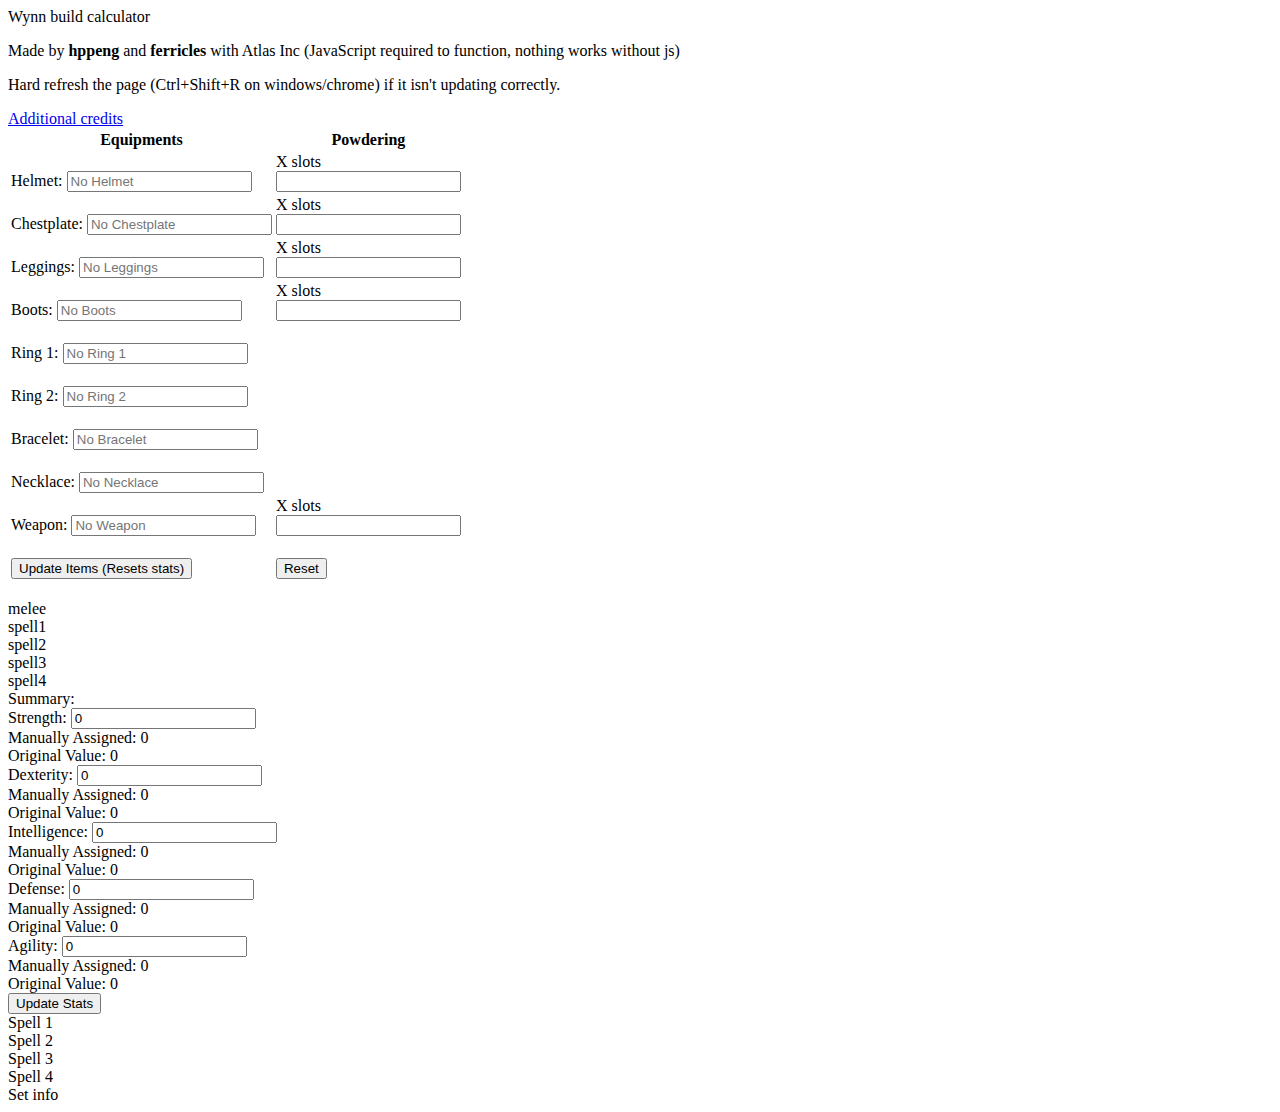
==== index.html @ 70a69ec4 "a" ====
<!DOCTYPE html>
<html scroll-behavior="smooth">
    <head>
        <!-- nunito font, copying wynndata -->
        <meta name="viewport" content="width=device-width, initial-scale=1.0"> 
        <link rel="preconnect" href="https://fonts.gstatic.com">
        <link href="https://fonts.googleapis.com/css2?family=Nunito&display=swap" rel="stylesheet">

        <link rel="stylesheet" href="styles.css">
        <link rel="icon" href="favicon.png">
        <link rel="manifest" href="manifest.json">
        <title>Wynn Clientside</title>
    </head>
    <body class="all">
        <div class="header" id="header">
            Wynn build calculator
        </div>
        <div class="center" id="header2">
            <p>Made by <b class = "hppeng">hppeng</b> and <b class = "ferricles">ferricles</b> with Atlas Inc (JavaScript required to function, nothing works without js)</p>
            <p>Hard refresh the page (Ctrl+Shift+R on windows/chrome) if it isn't updating correctly.</p>
        </div>
        <div class="center" id="credits">
            <a href="credits.txt" class="link">Additional credits</a>
        </div>
        <div class="equipment">
            <div class="left" style="grid-column:1/span 2;grid-row:1">
                <table>
                    <tr>
                        <th class="right">
                            <label>Equipments</label>
                        </th>
                        <th>
                            <label>Powdering</label>
                        </th>
                    </tr>
                    <tr>
                        <td class="right">
                            <br/>
                            <label for="helmet-choice">Helmet:</label>
                            <input list="helmet-items" id="helmet-choice" name="helmet-choice" placeholder="No Helmet"/>
                            <datalist id="helmet-items">
                            </datalist>
                        </td>
                        <td>
                            <div id="helmet-slots">
                                X slots
                            </div>
                            <div>
                                <input type="text" id="helmet-powder" name="helmet-powder"/>
                            </div>
                        </td>
                    </tr>
                    <tr>
                        <td class="right">
                            <br/>
                            <label for="chestplate-choice">Chestplate:</label>
                            <input list="chestplate-items" id="chestplate-choice" name="chestplate-choice" placeholder="No Chestplate" />
                            <datalist id="chestplate-items">
                            </datalist>
                        </td>
                        <td>
                            <div id="chestplate-slots">
                                X slots
                            </div>
                            <div>
                                <input type="text" id="chestplate-powder" name="chestplate-powder" />
                            </div>
                        </td>
                    </tr>
                    <tr>
                        <td class="right">
                            <br/>
                            <label for="leggings-choice">Leggings:</label>
                            <input list="leggings-items" id="leggings-choice" name="leggings-choice" placeholder="No Leggings" />
                            <datalist id="leggings-items">
                            </datalist>
                        </td>
                        <td>
                            <div id="leggings-slots">
                                X slots
                            </div>
                            <div>
                                <input type="text" id="leggings-powder" name="leggings-powder" />
                            </div>
                        </td>
                    </tr>
                    <tr>
                        <td class="right">
                            <br/>
                            <label for="boots-choice">Boots:</label>
                            <input list="boots-items" id="boots-choice" name="boots-choice" placeholder="No Boots" />
                            <datalist id="boots-items">
                            </datalist>
                        </td>
                        <td>
                            <div id="boots-slots">
                                X slots
                            </div>
                            <div style="grid-column:1;grid-row:4">
                                <input type="text" id="boots-powder" name="boots-powder"/>
                            </div>
                        </td>
                    </tr>
                    <tr>
                        <td class="right">
                            <br/>
                            <label for="ring1-choice">Ring 1:</label>
                            <input list="ring1-items" id="ring1-choice" name="ring1-choice" placeholder="No Ring 1"/>
                            <datalist id="ring1-items">
                            </datalist>
                        </td>
                    </tr>
                    <tr>
                        <td class="right">
                            <br/>
                            <label for="ring2-choice">Ring 2:</label>
                            <input list="ring2-items" id="ring2-choice" name="ring2-choice" placeholder="No Ring 2" />
                            <datalist id="ring2-items">
                            </datalist>
                        </td>
                    </tr>
                    <tr>
                        <td class="right">
                            <br/>
                            <label for="bracelet-choice">Bracelet:</label>
                            <input list="bracelet-items" id="bracelet-choice" name="bracelet-choice" placeholder="No Bracelet" />
                            <datalist id="bracelet-items">
                            </datalist>
                        </td>
                    </tr>
                    <tr>
                        <td class="right">
                            <br/>
                            <label for="necklace-choice">Necklace:</label>
                            <input list="necklace-items" id="necklace-choice" name="necklace-choice" placeholder="No Necklace"/>
                            <datalist id="necklace-items">
                            </datalist>
                        </td>
                    </tr>
                    <tr>
                        <td class="right">
                            <br/>
                            <label for="weapon-choice">Weapon:</label>
                            <input list="weapon-items" id="weapon-choice" name="weapon-choice" placeholder="No Weapon" value=""/>
                            <datalist id="weapon-items">
                            </datalist>
                        </td>
                        <td>
                            <div id="weapon-slots">
                                X slots
                            </div>
                            <div>
                                <input type="text" id="weapon-powder" name="weapon-powder" />
                            </div>
                        </td>
                    </tr>
                    <tr>
                        <td>
                            <br/>
                            <button class = "button" id = "calc-button" onclick = "calculateBuild()">
                            Update Items    (Resets stats)
                            </button>
                        </td>
                        <td>
                            <br/>
                            <button class = "reset" id = "reset-button" onclick = "resetFields()">
                            Reset
                            </button>
                        </td>
                    </tr>
                </table>
            </div>
            <div class="center" style="grid-column:3;grid-row:1">
                <div class = "center build-overall" id = "build-overall">
                    <br/>
                    <div class = "center" id = "build-overall-stats"></div>

                </div>
            </div>
            <div class="center" style="grid-column:4;">
                <div class="spell-info" style="grid-row:1;">
                    <div class="center" id="build-melee-statsAvg">melee</div>
                </div>
                <div class="spell-info" style="grid-row:1;">
                    <div class="center" id="spell0-infoAvg">spell1</div>
                </div>
                <div class="spell-info" style="grid-row:2">
                    <div class="center" id="spell1-infoAvg">spell2</div>
                </div>
                <div class="spell-info" style="grid-row:3">
                    <div class="center" id="spell2-infoAvg">spell3</div>
                </div>
                <div class="spell-info" style="grid-row:4">
                    <div class="center" id="spell3-infoAvg">spell4</div>
                </div>
            </div>
        </div>
        <div class="center" id="summary-box">
            Summary:
        </div>
        <div class="skillpoints">
            <div class="center" style="grid-column:1;grid-row:1">
                <div>
                    <label for="str-skp" class="skpLabel">Strength:</label>
                    <input type="number" id="str-skp" name="str-skp" value="0" class="skpInput"/>
                </div>
                <div id="str-skp-assign">
                    Manually Assigned: 0
                </div>
                <div id="str-skp-base">
                    Original Value: 0
                </div>
                <div id ="str-skp-pct">
                </div>
            </div>
            <div class="center" style="grid-column:2;grid-row:1">
                <div>
                    <label for="dex-skp" class="skpLabel">Dexterity:</label>
                    <input type="number" id="dex-skp" name="dex-skp" value="0" class="skpInput"/>
                </div>
                <div id="dex-skp-assign">
                    Manually Assigned: 0
                </div>
                <div id="dex-skp-base">
                    Original Value: 0
                </div>
                <div id ="dex-skp-pct">
                </div>
            </div>
            <div class="center" style="grid-column:3;grid-row:1">
                <div>
                    <label for="int-skp" class="skpLabel">Intelligence:</label>
                    <input type="number" id="int-skp" name="int-skp" value="0" class="skpInput"/>
                </div>
                <div id="int-skp-assign">
                    Manually Assigned: 0
                </div>
                <div id="int-skp-base">
                    Original Value: 0
                </div>
                <div id ="int-skp-pct">
                </div>
            </div>
            <div class="center" style="grid-column:4;grid-row:1">
                <div>
                    <label for="def-skp" class="skpLabel">Defense:</label>
                    <input type="number" id="def-skp" name="def-skp" value="0" class="skpInput"/>
                </div>
                <div id="def-skp-assign">
                    Manually Assigned: 0
                </div>
                <div id="def-skp-base">
                    Original Value: 0
                </div>
                <div id ="def-skp-pct">
                </div>
            </div>
            <div class="center" style="grid-column:5;grid-row:1">
                <div>
                    <label for="agi-skp" class="skpLabel">Agility:</label>
                    <input type="number" id="agi-skp" name="agi-skp" value="0" class="skpInput"/>
                </div>
                <div id="agi-skp-assign">
                    Manually Assigned: 0
                </div>
                <div id="agi-skp-base">
                    Original Value: 0
                </div>
                <div id ="agi-skp-pct">
                </div>
            </div>
        </div>
        <div class="center">
            <button class = "button" id = "update-button" onclick = "updateStats()">
                Update Stats
            </button>
        </div>
        <div class = "build">
            <div class = "center build-helmet" id = "build-helmet" style = "grid-column:1;grid-row:1">
                <div class = "center" id = "build-helmet-stats"></div>
            </div>
            <div class = "center build-chestplate" id = "build-chestplate" style = "grid-column:2;grid-row:1">
                <div class = "center" id = "build-chestplate-stats"></div>
            </div>
            <div class = "center build-leggings" id = "build-leggings" style = "grid-column:3;grid-row:1">
                <div class = "center" id = "build-leggings-stats"></div>
            </div>
            <div class = "center build-boots" id = "build-boots" style = "grid-column:4;grid-row:1">
                <div class = "center" id = "build-boots-stats"></div>
            </div>
            <div class = "center build-ring1" id = "build-ring1" style = "grid-column:1;grid-row:2">
                <div class = "center" id = "build-ring1-stats"></div>
            </div>
            <div class = "center build-ring2" id = "build-ring2" style = "grid-column:2;grid-row:2">
                <div class = "center" id = "build-ring2-stats"></div>
            </div>
            <div class = "center build-leggings" id = "build-bracelet" style = "grid-column:3;grid-row:2">
                <div class = "center" id = "build-bracelet-stats"></div>
            </div>
            <div class = "center build-boots" id = "build-necklace" style = "grid-column:4;grid-row:2">
                <div class = "center" id = "build-necklace-stats"></div>
            </div>
            <div class = "center build-weapon" id = "build-weapon" style = "grid-column:1;grid-row:3">
                <div class = "center" id = "build-weapon-stats"></div>
            </div>
            <div class = "center build-order" id = "build-order" style = "grid-column:2;grid-row:3">
            </div>
            <div class = "center build-melee-stats" id = "build-melee-stats" style = "grid-column:3;grid-row:3">
            </div>
            <div class = "center build-defense-stats" id = "build-defense-stats" style = "grid-column:4;grid-row:3">
            </div>
        </div>
        <div class = "spells">
            <div class = "center spell-info" id = "spell0" style = "grid-column:1;grid-row:1">
                <!--div class = "center" id = "spell0-name">Spell 1</div-->
                <div class = "center" id = "spell0-info">Spell 1</div>
            </div>
            <div class = "center spell-info" id = "spell1" style = "grid-column:2;grid-row:1">
                <!--div class = "center" id = "spell1-name">Spell 2</div-->
                <div class = "center" id = "spell1-info">Spell 2</div>
            </div>
            <div class = "center spell-info" id = "spell2" style = "grid-column:3;grid-row:1">
                <!--div class = "center" id = "spell2-name">Spell 3</div-->
                <div class = "center" id = "spell2-info">Spell 3</div>
            </div>
            <div class = "center spell-info" id = "spell3" style = "grid-column:4;grid-row:1">
                <!--div class = "center" id = "spell3-name">Spell 4</div-->
                <div class = "center" id = "spell3-info">Spell 4</div>
            </div>
        </div>
        <div class="misc">
            <div class = "center set-info" id = "set-info-div" style = "grid-column:1;grid-row:1">
                <div class = "center" id = "set-info">Set info</div>
            </div>
        </div>

        <script type="text/javascript" src="utils.js"></script>
        <script type="text/javascript" src="skillpoints.js"></script>
        <script type="text/javascript" src="damage_calc.js"></script>
        <script type="text/javascript" src="display.js"></script>
        <script type="text/javascript" src="build.js"></script>
        <script type="text/javascript" src="load.js"></script>
        <script type="text/javascript" src="test.js"></script>
    </body>
</html>
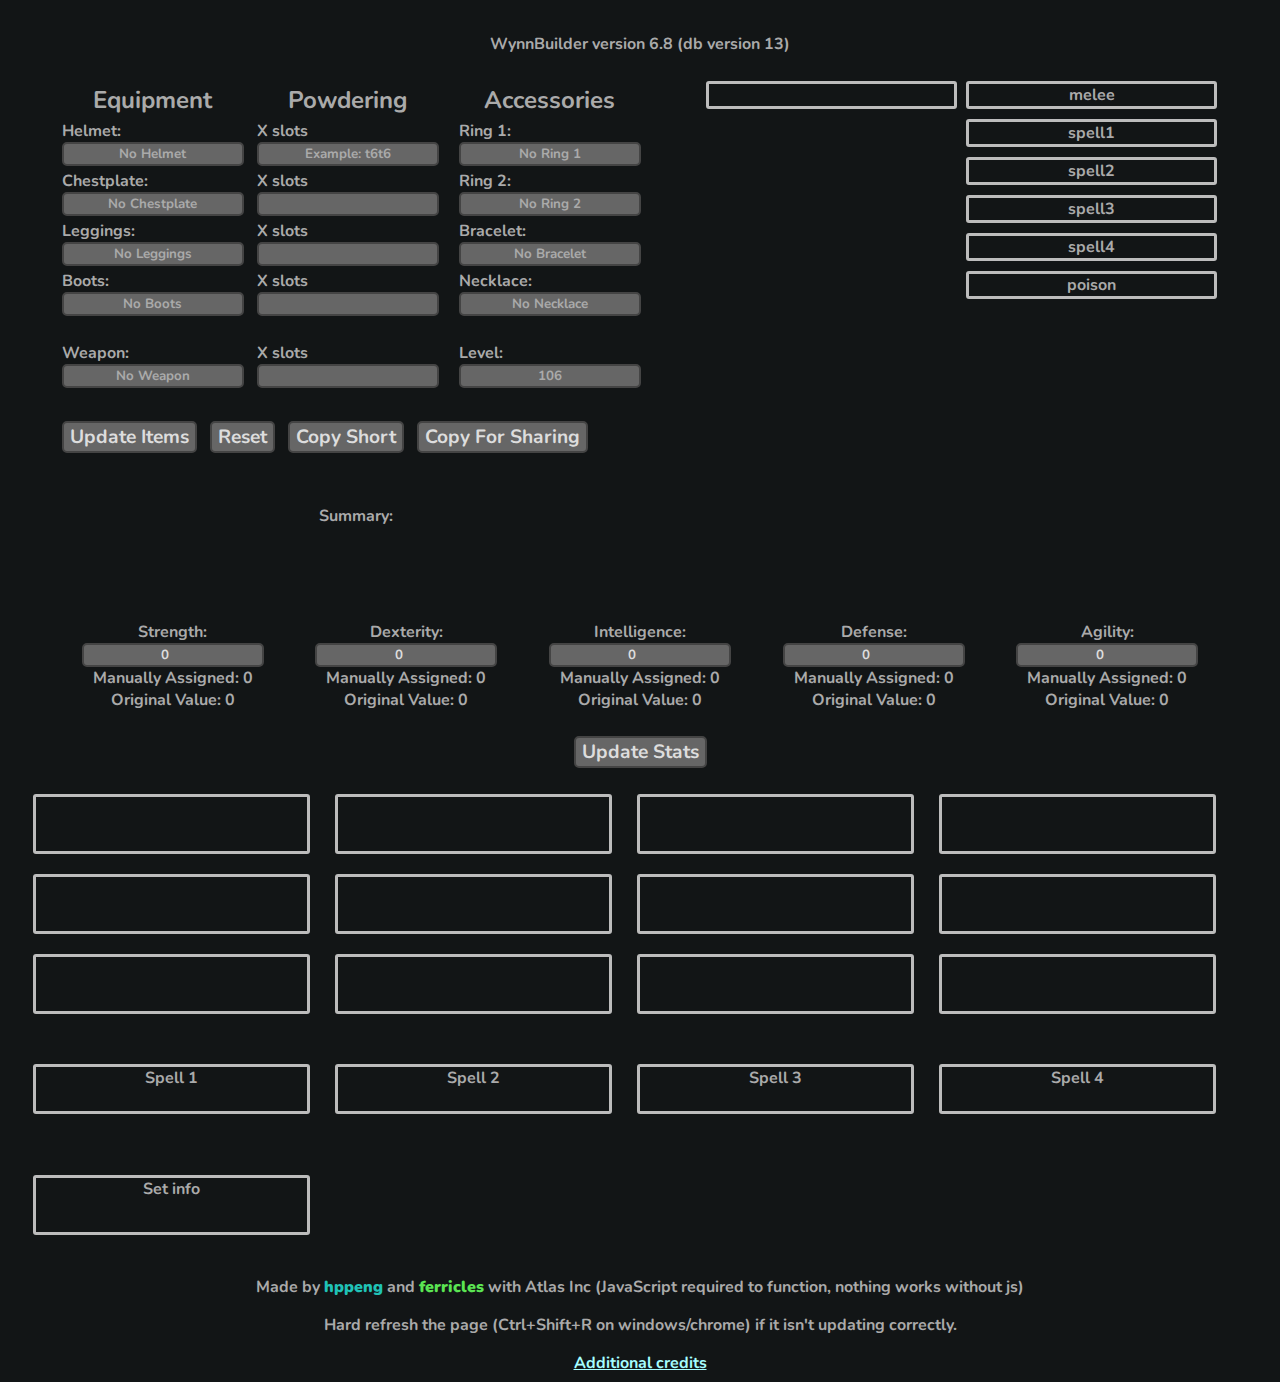
==== commit 0537aa73: "Add files via upload" ====
--- a/index.html
+++ b/index.html
@@ -1,345 +1,359 @@
-<!DOCTYPE html>
-<html scroll-behavior="smooth">
-    <head>
-        <!-- nunito font, copying wynndata -->
-        <meta name="viewport" content="width=device-width, initial-scale=1.0"> 
-        <link rel="preconnect" href="https://fonts.gstatic.com">
-        <link href="https://fonts.googleapis.com/css2?family=Nunito&display=swap" rel="stylesheet">
-
-        <link rel="stylesheet" href="styles.css">
-        <link rel="icon" href="favicon.png">
-        <link rel="manifest" href="manifest.json">
-        <title>Wynn Clientside</title>
-    </head>
-    <body class="all">
-        <div class="header" id="header">
-            Wynn build calculator
-        </div>
-        <div class="center" id="header2">
-            <p>Made by <b class = "hppeng">hppeng</b> and <b class = "ferricles">ferricles</b> with Atlas Inc (JavaScript required to function, nothing works without js)</p>
-            <p>Hard refresh the page (Ctrl+Shift+R on windows/chrome) if it isn't updating correctly.</p>
-        </div>
-        <div class="center" id="credits">
-            <a href="credits.txt" class="link">Additional credits</a>
-        </div>
-        <div class="equipment">
-            <div class="left" style="grid-column:1/span 2;grid-row:1">
-                <table>
-                    <tr>
-                        <th class="right">
-                            <label>Equipments</label>
-                        </th>
-                        <th>
-                            <label>Powdering</label>
-                        </th>
-                    </tr>
-                    <tr>
-                        <td class="right">
-                            <br/>
-                            <label for="helmet-choice">Helmet:</label>
-                            <input list="helmet-items" id="helmet-choice" name="helmet-choice" placeholder="No Helmet"/>
-                            <datalist id="helmet-items">
-                            </datalist>
-                        </td>
-                        <td>
-                            <div id="helmet-slots">
-                                X slots
-                            </div>
-                            <div>
-                                <input type="text" id="helmet-powder" name="helmet-powder"/>
-                            </div>
-                        </td>
-                    </tr>
-                    <tr>
-                        <td class="right">
-                            <br/>
-                            <label for="chestplate-choice">Chestplate:</label>
-                            <input list="chestplate-items" id="chestplate-choice" name="chestplate-choice" placeholder="No Chestplate" />
-                            <datalist id="chestplate-items">
-                            </datalist>
-                        </td>
-                        <td>
-                            <div id="chestplate-slots">
-                                X slots
-                            </div>
-                            <div>
-                                <input type="text" id="chestplate-powder" name="chestplate-powder" />
-                            </div>
-                        </td>
-                    </tr>
-                    <tr>
-                        <td class="right">
-                            <br/>
-                            <label for="leggings-choice">Leggings:</label>
-                            <input list="leggings-items" id="leggings-choice" name="leggings-choice" placeholder="No Leggings" />
-                            <datalist id="leggings-items">
-                            </datalist>
-                        </td>
-                        <td>
-                            <div id="leggings-slots">
-                                X slots
-                            </div>
-                            <div>
-                                <input type="text" id="leggings-powder" name="leggings-powder" />
-                            </div>
-                        </td>
-                    </tr>
-                    <tr>
-                        <td class="right">
-                            <br/>
-                            <label for="boots-choice">Boots:</label>
-                            <input list="boots-items" id="boots-choice" name="boots-choice" placeholder="No Boots" />
-                            <datalist id="boots-items">
-                            </datalist>
-                        </td>
-                        <td>
-                            <div id="boots-slots">
-                                X slots
-                            </div>
-                            <div style="grid-column:1;grid-row:4">
-                                <input type="text" id="boots-powder" name="boots-powder"/>
-                            </div>
-                        </td>
-                    </tr>
-                    <tr>
-                        <td class="right">
-                            <br/>
-                            <label for="ring1-choice">Ring 1:</label>
-                            <input list="ring1-items" id="ring1-choice" name="ring1-choice" placeholder="No Ring 1"/>
-                            <datalist id="ring1-items">
-                            </datalist>
-                        </td>
-                    </tr>
-                    <tr>
-                        <td class="right">
-                            <br/>
-                            <label for="ring2-choice">Ring 2:</label>
-                            <input list="ring2-items" id="ring2-choice" name="ring2-choice" placeholder="No Ring 2" />
-                            <datalist id="ring2-items">
-                            </datalist>
-                        </td>
-                    </tr>
-                    <tr>
-                        <td class="right">
-                            <br/>
-                            <label for="bracelet-choice">Bracelet:</label>
-                            <input list="bracelet-items" id="bracelet-choice" name="bracelet-choice" placeholder="No Bracelet" />
-                            <datalist id="bracelet-items">
-                            </datalist>
-                        </td>
-                    </tr>
-                    <tr>
-                        <td class="right">
-                            <br/>
-                            <label for="necklace-choice">Necklace:</label>
-                            <input list="necklace-items" id="necklace-choice" name="necklace-choice" placeholder="No Necklace"/>
-                            <datalist id="necklace-items">
-                            </datalist>
-                        </td>
-                    </tr>
-                    <tr>
-                        <td class="right">
-                            <br/>
-                            <label for="weapon-choice">Weapon:</label>
-                            <input list="weapon-items" id="weapon-choice" name="weapon-choice" placeholder="No Weapon" value=""/>
-                            <datalist id="weapon-items">
-                            </datalist>
-                        </td>
-                        <td>
-                            <div id="weapon-slots">
-                                X slots
-                            </div>
-                            <div>
-                                <input type="text" id="weapon-powder" name="weapon-powder" />
-                            </div>
-                        </td>
-                    </tr>
-                    <tr>
-                        <td>
-                            <br/>
-                            <button class = "button" id = "calc-button" onclick = "calculateBuild()">
-                            Update Items    (Resets stats)
-                            </button>
-                        </td>
-                        <td>
-                            <br/>
-                            <button class = "reset" id = "reset-button" onclick = "resetFields()">
-                            Reset
-                            </button>
-                        </td>
-                    </tr>
-                </table>
-            </div>
-            <div class="center" style="grid-column:3;grid-row:1">
-                <div class = "center build-overall" id = "build-overall">
-                    <br/>
-                    <div class = "center" id = "build-overall-stats"></div>
-
-                </div>
-            </div>
-            <div class="center" style="grid-column:4;">
-                <div class="spell-info" style="grid-row:1;">
-                    <div class="center" id="build-melee-statsAvg">melee</div>
-                </div>
-                <div class="spell-info" style="grid-row:1;">
-                    <div class="center" id="spell0-infoAvg">spell1</div>
-                </div>
-                <div class="spell-info" style="grid-row:2">
-                    <div class="center" id="spell1-infoAvg">spell2</div>
-                </div>
-                <div class="spell-info" style="grid-row:3">
-                    <div class="center" id="spell2-infoAvg">spell3</div>
-                </div>
-                <div class="spell-info" style="grid-row:4">
-                    <div class="center" id="spell3-infoAvg">spell4</div>
-                </div>
-            </div>
-        </div>
-        <div class="center" id="summary-box">
-            Summary:
-        </div>
-        <div class="skillpoints">
-            <div class="center" style="grid-column:1;grid-row:1">
-                <div>
-                    <label for="str-skp" class="skpLabel">Strength:</label>
-                    <input type="number" id="str-skp" name="str-skp" value="0" class="skpInput"/>
-                </div>
-                <div id="str-skp-assign">
-                    Manually Assigned: 0
-                </div>
-                <div id="str-skp-base">
-                    Original Value: 0
-                </div>
-                <div id ="str-skp-pct">
-                </div>
-            </div>
-            <div class="center" style="grid-column:2;grid-row:1">
-                <div>
-                    <label for="dex-skp" class="skpLabel">Dexterity:</label>
-                    <input type="number" id="dex-skp" name="dex-skp" value="0" class="skpInput"/>
-                </div>
-                <div id="dex-skp-assign">
-                    Manually Assigned: 0
-                </div>
-                <div id="dex-skp-base">
-                    Original Value: 0
-                </div>
-                <div id ="dex-skp-pct">
-                </div>
-            </div>
-            <div class="center" style="grid-column:3;grid-row:1">
-                <div>
-                    <label for="int-skp" class="skpLabel">Intelligence:</label>
-                    <input type="number" id="int-skp" name="int-skp" value="0" class="skpInput"/>
-                </div>
-                <div id="int-skp-assign">
-                    Manually Assigned: 0
-                </div>
-                <div id="int-skp-base">
-                    Original Value: 0
-                </div>
-                <div id ="int-skp-pct">
-                </div>
-            </div>
-            <div class="center" style="grid-column:4;grid-row:1">
-                <div>
-                    <label for="def-skp" class="skpLabel">Defense:</label>
-                    <input type="number" id="def-skp" name="def-skp" value="0" class="skpInput"/>
-                </div>
-                <div id="def-skp-assign">
-                    Manually Assigned: 0
-                </div>
-                <div id="def-skp-base">
-                    Original Value: 0
-                </div>
-                <div id ="def-skp-pct">
-                </div>
-            </div>
-            <div class="center" style="grid-column:5;grid-row:1">
-                <div>
-                    <label for="agi-skp" class="skpLabel">Agility:</label>
-                    <input type="number" id="agi-skp" name="agi-skp" value="0" class="skpInput"/>
-                </div>
-                <div id="agi-skp-assign">
-                    Manually Assigned: 0
-                </div>
-                <div id="agi-skp-base">
-                    Original Value: 0
-                </div>
-                <div id ="agi-skp-pct">
-                </div>
-            </div>
-        </div>
-        <div class="center">
-            <button class = "button" id = "update-button" onclick = "updateStats()">
-                Update Stats
-            </button>
-        </div>
-        <div class = "build">
-            <div class = "center build-helmet" id = "build-helmet" style = "grid-column:1;grid-row:1">
-                <div class = "center" id = "build-helmet-stats"></div>
-            </div>
-            <div class = "center build-chestplate" id = "build-chestplate" style = "grid-column:2;grid-row:1">
-                <div class = "center" id = "build-chestplate-stats"></div>
-            </div>
-            <div class = "center build-leggings" id = "build-leggings" style = "grid-column:3;grid-row:1">
-                <div class = "center" id = "build-leggings-stats"></div>
-            </div>
-            <div class = "center build-boots" id = "build-boots" style = "grid-column:4;grid-row:1">
-                <div class = "center" id = "build-boots-stats"></div>
-            </div>
-            <div class = "center build-ring1" id = "build-ring1" style = "grid-column:1;grid-row:2">
-                <div class = "center" id = "build-ring1-stats"></div>
-            </div>
-            <div class = "center build-ring2" id = "build-ring2" style = "grid-column:2;grid-row:2">
-                <div class = "center" id = "build-ring2-stats"></div>
-            </div>
-            <div class = "center build-leggings" id = "build-bracelet" style = "grid-column:3;grid-row:2">
-                <div class = "center" id = "build-bracelet-stats"></div>
-            </div>
-            <div class = "center build-boots" id = "build-necklace" style = "grid-column:4;grid-row:2">
-                <div class = "center" id = "build-necklace-stats"></div>
-            </div>
-            <div class = "center build-weapon" id = "build-weapon" style = "grid-column:1;grid-row:3">
-                <div class = "center" id = "build-weapon-stats"></div>
-            </div>
-            <div class = "center build-order" id = "build-order" style = "grid-column:2;grid-row:3">
-            </div>
-            <div class = "center build-melee-stats" id = "build-melee-stats" style = "grid-column:3;grid-row:3">
-            </div>
-            <div class = "center build-defense-stats" id = "build-defense-stats" style = "grid-column:4;grid-row:3">
-            </div>
-        </div>
-        <div class = "spells">
-            <div class = "center spell-info" id = "spell0" style = "grid-column:1;grid-row:1">
-                <!--div class = "center" id = "spell0-name">Spell 1</div-->
-                <div class = "center" id = "spell0-info">Spell 1</div>
-            </div>
-            <div class = "center spell-info" id = "spell1" style = "grid-column:2;grid-row:1">
-                <!--div class = "center" id = "spell1-name">Spell 2</div-->
-                <div class = "center" id = "spell1-info">Spell 2</div>
-            </div>
-            <div class = "center spell-info" id = "spell2" style = "grid-column:3;grid-row:1">
-                <!--div class = "center" id = "spell2-name">Spell 3</div-->
-                <div class = "center" id = "spell2-info">Spell 3</div>
-            </div>
-            <div class = "center spell-info" id = "spell3" style = "grid-column:4;grid-row:1">
-                <!--div class = "center" id = "spell3-name">Spell 4</div-->
-                <div class = "center" id = "spell3-info">Spell 4</div>
-            </div>
-        </div>
-        <div class="misc">
-            <div class = "center set-info" id = "set-info-div" style = "grid-column:1;grid-row:1">
-                <div class = "center" id = "set-info">Set info</div>
-            </div>
-        </div>
-
-        <script type="text/javascript" src="utils.js"></script>
-        <script type="text/javascript" src="skillpoints.js"></script>
-        <script type="text/javascript" src="damage_calc.js"></script>
-        <script type="text/javascript" src="display.js"></script>
-        <script type="text/javascript" src="build.js"></script>
-        <script type="text/javascript" src="load.js"></script>
-        <script type="text/javascript" src="test.js"></script>
-    </body>
-</html>
+<!DOCTYPE html>
+<html scroll-behavior="smooth">
+    <head>
+        <!-- nunito font, copying wynndata -->
+        <link rel="preconnect" href="https://fonts.gstatic.com">
+        <link href="https://fonts.googleapis.com/css2?family=Nunito&display=swap" rel="stylesheet">
+
+        <link rel="stylesheet" href="styles.css">
+        <link rel="stylesheet" media="screen and (min-width: 1100px)" href="wide.css"/>
+        <link rel="stylesheet" media="screen and (max-width: 1099px)" href="narrow.css"/>
+        <link rel="icon" href="favicon.png">
+        <link rel="manifest" href="manifest.json">
+        <title>Wynn Clientside</title>
+    </head>
+    <body class="all">
+        <div class="header" id="header">
+            Wynn build calculator
+        </div>
+        <div class="summary">
+            <div class="equipment" style="grid-column:1/span 2;grid-row:1">
+                <div style="grid-column:1/span 2;grid-row:1">
+                    <table>
+                        <tr>
+                            <th class="center title">
+                                <label>Equipment</label>
+                            </th>
+                            <th class="center title">
+                                <label>Powdering</label>
+                            </th>
+                        </tr>
+                        <tr>
+                            <td class="left">
+                                <label for="helmet-choice">Helmet:</label>
+                                <input class="iteminput" list="helmet-items" id="helmet-choice" name="helmet-choice" placeholder="No Helmet"/>
+                                <datalist id="helmet-items">
+                                </datalist>
+                            </td>
+                            <td class="left">
+                                <label id="helmet-slots" for="helmet-powder">X slots</label>
+                                <input class="iteminput" type="text" id="helmet-powder" name="helmet-powder" placeholder="Example: t6t6"/>
+                            </td>
+                        </tr>
+                        <tr>
+                            <td class="left">
+                                <label for="chestplate-choice">Chestplate:</label>
+                                <input class="iteminput" list="chestplate-items" id="chestplate-choice" name="chestplate-choice" placeholder="No Chestplate" />
+                                <datalist id="chestplate-items">
+                                </datalist>
+                            </td>
+                            <td class="left">
+                                <label id="chestplate-slots" for="chestplate-powder">X slots</label>
+                                <input class="iteminput" type="text" id="chestplate-powder" name="chestplate-powder" />
+                            </td>
+                        </tr>
+                        <tr>
+                            <td class="left">
+                                <label for="leggings-choice">Leggings:</label>
+                                <input class="iteminput" list="leggings-items" id="leggings-choice" name="leggings-choice" placeholder="No Leggings" />
+                                <datalist id="leggings-items">
+                                </datalist>
+                            </td>
+                            <td class="left">
+                                <label id="leggings-slots" for="leggings-powder">X slots</label>
+                                <input class="iteminput" type="text" id="leggings-powder" name="leggings-powder" />
+                            </td>
+                        </tr>
+                        <tr>
+                            <td class="left">
+                                <label for="boots-choice">Boots:</label>
+                                <input class="iteminput" list="boots-items" id="boots-choice" name="boots-choice" placeholder="No Boots" />
+                                <datalist id="boots-items">
+                                </datalist>
+                            </td>
+                            <td class="left">
+                                <label id="boots-slots" for="boots-powder">X slots</label>
+                                <input class="iteminput" type="text" id="boots-powder" name="boots-powder" />
+                            </td>
+                        </tr>
+                        <tr>
+                            <td class="left">
+                                <br>
+                                <label for="weapon-choice">Weapon:</label>
+                                <input class="iteminput" list="weapon-items" id="weapon-choice" name="weapon-choice" placeholder="No Weapon" value=""/>
+                                <datalist id="weapon-items">
+                                </datalist>
+                            </td>
+                            <td class="left">
+                                <br>
+                                <label id="weapon-slots" for="weapon-powder">X slots</label>
+                                <input class="iteminput" type="text" id="weapon-powder" name="weapon-powder" />
+                            </td>
+                        </tr>
+                    </table>
+                </div>
+                <div style="grid-column:3/span 1;grid-row:1">
+                    <table>
+                        <tr>
+                            <th class="center title">
+                                <label>Accessories</label>
+                            </th>
+                        </tr>
+                        <tr>
+                            <td class="left">
+                                <label for="ring1-choice">Ring 1:</label>
+                                <input class="iteminput" list="ring1-items" id="ring1-choice" name="ring1-choice" placeholder="No Ring 1"/>
+                                <datalist id="ring1-items">
+                                </datalist>
+                            </td>
+                        </tr>
+                        <tr>
+                            <td class="left">
+                                <label for="ring2-choice">Ring 2:</label>
+                                <input class="iteminput" list="ring2-items" id="ring2-choice" name="ring2-choice" placeholder="No Ring 2" />
+                                <datalist id="ring2-items">
+                                </datalist>
+                            </td>
+                        </tr>
+                        <tr>
+                            <td class="left">
+                                <label for="bracelet-choice">Bracelet:</label>
+                                <input class="iteminput" list="bracelet-items" id="bracelet-choice" name="bracelet-choice" placeholder="No Bracelet" />
+                                <datalist id="bracelet-items">
+                                </datalist>
+                            </td>
+                        </tr>
+                        <tr>
+                            <td class="left">
+                                <label for="necklace-choice">Necklace:</label>
+                                <input class="iteminput" list="necklace-items" id="necklace-choice" name="necklace-choice" placeholder="No Necklace"/>
+                                <datalist id="necklace-items">
+                                </datalist>
+                            </td>
+                        </tr>
+                        <tr>
+                            <td class="left">
+                                <br/>
+                                <label for="level-choice">Level:</label>
+                                <input class="iteminput" id="level-choice" name="level-choice" placeholder="106" value=""/>
+                            </td>
+                        </tr>
+                    </table>
+                </div>
+                <div class="center" style="grid-column:1/span 3;grid-row:2">
+                    <table>
+                        <tr>
+                            <td>
+                                <br/>
+                                <button class = "button" id = "calc-button" onclick = "calculateBuild()">
+                                Update Items
+                                </button>
+                            </td>
+                            <td>
+                                <br/>
+                                <button class = "button" id = "reset-button" onclick = "resetFields()">
+                                Reset
+                                </button>
+                            </td>
+                            <td>
+                                <br/>
+                                <button class = "button" id = "copy-button" onclick = "copyBuild()">
+                                Copy Short
+                                </button>
+                            </td>
+                            <td>
+                                <br/>
+                                <button class = "button" id = "share-button" onclick = "shareBuild()">
+                                Copy For Sharing
+                                </button>
+                            </td>
+                        </tr>
+                    </table>
+                </div>
+                <div class="center" style="grid-column:1/span 3;grid-row:3">
+                    <br><br>
+                    <div class="center" id="summary-box">
+                        Summary:
+                    </div>
+                    <br><br>
+                </div>
+            </div>
+            <div class="build-overall-container">
+                <div class = "center build-overall" id = "build-overall">
+                    <br/>
+                    <div class = "center" id = "build-overall-stats"></div>
+                </div>
+            </div>
+            <div class="spell-info-container">
+                <div class="spell-info">
+                    <div class="center" id="build-melee-statsAvg">melee</div>
+                </div>
+                <div class="spell-info">
+                    <div class="center" id="spell0-infoAvg">spell1</div>
+                </div>
+                <div class="spell-info">
+                    <div class="center" id="spell1-infoAvg">spell2</div>
+                </div>
+                <div class="spell-info">
+                    <div class="center" id="spell2-infoAvg">spell3</div>
+                </div>
+                <div class="spell-info">
+                    <div class="center" id="spell3-infoAvg">spell4</div>
+                </div>
+                <div class="spell-info">
+                    <div class="center" id="build-poison-stats">poison</div>
+                </div>
+            </div>
+        </div>
+        <div class="skillpoints">
+            <div class="center" style="grid-column:1;grid-row:1">
+                <div>
+                    <label for="str-skp" class="skpLabel" id="str-skp-label">Strength:</label><br>
+                    <input class="skp-input" type="number" id="str-skp" name="str-skp" value="0" class="skpInput"/>
+                </div>
+                <div id="str-skp-assign">
+                    Manually Assigned: 0
+                </div>
+                <div id="str-skp-base">
+                    Original Value: 0
+                </div>
+                <div id ="str-skp-pct">
+                </div>
+            </div>
+            <div class="center" style="grid-column:2;grid-row:1">
+                <div>
+                    <label for="dex-skp" class="skpLabel" id="dex-skp-label">Dexterity:</label><br>
+                    <input class="skp-input" type="number" id="dex-skp" name="dex-skp" value="0" class="skpInput"/>
+                </div>
+                <div id="dex-skp-assign">
+                    Manually Assigned: 0
+                </div>
+                <div id="dex-skp-base">
+                    Original Value: 0
+                </div>
+                <div id ="dex-skp-pct">
+                </div>
+            </div>
+            <div class="center" style="grid-column:3;grid-row:1">
+                <div>
+                    <label for="int-skp" class="skpLabel" id="int-skp-label">Intelligence:</label><br>
+                    <input class="skp-input" type="number" id="int-skp" name="int-skp" value="0" class="skpInput"/>
+                </div>
+                <div id="int-skp-assign">
+                    Manually Assigned: 0
+                </div>
+                <div id="int-skp-base">
+                    Original Value: 0
+                </div>
+                <div id ="int-skp-pct">
+                </div>
+            </div>
+            <div class="center" style="grid-column:4;grid-row:1">
+                <div>
+                    <label for="def-skp" class="skpLabel" id="def-skp-label">Defense:</label><br>
+                    <input class="skp-input" type="number" id="def-skp" name="def-skp" value="0" class="skpInput"/>
+                </div>
+                <div id="def-skp-assign">
+                    Manually Assigned: 0
+                </div>
+                <div id="def-skp-base">
+                    Original Value: 0
+                </div>
+                <div id ="def-skp-pct">
+                </div>
+            </div>
+            <div class="center" style="grid-column:5;grid-row:1">
+                <div>
+                    <label for="agi-skp" class="skpLabel" id="agi-skp-label">Agility:</label><br>
+                    <input class="skp-input" type="number" id="agi-skp" name="agi-skp" value="0" class="skpInput"/>
+                </div>
+                <div id="agi-skp-assign">
+                    Manually Assigned: 0
+                </div>
+                <div id="agi-skp-base">
+                    Original Value: 0
+                </div>
+                <div id ="agi-skp-pct">
+                </div>
+            </div>
+        </div>
+        <div class="center">
+            <button class = "button" id = "update-button" onclick = "updateStats()">
+                Update Stats
+            </button>
+        </div>
+        <div class = "build">
+            <div class = "center build-helmet" id = "build-helmet" style = "grid-item-1">
+                <div class = "center" id = "build-helmet-stats"></div>
+            </div>
+            <div class = "center build-chestplate" id = "build-chestplate" style = "grid-item-2">
+                <div class = "center" id = "build-chestplate-stats"></div>
+            </div>
+            <div class = "center build-leggings" id = "build-leggings" style = "grid-item-3">
+                <div class = "center" id = "build-leggings-stats"></div>
+            </div>
+            <div class = "center build-boots" id = "build-boots" style = "grid-item-4">
+                <div class = "center" id = "build-boots-stats"></div>
+            </div>
+            <div class = "center build-ring1" id = "build-ring1" style = "grid-item-5">
+                <div class = "center" id = "build-ring1-stats"></div>
+            </div>
+            <div class = "center build-ring2" id = "build-ring2" style = "grid-item-6">
+                <div class = "center" id = "build-ring2-stats"></div>
+            </div>
+            <div class = "center build-leggings" id = "build-bracelet" style = "grid-item-7">
+                <div class = "center" id = "build-bracelet-stats"></div>
+            </div>
+            <div class = "center build-boots" id = "build-necklace" style = "grid-item-8">
+                <div class = "center" id = "build-necklace-stats"></div>
+            </div>
+            <div class = "center build-weapon" id = "build-weapon" style = "grid-item-9">
+                <div class = "center" id = "build-weapon-stats"></div>
+            </div>
+            <div class = "center build-order" id = "build-order" style = "grid-item-10">
+            </div>
+            <div class = "center build-melee-stats" id = "build-melee-stats" style = "grid-item-11">
+            </div>
+            <div class = "center build-defense-stats" id = "build-defense-stats" style = "grid-item-12">
+            </div>
+        </div>
+        <div class = "spells">
+            <div class = "center spell-info" id = "spell0" style = "grid-item-1">
+                <!--div class = "center" id = "spell0-name">Spell 1</div-->
+                <div class = "center" id = "spell0-info">Spell 1</div>
+            </div>
+            <div class = "center spell-info" id = "spell1" style = "grid-item-2">
+                <!--div class = "center" id = "spell1-name">Spell 2</div-->
+                <div class = "center" id = "spell1-info">Spell 2</div>
+            </div>
+            <div class = "center spell-info" id = "spell2" style = "grid-item-3">
+                <!--div class = "center" id = "spell2-name">Spell 3</div-->
+                <div class = "center" id = "spell2-info">Spell 3</div>
+            </div>
+            <div class = "center spell-info" id = "spell3" style = "grid-item-4">
+                <!--div class = "center" id = "spell3-name">Spell 4</div-->
+                <div class = "center" id = "spell3-info">Spell 4</div>
+            </div>
+        </div>
+        <div class="misc">
+            <div class = "center set-info" id = "set-info-div" style = "grid-column:1;grid-row:1">
+                <div class = "center" id = "set-info">Set info</div>
+            </div>
+        </div>
+        <div class="center" id="header2">
+            <p>Made by <b class = "hppeng">hppeng</b> and <b class = "ferricles">ferricles</b> with Atlas Inc (JavaScript required to function, nothing works without js)</p>
+            <p>Hard refresh the page (Ctrl+Shift+R on windows/chrome) if it isn't updating correctly.</p>
+        </div>
+        <div class="center" id="credits">
+            <a href="credits.txt" class="link">Additional credits</a>
+        </div>
+
+        <script type="text/javascript" src="utils.js"></script>
+        <script type="text/javascript" src="skillpoints.js"></script>
+        <script type="text/javascript" src="damage_calc.js"></script>
+        <script type="text/javascript" src="display.js"></script>
+        <script type="text/javascript" src="build.js"></script>
+        <script type="text/javascript" src="load.js"></script>
+        <script type="text/javascript" src="test.js"></script>
+    </body>
+</html>
--- a/styles.css
+++ b/styles.css
@@ -0,0 +1,238 @@
+.header {
+    padding: 2% 0% 0%;
+    text-align: center;  
+}
+
+.all {
+    font-family: 'Nunito',sans-serif;
+    font-weight: 700;
+}
+
+th, td {
+    padding-right: 10px;
+}
+
+.nomargin {
+    padding: 0px;
+}
+
+div {
+    padding: 0%;
+}
+
+.equipment {
+    padding: 0%;
+    display: grid;
+    grid-template-columns: min-content min-content min-content;
+    gap: 5px;
+    grid-template-rows: min-content min-content auto;
+}
+
+.skillpoints {
+    padding: 0% 4% 2%;
+    display: grid;
+    grid-template-columns: repeat(5, 1fr);
+    gap: 5px;
+    grid-auto-rows: minmax(60px, auto);
+}
+
+.equipment, .skillpoints, .center, .header, .all, .nocolor{
+    background: #121516;
+    color: #aaa;
+}
+.hppeng{
+    color: #20c2b6;
+}
+.ferricles{
+    color: #5be553;
+}
+a.link{
+    color: #A5FDFF;
+}
+.title{
+    text-align: center;
+    font-size: 150%;
+}
+.smalltitle{
+    text-align: center;
+    font-size: 125%;
+}
+.center {
+    text-align: center;
+}
+
+.right {
+    text-align: right;
+}
+
+.left {
+    margin: 2px 2%;
+    text-align: left;
+}
+
+.build-helmet, .build-chestplate, .build-leggings, .build-boots, .build-ring1, .build-ring2, .build-bracelet, .build-necklace, .build-weapon, .build-order, .build-overall, .build-melee-stats, .build-defense-stats, .spell-info, .set-info {
+    color: #aaa;
+    background: #121516;
+    border: 3px solid #BCBCBC;
+    border-radius: 3px;
+    width: 96%;
+}
+
+.spell-info {
+    margin-bottom: 10px;
+}
+
+.itemcenter {
+    text-align: center;
+    margin-bottom: 16px;
+}
+
+.itemleft {
+    text-align: left;
+    margin-bottom: 16px;
+}
+
+.itemtable {
+    margin: 2px 2%;
+    width: 94%;
+    margin-bottom: 16px;
+}
+
+.itemp, .damagep {
+    margin: 2px 2%;
+    padding: 0;
+}
+
+.damageSubtitle {
+    text-align: center;
+    margin: 12px 2% 4px;
+    /*margin-bottom: 16px;*/
+    /*margin-top: 16px;*/
+}
+
+
+.positive {
+    color: #5f5;
+    /*text-shadow: 2px 2px 0 #153f15;*/
+}
+
+.negative {
+    color: #f55;
+    /*text-shadow: 2px 2px 0 #1f1515;*/
+}
+
+.Earth { color: #0a0; }
+.Earth:before { content: "\2724" ' '; }
+.Earth_powder { color: #0a0; }
+.Earth_powder:before { content: "\2724"; }
+
+.Thunder { color: #ff5; }
+.Thunder:before { content: "\2726" ' '; }
+.Thunder_powder { color: #ff5; }
+.Thunder_powder:before { content: "\2726"; }
+
+.Water { color: #5ff; }
+.Water:before { content: "\2749" ' '; }
+.Water_powder { color: #5ff; }
+.Water_powder:before { content: "\2749"; }
+
+.Fire { color: #f55; }
+.Fire:before { content: "\2739" ' '; }
+.Fire_powder { color: #f55; }
+.Fire_powder:before { content: "\2739"; }
+
+.Air { color: #fff; }
+.Air:before { content: "\274b" ' '; }
+.Air_powder { color: #fff; }
+.Air_powder:before { content: "\274b"; }
+
+.Neutral { color: #fa0; }
+.Neutral:before { content: "\2724" ' '; }
+
+.Health {
+    color: #a00;
+    /*text-shadow: 2px 2px 0 #2a0000;*/
+}
+.Health:before {
+    content: "\2764" ' ';
+}
+
+.skpInput, .skplabel {
+    display: block;
+    margin: auto;
+}
+
+/*Scrollbar*/
+/* width */
+::-webkit-scrollbar {
+    width: 10px;
+  }
+  
+/* Track */
+::-webkit-scrollbar-track {
+    box-shadow: inset 0 0 5px #BCBCBC;
+    border: #BCBCBC;
+    border-radius: 5px;
+}
+
+/* Handle */
+::-webkit-scrollbar-thumb {
+    background: #aaa;
+    border-radius: 10px;
+}
+
+/* Ugly Corner */
+::-webkit-scrollbar-corner{
+    background: #110110;
+}
+button {
+    background-color: #666; 
+    border: 2px solid #444;
+    border-radius: 5px;
+    color: #ddd;
+    text-align: center;
+    text-decoration: none;
+    font-family: 'Nunito',sans-serif;
+    font-weight: 700;
+    font-size: 120%;
+    display: inline-block;
+}
+input {
+    background-color: #666; 
+    border: 2px solid #444;
+    border-radius: 5px;
+    color: #ddd;
+    text-align: center;
+    text-decoration: none;
+    font-family: 'Nunito',sans-serif;
+    font-weight: 700;
+    display: inline-block;
+}
+::placeholder{
+    color: #aaa;
+}
+/* Tier colors tier colors */
+.Normal{
+    color: #fff;
+}
+.Unique{
+    color:#ff5;
+}
+.Rare{
+    color:#f5f;
+}
+.Legendary{
+    color:#5ff;
+}
+.Fabled{
+    color:#f55;
+}
+.Mythic{
+    color:#a0a;
+}
+.Set{
+    color:#5f5;
+}
+.restrict, .warning {
+    color: #ff8180;
+}
--- a/wide.css
+++ b/wide.css
@@ -0,0 +1,32 @@
+.build-overall-container {
+    grid-column:3;
+}
+.spell-info-container {
+    grid-column:4;
+}
+.summary {
+    padding: 2% 4% 4%;
+    display: grid;
+    grid-template-columns: 1.25fr 1.25fr 1fr 1fr;
+    grid-auto-columns: minmax(200px, auto);
+    gap: 5px;
+    grid-auto-rows: minmax(60px, auto);
+}
+
+.build, .spells, .misc {
+    padding: 2%;
+    display: grid;
+    grid-template-columns: repeat(4, 1fr);
+    gap: 20px;
+    grid-auto-rows: minmax(60px, auto);
+    width: 94%;
+    background: #121516;
+}
+
+.iteminput {
+
+}
+
+.skp-input {
+
+}
--- a/narrow.css
+++ b/narrow.css
@@ -0,0 +1,35 @@
+.build-overall-container {
+    grid-column: 1;
+    grid-row: 2;
+}
+.spell-info-container {
+    grid-column: 2;
+    grid-row: 2;
+}
+.summary {
+    padding: 2% 4% 4%;
+    display: grid;
+    grid-template-columns: 1fr 1fr;
+    gap: 5px;
+    grid-auto-rows: minmax(60px, auto);
+}
+
+.build, .spells .misc {
+    padding: 2%;
+    display: grid;
+    grid-template-columns: repeat(2, 1fr);
+    gap: 20px;
+    grid-auto-rows: minmax(60px, auto);
+    width: 94%;
+    background: #121516;
+}
+
+.iteminput {
+    width: 25vw;
+    height: 10vw;
+    max-height: 50px;
+}
+
+.skp-input {
+
+}
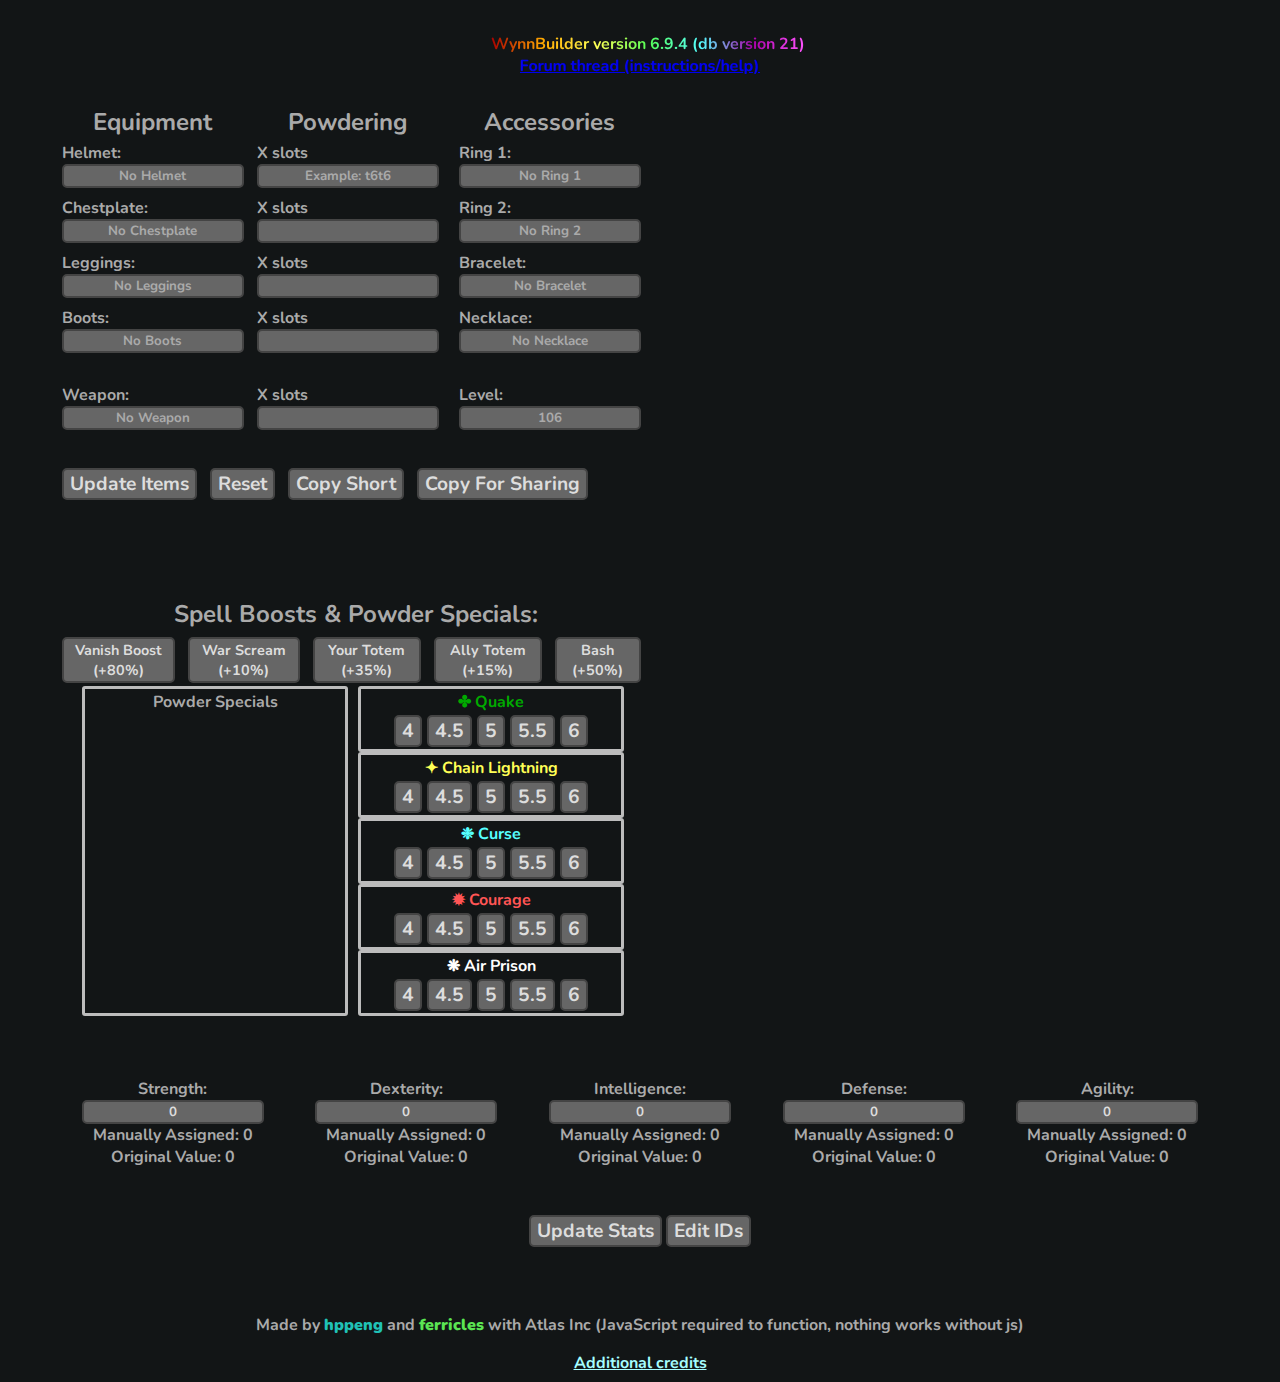
==== commit caaad9bc: "Add files via upload" ====
--- a/index.html
+++ b/index.html
@@ -1,359 +1,992 @@
-<!DOCTYPE html>
-<html scroll-behavior="smooth">
-    <head>
-        <!-- nunito font, copying wynndata -->
-        <link rel="preconnect" href="https://fonts.gstatic.com">
-        <link href="https://fonts.googleapis.com/css2?family=Nunito&display=swap" rel="stylesheet">
-
-        <link rel="stylesheet" href="styles.css">
-        <link rel="stylesheet" media="screen and (min-width: 1100px)" href="wide.css"/>
-        <link rel="stylesheet" media="screen and (max-width: 1099px)" href="narrow.css"/>
-        <link rel="icon" href="favicon.png">
-        <link rel="manifest" href="manifest.json">
-        <title>Wynn Clientside</title>
-    </head>
-    <body class="all">
-        <div class="header" id="header">
-            Wynn build calculator
-        </div>
-        <div class="summary">
-            <div class="equipment" style="grid-column:1/span 2;grid-row:1">
-                <div style="grid-column:1/span 2;grid-row:1">
-                    <table>
-                        <tr>
-                            <th class="center title">
-                                <label>Equipment</label>
-                            </th>
-                            <th class="center title">
-                                <label>Powdering</label>
-                            </th>
-                        </tr>
-                        <tr>
-                            <td class="left">
-                                <label for="helmet-choice">Helmet:</label>
-                                <input class="iteminput" list="helmet-items" id="helmet-choice" name="helmet-choice" placeholder="No Helmet"/>
-                                <datalist id="helmet-items">
-                                </datalist>
-                            </td>
-                            <td class="left">
-                                <label id="helmet-slots" for="helmet-powder">X slots</label>
-                                <input class="iteminput" type="text" id="helmet-powder" name="helmet-powder" placeholder="Example: t6t6"/>
-                            </td>
-                        </tr>
-                        <tr>
-                            <td class="left">
-                                <label for="chestplate-choice">Chestplate:</label>
-                                <input class="iteminput" list="chestplate-items" id="chestplate-choice" name="chestplate-choice" placeholder="No Chestplate" />
-                                <datalist id="chestplate-items">
-                                </datalist>
-                            </td>
-                            <td class="left">
-                                <label id="chestplate-slots" for="chestplate-powder">X slots</label>
-                                <input class="iteminput" type="text" id="chestplate-powder" name="chestplate-powder" />
-                            </td>
-                        </tr>
-                        <tr>
-                            <td class="left">
-                                <label for="leggings-choice">Leggings:</label>
-                                <input class="iteminput" list="leggings-items" id="leggings-choice" name="leggings-choice" placeholder="No Leggings" />
-                                <datalist id="leggings-items">
-                                </datalist>
-                            </td>
-                            <td class="left">
-                                <label id="leggings-slots" for="leggings-powder">X slots</label>
-                                <input class="iteminput" type="text" id="leggings-powder" name="leggings-powder" />
-                            </td>
-                        </tr>
-                        <tr>
-                            <td class="left">
-                                <label for="boots-choice">Boots:</label>
-                                <input class="iteminput" list="boots-items" id="boots-choice" name="boots-choice" placeholder="No Boots" />
-                                <datalist id="boots-items">
-                                </datalist>
-                            </td>
-                            <td class="left">
-                                <label id="boots-slots" for="boots-powder">X slots</label>
-                                <input class="iteminput" type="text" id="boots-powder" name="boots-powder" />
-                            </td>
-                        </tr>
-                        <tr>
-                            <td class="left">
-                                <br>
-                                <label for="weapon-choice">Weapon:</label>
-                                <input class="iteminput" list="weapon-items" id="weapon-choice" name="weapon-choice" placeholder="No Weapon" value=""/>
-                                <datalist id="weapon-items">
-                                </datalist>
-                            </td>
-                            <td class="left">
-                                <br>
-                                <label id="weapon-slots" for="weapon-powder">X slots</label>
-                                <input class="iteminput" type="text" id="weapon-powder" name="weapon-powder" />
-                            </td>
-                        </tr>
-                    </table>
-                </div>
-                <div style="grid-column:3/span 1;grid-row:1">
-                    <table>
-                        <tr>
-                            <th class="center title">
-                                <label>Accessories</label>
-                            </th>
-                        </tr>
-                        <tr>
-                            <td class="left">
-                                <label for="ring1-choice">Ring 1:</label>
-                                <input class="iteminput" list="ring1-items" id="ring1-choice" name="ring1-choice" placeholder="No Ring 1"/>
-                                <datalist id="ring1-items">
-                                </datalist>
-                            </td>
-                        </tr>
-                        <tr>
-                            <td class="left">
-                                <label for="ring2-choice">Ring 2:</label>
-                                <input class="iteminput" list="ring2-items" id="ring2-choice" name="ring2-choice" placeholder="No Ring 2" />
-                                <datalist id="ring2-items">
-                                </datalist>
-                            </td>
-                        </tr>
-                        <tr>
-                            <td class="left">
-                                <label for="bracelet-choice">Bracelet:</label>
-                                <input class="iteminput" list="bracelet-items" id="bracelet-choice" name="bracelet-choice" placeholder="No Bracelet" />
-                                <datalist id="bracelet-items">
-                                </datalist>
-                            </td>
-                        </tr>
-                        <tr>
-                            <td class="left">
-                                <label for="necklace-choice">Necklace:</label>
-                                <input class="iteminput" list="necklace-items" id="necklace-choice" name="necklace-choice" placeholder="No Necklace"/>
-                                <datalist id="necklace-items">
-                                </datalist>
-                            </td>
-                        </tr>
-                        <tr>
-                            <td class="left">
-                                <br/>
-                                <label for="level-choice">Level:</label>
-                                <input class="iteminput" id="level-choice" name="level-choice" placeholder="106" value=""/>
-                            </td>
-                        </tr>
-                    </table>
-                </div>
-                <div class="center" style="grid-column:1/span 3;grid-row:2">
-                    <table>
-                        <tr>
-                            <td>
-                                <br/>
-                                <button class = "button" id = "calc-button" onclick = "calculateBuild()">
-                                Update Items
-                                </button>
-                            </td>
-                            <td>
-                                <br/>
-                                <button class = "button" id = "reset-button" onclick = "resetFields()">
-                                Reset
-                                </button>
-                            </td>
-                            <td>
-                                <br/>
-                                <button class = "button" id = "copy-button" onclick = "copyBuild()">
-                                Copy Short
-                                </button>
-                            </td>
-                            <td>
-                                <br/>
-                                <button class = "button" id = "share-button" onclick = "shareBuild()">
-                                Copy For Sharing
-                                </button>
-                            </td>
-                        </tr>
-                    </table>
-                </div>
-                <div class="center" style="grid-column:1/span 3;grid-row:3">
-                    <br><br>
-                    <div class="center" id="summary-box">
-                        Summary:
-                    </div>
-                    <br><br>
-                </div>
-            </div>
-            <div class="build-overall-container">
-                <div class = "center build-overall" id = "build-overall">
-                    <br/>
-                    <div class = "center" id = "build-overall-stats"></div>
-                </div>
-            </div>
-            <div class="spell-info-container">
-                <div class="spell-info">
-                    <div class="center" id="build-melee-statsAvg">melee</div>
-                </div>
-                <div class="spell-info">
-                    <div class="center" id="spell0-infoAvg">spell1</div>
-                </div>
-                <div class="spell-info">
-                    <div class="center" id="spell1-infoAvg">spell2</div>
-                </div>
-                <div class="spell-info">
-                    <div class="center" id="spell2-infoAvg">spell3</div>
-                </div>
-                <div class="spell-info">
-                    <div class="center" id="spell3-infoAvg">spell4</div>
-                </div>
-                <div class="spell-info">
-                    <div class="center" id="build-poison-stats">poison</div>
-                </div>
-            </div>
-        </div>
-        <div class="skillpoints">
-            <div class="center" style="grid-column:1;grid-row:1">
-                <div>
-                    <label for="str-skp" class="skpLabel" id="str-skp-label">Strength:</label><br>
-                    <input class="skp-input" type="number" id="str-skp" name="str-skp" value="0" class="skpInput"/>
-                </div>
-                <div id="str-skp-assign">
-                    Manually Assigned: 0
-                </div>
-                <div id="str-skp-base">
-                    Original Value: 0
-                </div>
-                <div id ="str-skp-pct">
-                </div>
-            </div>
-            <div class="center" style="grid-column:2;grid-row:1">
-                <div>
-                    <label for="dex-skp" class="skpLabel" id="dex-skp-label">Dexterity:</label><br>
-                    <input class="skp-input" type="number" id="dex-skp" name="dex-skp" value="0" class="skpInput"/>
-                </div>
-                <div id="dex-skp-assign">
-                    Manually Assigned: 0
-                </div>
-                <div id="dex-skp-base">
-                    Original Value: 0
-                </div>
-                <div id ="dex-skp-pct">
-                </div>
-            </div>
-            <div class="center" style="grid-column:3;grid-row:1">
-                <div>
-                    <label for="int-skp" class="skpLabel" id="int-skp-label">Intelligence:</label><br>
-                    <input class="skp-input" type="number" id="int-skp" name="int-skp" value="0" class="skpInput"/>
-                </div>
-                <div id="int-skp-assign">
-                    Manually Assigned: 0
-                </div>
-                <div id="int-skp-base">
-                    Original Value: 0
-                </div>
-                <div id ="int-skp-pct">
-                </div>
-            </div>
-            <div class="center" style="grid-column:4;grid-row:1">
-                <div>
-                    <label for="def-skp" class="skpLabel" id="def-skp-label">Defense:</label><br>
-                    <input class="skp-input" type="number" id="def-skp" name="def-skp" value="0" class="skpInput"/>
-                </div>
-                <div id="def-skp-assign">
-                    Manually Assigned: 0
-                </div>
-                <div id="def-skp-base">
-                    Original Value: 0
-                </div>
-                <div id ="def-skp-pct">
-                </div>
-            </div>
-            <div class="center" style="grid-column:5;grid-row:1">
-                <div>
-                    <label for="agi-skp" class="skpLabel" id="agi-skp-label">Agility:</label><br>
-                    <input class="skp-input" type="number" id="agi-skp" name="agi-skp" value="0" class="skpInput"/>
-                </div>
-                <div id="agi-skp-assign">
-                    Manually Assigned: 0
-                </div>
-                <div id="agi-skp-base">
-                    Original Value: 0
-                </div>
-                <div id ="agi-skp-pct">
-                </div>
-            </div>
-        </div>
-        <div class="center">
-            <button class = "button" id = "update-button" onclick = "updateStats()">
-                Update Stats
-            </button>
-        </div>
-        <div class = "build">
-            <div class = "center build-helmet" id = "build-helmet" style = "grid-item-1">
-                <div class = "center" id = "build-helmet-stats"></div>
-            </div>
-            <div class = "center build-chestplate" id = "build-chestplate" style = "grid-item-2">
-                <div class = "center" id = "build-chestplate-stats"></div>
-            </div>
-            <div class = "center build-leggings" id = "build-leggings" style = "grid-item-3">
-                <div class = "center" id = "build-leggings-stats"></div>
-            </div>
-            <div class = "center build-boots" id = "build-boots" style = "grid-item-4">
-                <div class = "center" id = "build-boots-stats"></div>
-            </div>
-            <div class = "center build-ring1" id = "build-ring1" style = "grid-item-5">
-                <div class = "center" id = "build-ring1-stats"></div>
-            </div>
-            <div class = "center build-ring2" id = "build-ring2" style = "grid-item-6">
-                <div class = "center" id = "build-ring2-stats"></div>
-            </div>
-            <div class = "center build-leggings" id = "build-bracelet" style = "grid-item-7">
-                <div class = "center" id = "build-bracelet-stats"></div>
-            </div>
-            <div class = "center build-boots" id = "build-necklace" style = "grid-item-8">
-                <div class = "center" id = "build-necklace-stats"></div>
-            </div>
-            <div class = "center build-weapon" id = "build-weapon" style = "grid-item-9">
-                <div class = "center" id = "build-weapon-stats"></div>
-            </div>
-            <div class = "center build-order" id = "build-order" style = "grid-item-10">
-            </div>
-            <div class = "center build-melee-stats" id = "build-melee-stats" style = "grid-item-11">
-            </div>
-            <div class = "center build-defense-stats" id = "build-defense-stats" style = "grid-item-12">
-            </div>
-        </div>
-        <div class = "spells">
-            <div class = "center spell-info" id = "spell0" style = "grid-item-1">
-                <!--div class = "center" id = "spell0-name">Spell 1</div-->
-                <div class = "center" id = "spell0-info">Spell 1</div>
-            </div>
-            <div class = "center spell-info" id = "spell1" style = "grid-item-2">
-                <!--div class = "center" id = "spell1-name">Spell 2</div-->
-                <div class = "center" id = "spell1-info">Spell 2</div>
-            </div>
-            <div class = "center spell-info" id = "spell2" style = "grid-item-3">
-                <!--div class = "center" id = "spell2-name">Spell 3</div-->
-                <div class = "center" id = "spell2-info">Spell 3</div>
-            </div>
-            <div class = "center spell-info" id = "spell3" style = "grid-item-4">
-                <!--div class = "center" id = "spell3-name">Spell 4</div-->
-                <div class = "center" id = "spell3-info">Spell 4</div>
-            </div>
-        </div>
-        <div class="misc">
-            <div class = "center set-info" id = "set-info-div" style = "grid-column:1;grid-row:1">
-                <div class = "center" id = "set-info">Set info</div>
-            </div>
-        </div>
-        <div class="center" id="header2">
-            <p>Made by <b class = "hppeng">hppeng</b> and <b class = "ferricles">ferricles</b> with Atlas Inc (JavaScript required to function, nothing works without js)</p>
-            <p>Hard refresh the page (Ctrl+Shift+R on windows/chrome) if it isn't updating correctly.</p>
-        </div>
-        <div class="center" id="credits">
-            <a href="credits.txt" class="link">Additional credits</a>
-        </div>
-
-        <script type="text/javascript" src="utils.js"></script>
-        <script type="text/javascript" src="skillpoints.js"></script>
-        <script type="text/javascript" src="damage_calc.js"></script>
-        <script type="text/javascript" src="display.js"></script>
-        <script type="text/javascript" src="build.js"></script>
-        <script type="text/javascript" src="load.js"></script>
-        <script type="text/javascript" src="test.js"></script>
-    </body>
-</html>
+<!DOCTYPE html>
+<html scroll-behavior="smooth">
+    <head>
+        <!-- nunito font, copying wynndata -->
+        <link rel="preconnect" href="https://fonts.gstatic.com">
+        <link href="https://fonts.googleapis.com/css2?family=Nunito&display=swap" rel="stylesheet">
+
+        <link rel="stylesheet" href="styles.css">
+        <link rel="stylesheet" media="screen and (min-width: 1100px)" href="wide.css"/>
+        <link rel="stylesheet" media="screen and (max-width: 1099px)" href="narrow.css"/>
+        <link rel="icon" href="favicon.png">
+        <link rel="manifest" href="manifest.json">
+        <title>WynnBuilder</title>
+    </head>
+    <body class="all">
+        <div class="header" id="header">
+            Wynn build calculator
+        </div>
+        <div class="center" id="help">
+            <a href="https://forums.wynncraft.com/threads/wynnbuilder-release-thread-and-some-damage-calculation-updates.281438">Forum thread (instructions/help)</a>
+        </div>
+        <div class="summary">
+            <div class="equipment" style="grid-column:1/span 2;grid-row:1">
+                <div style="grid-column:1/span 2;grid-row:1">
+                    <table>
+                        <tr>
+                            <th class="center title">
+                                <label>Equipment</label>
+                            </th>
+                            <th class="center title">
+                                <label>Powdering</label>
+                            </th>
+                        </tr>
+                        <tr>
+                            <td class="left">
+                                <label for="helmet-choice">Helmet:</label>
+                                <input class="iteminput" list="helmet-items" id="helmet-choice" name="helmet-choice" placeholder="No Helmet"/>
+                                <datalist id="helmet-items">
+                                </datalist>
+                                <p class="error" style="color: red; top: 30px; font-size: 10px; padding: 0; margin: 0; height: 5px; font-family: 'Nunito', sans-serif; white-space: nowrap;"></p>
+                            </td>
+                            <td class="left">
+                                <label id="helmet-slots" for="helmet-powder">X slots</label>
+                                <input class="iteminput" type="text" id="helmet-powder" name="helmet-powder" placeholder="Example: t6t6"/>
+                                <p class="error" style="color: red; top: 30px; font-size: 10px; padding: 0; margin: 0; height: 5px; font-family: 'Nunito', sans-serif; white-space: nowrap;"></p>
+                            </td>
+                        </tr>
+                        <tr>
+                            <td class="left">
+                                <label for="chestplate-choice">Chestplate:</label>
+                                <input class="iteminput" list="chestplate-items" id="chestplate-choice" name="chestplate-choice" placeholder="No Chestplate" />
+                                <datalist id="chestplate-items">
+                                </datalist>
+                                <p class="error" style="color: red; top: 30px; font-size: 10px; padding: 0; margin: 0; height: 5px; font-family: 'Nunito', sans-serif; white-space: nowrap;"></p>
+                            </td>
+                            <td class="left">
+                                <label id="chestplate-slots" for="chestplate-powder">X slots</label>
+                                <input class="iteminput" type="text" id="chestplate-powder" name="chestplate-powder" />
+                                <p class="error" style="color: red; top: 30px; font-size: 10px; padding: 0; margin: 0; height: 5px; font-family: 'Nunito', sans-serif; white-space: nowrap;"></p>
+                            </td>
+                        </tr>
+                        <tr>
+                            <td class="left">
+                                <label for="leggings-choice">Leggings:</label>
+                                <input class="iteminput" list="leggings-items" id="leggings-choice" name="leggings-choice" placeholder="No Leggings" />
+                                <datalist id="leggings-items">
+                                </datalist>
+                                <p class="error" style="color: red; top: 30px; font-size: 10px; padding: 0; margin: 0; height: 5px; font-family: 'Nunito', sans-serif; white-space: nowrap;"></p>
+                            </td>
+                            <td class="left">
+                                <label id="leggings-slots" for="leggings-powder">X slots</label>
+                                <input class="iteminput" type="text" id="leggings-powder" name="leggings-powder" />
+                                <p class="error" style="color: red; top: 30px; font-size: 10px; padding: 0; margin: 0; height: 5px; font-family: 'Nunito', sans-serif; white-space: nowrap;"></p>
+                            </td>
+                        </tr>
+                        <tr>
+                            <td class="left">
+                                <label for="boots-choice">Boots:</label>
+                                <input class="iteminput" list="boots-items" id="boots-choice" name="boots-choice" placeholder="No Boots" />
+                                <datalist id="boots-items">
+                                </datalist>
+                                <p class="error" style="color: red; top: 30px; font-size: 10px; padding: 0; margin: 0; height: 5px; font-family: 'Nunito', sans-serif; white-space: nowrap;"></p>
+                            </td>
+                            <td class="left">
+                                <label id="boots-slots" for="boots-powder">X slots</label>
+                                <input class="iteminput" type="text" id="boots-powder" name="boots-powder" />
+                                <p class="error" style="color: red; top: 30px; font-size: 10px; padding: 0; margin: 0; height: 5px; font-family: 'Nunito', sans-serif; white-space: nowrap;"></p>
+                            </td>
+                        </tr>
+                        <tr>
+                            <td class="left">
+                                <br>
+                                <label for="weapon-choice">Weapon:</label>
+                                <input class="iteminput" list="weapon-items" id="weapon-choice" name="weapon-choice" placeholder="No Weapon" value=""/>
+                                <datalist id="weapon-items">
+                                </datalist>
+                                <p class="error" style="color: red; top: 30px; font-size: 10px; padding: 0; margin: 0; height: 5px; font-family: 'Nunito', sans-serif; white-space: nowrap;"></p>
+                            </td>
+                            <td class="left">
+                                <br>
+                                <label id="weapon-slots" for="weapon-powder">X slots</label>
+                                <input class="iteminput" type="text" id="weapon-powder" name="weapon-powder" />
+                                <p class="error" style="color: red; top: 30px; font-size: 10px; padding: 0; margin: 0; height: 5px; font-family: 'Nunito', sans-serif; white-space: nowrap;"></p>
+                            </td>
+                        </tr>
+                    </table>
+                </div>
+                <div style="grid-column:3/span 1;grid-row:1">
+                    <table>
+                        <tr>
+                            <th class="center title">
+                                <label>Accessories</label>
+                            </th>
+                        </tr>
+                        <tr>
+                            <td class="left">
+                                <label for="ring1-choice">Ring 1:</label>
+                                <input class="iteminput" list="ring1-items" id="ring1-choice" name="ring1-choice" placeholder="No Ring 1"/>
+                                <datalist id="ring1-items">
+                                </datalist>
+                                <p class="error" style="color: red; top: 30px; font-size: 10px; padding: 0; margin: 0; height: 5px; font-family: 'Nunito', sans-serif; white-space: nowrap;"></p>
+                            </td>
+                        </tr>
+                        <tr>
+                            <td class="left">
+                                <label for="ring2-choice">Ring 2:</label>
+                                <input class="iteminput" list="ring2-items" id="ring2-choice" name="ring2-choice" placeholder="No Ring 2" />
+                                <datalist id="ring2-items">
+                                </datalist>
+                                <p class="error" style="color: red; top: 30px; font-size: 10px; padding: 0; margin: 0; height: 5px; font-family: 'Nunito', sans-serif; white-space: nowrap;"></p>
+                            </td>
+                        </tr>
+                        <tr>
+                            <td class="left">
+                                <label for="bracelet-choice">Bracelet:</label>
+                                <input class="iteminput" list="bracelet-items" id="bracelet-choice" name="bracelet-choice" placeholder="No Bracelet" />
+                                <datalist id="bracelet-items">
+                                </datalist>
+                                <p class="error" style="color: red; top: 30px; font-size: 10px; padding: 0; margin: 0; height: 5px; font-family: 'Nunito', sans-serif; white-space: nowrap;"></p>
+                            </td>
+                        </tr>
+                        <tr>
+                            <td class="left">
+                                <label for="necklace-choice">Necklace:</label>
+                                <input class="iteminput" list="necklace-items" id="necklace-choice" name="necklace-choice" placeholder="No Necklace"/>
+                                <datalist id="necklace-items">
+                                </datalist>
+                                <p class="error" style="color: red; top: 30px; font-size: 10px; padding: 0; margin: 0; height: 5px; font-family: 'Nunito', sans-serif; white-space: nowrap;"></p>
+                            </td>
+                        </tr>
+                        <tr>
+                            <td class="left">
+                                <br/>
+                                <label for="level-choice">Level:</label>
+                                <input class="iteminput" id="level-choice" name="level-choice" placeholder="106" value=""/>
+                                <p class="error" style="color: red; top: 30px; font-size: 10px; padding: 0; margin: 0; height: 5px; font-family: 'Nunito', sans-serif;"></p>
+                            </td>
+                        </tr>
+                    </table>
+                </div>
+                <div class="center" style="grid-column:1/span 3;grid-row:2">
+                    <table>
+                        <tr>
+                            <td>
+                                <br/>
+                                <button class = "button" id = "calc-button" onclick = "calculateBuild()">
+                                Update Items
+                                </button>
+                            </td>
+                            <td>
+                                <br/>
+                                <button class = "button" id = "reset-button" onclick = "resetFields()">
+                                Reset
+                                </button>
+                            </td>
+                            <td>
+                                <br/>
+                                <button class = "button" id = "copy-button" onclick = "copyBuild()">
+                                Copy Short
+                                </button>
+                            </td>
+                            <td>
+                                <br/>
+                                <button class = "button" id = "share-button" onclick = "shareBuild()">
+                                Copy For Sharing
+                                </button>
+                            </td>
+                        </tr>
+                    </table>
+                </div>
+                <div class="center" style="grid-column:1/span 3;grid-row:3">
+                    <br><br>
+                    <div class="nomargin" id="summary-box">
+                        
+                    </div>
+                    <br><br>
+                    <div class="externalBuffs" id="buff-box">
+                        <table class="externalBuffs">
+                            <tr>
+                                <p class = "buffs-title itemp title">
+                                    Spell Boosts & Powder Specials:
+                                </p>
+                            </tr>
+                            <tr>
+                                <td>
+                                    <button class = "button-narrow" id = "vanish-boost" onclick = "updateBoosts('vanish-boost')">
+                                        Vanish Boost (+80%)
+                                    </button>
+                                </td>
+                                <td>
+                                    <button class = "button-narrow" id = "warscream-boost" onclick = "updateBoosts('warscream-boost')">
+                                        War Scream (+10%)
+                                    </button>
+                                </td>
+                                <td>
+                                    <button class = "button-narrow" id = "yourtotem-boost" onclick = "updateBoosts('yourtotem-boost')">
+                                        Your Totem (+35%)
+                                    </button>
+                                </td>
+                                <td>
+                                    <button class = "button-narrow" id = "allytotem-boost" onclick = "updateBoosts('allytotem-boost')">
+                                        Ally Totem (+15%)
+                                    </button>
+                                </td>
+                                <td>
+                                    <button class = "button-narrow" id = "bash-boost" onclick = "updateBoosts('bash-boost')">
+                                        Bash (+50%)
+                                    </button>
+                                </td>
+                            </tr>
+                        </table>
+                        <div class = "powder-specials">
+                            <div class = "powder-special-stats" style = "grid-column:1;grid-row:1">
+                                <div class = "center" id = "powder-special-stats">
+                                    <p class = "itemp">Powder Specials</p>
+                                </div>
+                            </div>
+                            <div style = "grid-column:2;grid-row:1">
+                                <div class = "powder-special" style = "grid-column:2;grid-row:1">
+                                    <div class = "center" id = "powder-special">
+                                        <p class = "itemp Earth">
+                                            Quake
+                                        </p>
+                                        <p class = "Quake itemp" id = "Quake">
+                                            <b>
+                                                <button class = "button" id = "Quake-1" onclick = "updatePowderSpecials('Quake-1')">
+                                                    4
+                                                </button>
+                                            </b>
+                                            <b>
+                                                <button class = "button" id = "Quake-2" onclick = "updatePowderSpecials('Quake-2')">
+                                                    4.5
+                                                </button>
+                                            </b>
+                                            <b>
+                                                <button class = "button" id = "Quake-3" onclick = "updatePowderSpecials('Quake-3')">
+                                                    5
+                                                </button>
+                                            </b>
+                                            <b>
+                                                <button class = "button" id = "Quake-4" onclick = "updatePowderSpecials('Quake-4')">
+                                                    5.5
+                                                </button>
+                                            </b>
+                                            <b>
+                                                <button class = "button" id = "Quake-5" onclick = "updatePowderSpecials('Quake-5')">
+                                                    6
+                                                </button>
+                                            </b>
+                                        </p>
+                                    </div>
+                                </div>
+                                <div class = "powder-special" style = "grid-column:2;grid-row:2">
+                                    <div class = "center" id = "powder-special">
+                                        <p class = "itemp Thunder">
+                                            Chain Lightning
+                                        </p>
+                                        <p class = "Chain_Lightning itemp" id = "Chain_Lightning">
+                                            <b>
+                                                <button class = "button" id = "Chain_Lightning-1" onclick = "updatePowderSpecials('Chain_Lightning-1')">
+                                                    4
+                                                </button>
+                                            </b>
+                                            <b>
+                                                <button class = "button" id = "Chain_Lightning-2" onclick = "updatePowderSpecials('Chain_Lightning-2')">
+                                                    4.5
+                                                </button>
+                                            </b>
+                                            <b>
+                                                <button class = "button" id = "Chain_Lightning-3" onclick = "updatePowderSpecials('Chain_Lightning-3')">
+                                                    5
+                                                </button>
+                                            </b>
+                                            <b>
+                                                <button class = "button" id = "Chain_Lightning-4" onclick = "updatePowderSpecials('Chain_Lightning-4')">
+                                                    5.5
+                                                </button>
+                                            </b>
+                                            <b>
+                                                <button class = "button" id = "Chain_Lightning-5" onclick = "updatePowderSpecials('Chain_Lightning-5')">
+                                                    6
+                                                </button>
+                                            </b>
+                                        </p>
+                                    </div>
+                                </div>
+                                <div class = "powder-special" style = "grid-column:2;grid-row:3">
+                                    <div class = "center" id = "powder-special">
+                                        <p class = "itemp Water">
+                                            Curse
+                                        </p>
+                                        <p class = "Curse itemp" id = "Curse">
+                                            <b>
+                                                <button class = "button" id = "Curse-1" onclick = "updatePowderSpecials('Curse-1')">
+                                                    4
+                                                </button>
+                                            </b>
+                                            <b>
+                                                <button class = "button" id = "Curse-2" onclick = "updatePowderSpecials('Curse-2')">
+                                                    4.5
+                                                </button>
+                                            </b>
+                                            <b>
+                                                <button class = "button" id = "Curse-3" onclick = "updatePowderSpecials('Curse-3')">
+                                                    5
+                                                </button>
+                                            </b>
+                                            <b>
+                                                <button class = "button" id = "Curse-4" onclick = "updatePowderSpecials('Curse-4')">
+                                                    5.5
+                                                </button>
+                                            </b>
+                                            <b>
+                                                <button class = "button" id = "Curse-5" onclick = "updatePowderSpecials('Curse-5')">
+                                                    6
+                                                </button>
+                                            </b>
+                                        </p>
+                                    </div>
+                                </div>
+                                <div class = "powder-special" style = "grid-column:2;grid-row:4">
+                                    <div class = "center" id = "powder-special">
+                                        <p class = "itemp Fire">
+                                            Courage
+                                        </p>
+                                        <p class = "Courage itemp" id = "Courage">
+                                            <b>
+                                                <button class = "button" id = "Courage-1" onclick = "updatePowderSpecials('Courage-1')">
+                                                    4
+                                                </button>
+                                            </b>
+                                            <b>
+                                                <button class = "button" id = "Courage-2" onclick = "updatePowderSpecials('Courage-2')">
+                                                    4.5
+                                                </button>
+                                            </b>
+                                            <b>
+                                                <button class = "button" id = "Courage-3" onclick = "updatePowderSpecials('Courage-3')">
+                                                    5
+                                                </button>
+                                            </b>
+                                            <b>
+                                                <button class = "button" id = "Courage-4" onclick = "updatePowderSpecials('Courage-4')">
+                                                    5.5
+                                                </button>
+                                            </b>
+                                            <b>
+                                                <button class = "button" id = "Courage-5" onclick = "updatePowderSpecials('Courage-5')">
+                                                    6
+                                                </button>
+                                            </b>
+                                        </p>
+                                    </div>
+                                </div>
+                                <div class = "powder-special" style = "grid-column:2;grid-row:5">
+                                    <div class = "center" id = "powder-special">
+                                        <p class = "itemp Air">
+                                            Air Prison
+                                        </p>
+                                        <p class = "Air_Prison itemp" id = "Air_Prison">
+                                            <b>
+                                                <button class = "button" id = "Air_Prison-1" onclick = "updatePowderSpecials('Air_Prison-1')">
+                                                    4
+                                                </button>
+                                            </b>
+                                            <b>
+                                                <button class = "button" id = "Air_Prison-2" onclick = "updatePowderSpecials('Air_Prison-2')">
+                                                    4.5
+                                                </button>
+                                            </b>
+                                            <b>
+                                                <button class = "button" id = "Air_Prison-3" onclick = "updatePowderSpecials('Air_Prison-3')">
+                                                    5
+                                                </button>
+                                            </b>
+                                            <b>
+                                                <button class = "button" id = "Air_Prison-4" onclick = "updatePowderSpecials('Air_Prison-4')">
+                                                    5.5
+                                                </button>
+                                            </b>
+                                            <b>
+                                                <button class = "button" id = "Air_Prison-5" onclick = "updatePowderSpecials('Air_Prison-5')">
+                                                    6
+                                                </button>
+                                            </b>
+                                        </p>
+                                    </div>
+                                </div>
+                            </div>
+                        </div>
+                    </div>
+                </div>
+            </div>
+            <div class="build-overall-container hide-container-block" style="display: none;">
+                <div class = "center build-overall" id = "build-overall">
+                    <br/>
+                    <div class = "center" id = "build-overall-stats"></div>
+                </div>
+            </div>
+            <div class="spell-info-container hide-container-block" style="display: none;">
+                <div class="spell-info">
+                    <div class="center" id="build-melee-statsAvg">melee</div>
+                </div>
+                <div class="spell-info">
+                    <div class="center" id="spell0-infoAvg">spell1</div>
+                </div>
+                <div class="spell-info">
+                    <div class="center" id="spell1-infoAvg">spell2</div>
+                </div>
+                <div class="spell-info">
+                    <div class="center" id="spell2-infoAvg">spell3</div>
+                </div>
+                <div class="spell-info">
+                    <div class="center" id="spell3-infoAvg">spell4</div>
+                </div>
+                <div class="spell-info">
+                    <div class="center" id="build-poison-stats">poison</div>
+                </div>
+            </div>
+        </div>
+        <div class="skillpoints">
+            <div class="center" style="grid-column:1;grid-row:1">
+                <div>
+                    <label for="str-skp" class="skpLabel" id="str-skp-label">Strength:</label><br>
+                    <input type="string" id="str-skp" name="str-skp" value="0" class="skpInput"/>
+                </div>
+                <div id="str-skp-assign">
+                    Manually Assigned: 0
+                </div>
+                <div id="str-skp-base">
+                    Original Value: 0
+                </div>
+                <div id ="str-skp-pct">
+                </div>
+            </div>
+            <div class="center" style="grid-column:2;grid-row:1">
+                <div>
+                    <label for="dex-skp" class="skpLabel" id="dex-skp-label">Dexterity:</label><br>
+                    <input type="string" id="dex-skp" name="dex-skp" value="0" class="skpInput"/>
+                </div>
+                <div id="dex-skp-assign">
+                    Manually Assigned: 0
+                </div>
+                <div id="dex-skp-base">
+                    Original Value: 0
+                </div>
+                <div id ="dex-skp-pct">
+                </div>
+            </div>
+            <div class="center" style="grid-column:3;grid-row:1">
+                <div>
+                    <label for="int-skp" class="skpLabel" id="int-skp-label">Intelligence:</label><br>
+                    <input type="string" id="int-skp" name="int-skp" value="0" class="skpInput"/>
+                </div>
+                <div id="int-skp-assign">
+                    Manually Assigned: 0
+                </div>
+                <div id="int-skp-base">
+                    Original Value: 0
+                </div>
+                <div id ="int-skp-pct">
+                </div>
+            </div>
+            <div class="center" style="grid-column:4;grid-row:1">
+                <div>
+                    <label for="def-skp" class="skpLabel" id="def-skp-label">Defense:</label><br>
+                    <input type="string" id="def-skp" name="def-skp" value="0" class="skpInput"/>
+                </div>
+                <div id="def-skp-assign">
+                    Manually Assigned: 0
+                </div>
+                <div id="def-skp-base">
+                    Original Value: 0
+                </div>
+                <div id ="def-skp-pct">
+                </div>
+            </div>
+            <div class="center" style="grid-column:5;grid-row:1">
+                <div>
+                    <label for="agi-skp" class="skpLabel" id="agi-skp-label">Agility:</label><br>
+                    <input type="string" id="agi-skp" name="agi-skp" value="0" class="skpInput"/>
+                </div>
+                <div id="agi-skp-assign">
+                    Manually Assigned: 0
+                </div>
+                <div id="agi-skp-base">
+                    Original Value: 0
+                </div>
+                <div id ="agi-skp-pct">
+                </div>
+            </div>
+        </div>
+        <div class="id-box fade-in" id="id-edit" style="display: none">
+            <div class="id-edit1">
+                <table class="white-space: nowrap">
+                    <tr>
+                        <th colspan="2">
+                            <h1>Damage values:</h1>
+                        </th>
+                    </tr>
+                    <tr>
+                        <td>
+                            <div class="idLeft">
+                                <div class="idWrap">
+                                    <div>
+                                        <label for="sdPct" class="idLabel" id="sdPct-label">Spell Damage %:</label><br>
+                                        <input type="number" id="sdPct" name="sdPct" value="0" class="idInput"/>
+                                    </div>
+                                    <div id="sdPct-base">
+                                        Original Value: 0
+                                    </div>
+                                </div>
+                            </div>
+                        </td>
+                        <td>
+                            <div class="idLeft">
+                                <div class="idWrap">
+                                    <div>
+                                        <label for="sdRaw" class="idLabel" id="sdRaw-label">Spell Damage Raw:</label><br>
+                                        <input type="number" id="sdRaw" name="sdRaw" value="0" class="idInput"/>
+                                    </div>
+                                    <div id="sdRaw-base">
+                                        Original Value: 0
+                                    </div>
+                                </div>
+                            </div>
+                        </td>
+                        <td>
+                            <div class="idLeft">
+                                <div class="idWrap">
+                                    <div>
+                                        <label for="mdPct" class="idLabel" id="mdPct-label">Melee Damage %:</label><br>
+                                        <input type="number" id="mdPct" name="mdPct" value="0" class="idInput"/>
+                                    </div>
+                                    <div id="mdPct-base">
+                                        Original Value: 0
+                                    </div>
+                                </div>
+                            </div>
+                        </td>
+                        <td>
+                            <div class="idLeft">
+                                <div class="idWrap">
+                                    <div>
+                                        <label for="mdRaw" class="idLabel" id="mdRaw-label">Melee Damage Raw:</label><br>
+                                        <input type="number" id="mdRaw" name="mdRaw" value="0" class="idInput"/>
+                                    </div>
+                                    <div id="mdRaw-base">
+                                        Original Value: 0
+                                    </div>
+                                </div>
+                            </div>
+                        </td>
+                        <td>
+                            <div class="idLeft">
+                                <div class="idWrap">
+                                    <div>
+                                        <label for="poison" class="idLabel" id="poison-label">Poison:</label><br>
+                                        <input type="number" id="poison" name="poison" value="0" class="idInput"/>
+                                    </div>
+                                    <div id="poison-base">
+                                        Original Value: 0
+                                    </div>
+                                </div>
+                            </div>
+                        </td>
+                    </tr>
+                    <tr>
+                        <td>
+                            <div class="idLeft">
+                                <div class="idWrap">
+                                    <div>
+                                        <label for="eDamPct" class="idLabel" id="eDamPct-label">Earth Damage %:</label><br>
+                                        <input type="number" id="eDamPct" name="eDamPct" value="0" class="idInput"/>
+                                    </div>
+                                    <div id="eDamPct-base">
+                                        Original Value: 0
+                                    </div>
+                                </div>
+                            </div>
+                        </td>
+                        <td>
+                            <div class="idLeft">
+                                <div class="idWrap">
+                                    <div>
+                                        <label for="tDamPct" class="idLabel" id="tDamPct-label">Thunder Damage %:</label><br>
+                                        <input type="number" id="tDamPct" name="tDamPct" value="0" class="idInput"/>
+                                    </div>
+                                    <div id="tDamPct-base">
+                                        Original Value: 0
+                                    </div>
+                                </div>
+                            </div>
+                        </td>
+                        <td>
+                            <div class="idLeft">
+                                <div class="idWrap">
+                                    <div>
+                                        <label for="wDamPct" class="idLabel" id="wDamPct-label">Water Damage %:</label><br>
+                                        <input type="number" id="wDamPct" name="wDamPct" value="0" class="idInput"/>
+                                    </div>
+                                    <div id="wDamPct-base">
+                                        Original Value: 0
+                                    </div>
+                                </div>
+                            </div>
+                        </td>
+                        <td>
+                            <div class="idLeft">
+                                <div class="idWrap">
+                                    <div>
+                                        <label for="fDamPct" class="idLabel" id="fDamPct-label">Fire Damage %:</label><br>
+                                        <input type="number" id="fDamPct" name="fDamPct" value="0" class="idInput"/>
+                                    </div>
+                                    <div id="fDamPct-base">
+                                        Original Value: 0
+                                    </div>
+                                </div>
+                            </div>
+                        </td>
+                        <td>
+                            <div class="idLeft">
+                                <div class="idWrap">
+                                    <div>
+                                        <label for="aDamPct" class="idLabel" id="aDamPct-label">Air Damage %:</label><br>
+                                        <input type="number" id="aDamPct" name="aDamPct" value="0" class="idInput"/>
+                                    </div>
+                                    <div id="aDamPct-base">
+                                        Original Value: 0
+                                    </div>
+                                </div>
+                            </div>
+                        </td>
+                    </tr>
+                    <tr>
+                        <td>
+                            <div class="idLeft">
+                                <div class="idWrap">
+                                    <div>
+                                        <label for="atkTier" class="idLabel" id="atkTier-label">Attack Speed Bonus:</label><br>
+                                        <input type="number" id="atkTier" name="atkTier" value="0" class="idInput"/>
+                                    </div>
+                                    <div id="atkTier-base">
+                                        Original Value: 0
+                                    </div>
+                                </div>
+                            </div>
+                        </td>
+                    </tr>
+                </table>
+            </div>
+            <div class="id-edit1">
+                <table>
+                    <tr>
+                        <th colspan="2">
+                            <h1>Defense values:</h1>
+                        </th>
+                    </tr>
+                    <tr>
+                        <td>
+                            <div class="idLeft">
+                                <div class="idWrap">
+                                    <div>
+                                        <label for="eDefPct" class="idLabel" id="eDefPct-label">Earth Defense %:</label><br>
+                                        <input type="number" id="eDefPct" name="eDefPct" value="0" class="idInput"/>
+                                    </div>
+                                    <div id="eDefPct-base">
+                                        Original Value: 0
+                                    </div>
+                                </div>
+                            </div>
+                        </td>
+                        <td>
+                            <div class="idLeft">
+                                <div class="idWrap">
+                                    <div>
+                                        <label for="tDefPct" class="idLabel" id="tDefPct-label">Thunder Defense %:</label><br>
+                                        <input type="number" id="tDefPct" name="tDefPct" value="0" class="idInput"/>
+                                    </div>
+                                    <div id="tDefPct-base">
+                                        Original Value: 0
+                                    </div>
+                                </div>
+                            </div>
+                        </td>
+                        <td>
+                            <div class="idLeft">
+                                <div class="idWrap">
+                                    <div>
+                                        <label for="wDefPct" class="idLabel" id="wDefPct-label">Water Defense %:</label><br>
+                                        <input type="number" id="wDefPct" name="wDefPct" value="0" class="idInput"/>
+                                    </div>
+                                    <div id="wDefPct-base">
+                                        Original Value: 0
+                                    </div>
+                                </div>
+                            </div>
+                        </td>
+                        <td>
+                            <div class="idLeft">
+                                <div class="idWrap">
+                                    <div>
+                                        <label for="fDefPct" class="idLabel" id="fDefPct-label">Fire Defense %:</label><br>
+                                        <input type="number" id="fDefPct" name="fDefPct" value="0" class="idInput"/>
+                                    </div>
+                                    <div id="fDefPct-base">
+                                        Original Value: 0
+                                    </div>
+                                </div>
+                            </div>
+                        </td>
+                        <td>
+                            <div class="idLeft">
+                                <div class="idWrap">
+                                    <div>
+                                        <label for="aDefPct" class="idLabel" id="aDefPct-label">Air Defense %:</label><br>
+                                        <input type="number" id="aDefPct" name="aDefPct" value="0" class="idInput"/>
+                                    </div>
+                                    <div id="aDefPct-base">
+                                        Original Value: 0
+                                    </div>
+                                </div>
+                            </div>
+                        </td>
+                    </tr>
+                    <tr>
+                        <td>
+                            <div class="idLeft">
+                                <div class="idWrap">
+                                    <div>
+                                        <label for="hprRaw" class="idLabel" id="hprRaw-label">Health Regen Raw:</label><br>
+                                        <input type="number" id="hprRaw" name="hprRaw" value="0" class="idInput"/>
+                                    </div>
+                                    <div id="hprRaw-base">
+                                        Original Value: 0
+                                    </div>
+                                </div>
+                            </div>
+                        </td>
+                        <td>
+                            <div class="idLeft">
+                                <div class="idWrap">
+                                    <div>
+                                        <label for="hprPct" class="idLabel" id="hprPct-label">Health Regen %:</label><br>
+                                        <input type="number" id="hprPct" name="hprPct" value="0" class="idInput"/>
+                                    </div>
+                                    <div id="hprPct-base">
+                                        Original Value: 0
+                                    </div>
+                                </div>
+                            </div>
+                        </td>
+                        <td>
+                            <div class="idLeft">
+                                <div class="idWrap">
+                                    <div>
+                                        <label for="hpBonus" class="idLabel" id="hpBonus-label">Health Bonus:</label><br>
+                                        <input type="number" id="hpBonus" name="hpBonus" value="0" class="idInput"/>
+                                    </div>
+                                    <div id="hpBonus-base">
+                                        Original Value: 0
+                                    </div>
+                                </div>
+                            </div>
+                        </td>
+                    </tr>
+                </table>
+            </div>
+            <div class="id-edit1">
+                <table>
+                    <tr>
+                        <th colspan="2">
+                            <h1>Utility values:</h1>
+                        </th>
+                    </tr>
+                    <tr>
+                        <td>
+                            <div class="idLeft">
+                                <div class="idWrap">
+                                    <div>
+                                        <label for="spPct1" class="idLabel" id="spPct1-label">1st Spell Cost %:</label><br>
+                                        <input type="number" id="spPct1" name="spPct1" value="0" class="idInput"/>
+                                    </div>
+                                    <div id="spPct1-base">
+                                        Original Value: 0
+                                    </div>
+                                </div>
+                            </div>
+                        </td>
+                        <td>
+                            <div class="idLeft">
+                                <div class="idWrap">
+                                    <div>
+                                        <label for="spPct2" class="idLabel" id="spPct2-label">2nd Spell Cost %:</label><br>
+                                        <input type="number" id="spPct2" name="spPct2" value="0" class="idInput"/>
+                                    </div>
+                                    <div id="spPct2-base">
+                                        Original Value: 0
+                                    </div>
+                                </div>
+                            </div>
+                        </td>
+                        <td>
+                            <div class="idLeft">
+                                <div class="idWrap">
+                                    <div>
+                                        <label for="spPct3" class="idLabel" id="spPct3-label">3rd Spell Cost %:</label><br>
+                                        <input type="number" id="spPct3" name="spPct3" value="0" class="idInput"/>
+                                    </div>
+                                    <div id="spPct3-base">
+                                        Original Value: 0
+                                    </div>
+                                </div>
+                            </div>
+                        </td>
+                        <td>
+                            <div class="idLeft">
+                                <div class="idWrap">
+                                    <div>
+                                        <label for="spPct4" class="idLabel" id="spPct4-label">4th Spell Cost %:</label><br>
+                                        <input type="number" id="spPct4" name="spPct4" value="0" class="idInput"/>
+                                    </div>
+                                    <div id="spPct4-base">
+                                        Original Value: 0
+                                    </div>
+                                </div>
+                            </div>
+                        </td>
+                    </tr>
+                    <tr>
+                        <td>
+                            <div class="idLeft">
+                                <div class="idWrap">
+                                    <div>
+                                        <label for="spRaw1" class="idLabel" id="spRaw1-label">1st Spell Cost Raw:</label><br>
+                                        <input type="number" id="spRaw1" name="spRaw1" value="0" class="idInput"/>
+                                    </div>
+                                    <div id="spRaw1-base">
+                                        Original Value: 0
+                                    </div>
+                                </div>
+                            </div>
+                        </td>
+                        <td>
+                            <div class="idLeft">
+                                <div class="idWrap">
+                                    <div>
+                                        <label for="spRaw2" class="idLabel" id="spRaw2-label">2nd Spell Cost Raw:</label><br>
+                                        <input type="number" id="spRaw2" name="spRaw2" value="0" class="idInput"/>
+                                    </div>
+                                    <div id="spRaw2-base">
+                                        Original Value: 0
+                                    </div>
+                                </div>
+                            </div>
+                        </td>
+                        <td>
+                            <div class="idLeft">
+                                <div class="idWrap">
+                                    <div>
+                                        <label for="spRaw3" class="idLabel" id="spRaw3-label">3rd Spell Cost Raw:</label><br>
+                                        <input type="number" id="spRaw3" name="spRaw3" value="0" class="idInput"/>
+                                    </div>
+                                    <div id="spRaw3-base">
+                                        Original Value: 0
+                                    </div>
+                                </div>
+                            </div>
+                        </td>
+                        <td>
+                            <div class="idLeft">
+                                <div class="idWrap">
+                                    <div>
+                                        <label for="spRaw4" class="idLabel" id="spRaw4-label">4th Spell Cost Raw:</label><br>
+                                        <input type="number" id="spRaw4" name="spRaw4" value="0" class="idInput"/>
+                                    </div>
+                                    <div id="spRaw4-base">
+                                        Original Value: 0
+                                    </div>
+                                </div>
+                            </div>
+                        </td>
+                    </tr>
+                </table>
+            </div>
+        </div>
+        <br>
+        <div class="center">
+            <button class = "button" id = "update-button" onclick = "updateStats()">
+                Update Stats
+            </button>
+            <button class = "button" id = "show-id-button" onclick = "toggleID()">
+                Edit IDs
+            </button>
+        </div>
+        <div class = "build hide-container-grid" style="display: none;">
+            <div class = "center build-helmet" id = "build-helmet" style = "grid-item-1">
+                <div class = "center" id = "build-helmet-stats"></div>
+            </div>
+            <div class = "center build-chestplate" id = "build-chestplate" style = "grid-item-2">
+                <div class = "center" id = "build-chestplate-stats"></div>
+            </div>
+            <div class = "center build-leggings" id = "build-leggings" style = "grid-item-3">
+                <div class = "center" id = "build-leggings-stats"></div>
+            </div>
+            <div class = "center build-boots" id = "build-boots" style = "grid-item-4">
+                <div class = "center" id = "build-boots-stats"></div>
+            </div>
+            <div class = "center build-ring1" id = "build-ring1" style = "grid-item-5">
+                <div class = "center" id = "build-ring1-stats"></div>
+            </div>
+            <div class = "center build-ring2" id = "build-ring2" style = "grid-item-6">
+                <div class = "center" id = "build-ring2-stats"></div>
+            </div>
+            <div class = "center build-leggings" id = "build-bracelet" style = "grid-item-7">
+                <div class = "center" id = "build-bracelet-stats"></div>
+            </div>
+            <div class = "center build-boots" id = "build-necklace" style = "grid-item-8">
+                <div class = "center" id = "build-necklace-stats"></div>
+            </div>
+            <div class = "center build-weapon" id = "build-weapon" style = "grid-item-9">
+                <div class = "center" id = "build-weapon-stats"></div>
+            </div>
+            <div class = "center build-order" id = "build-order" style = "grid-item-10">
+            </div>
+            <div class = "center build-melee-stats" id = "build-melee-stats" style = "grid-item-11">
+            </div>
+            <div class = "center build-defense-stats" id = "build-defense-stats" style = "grid-item-12">
+            </div>
+        </div>
+        <div class = "spells hide-container-grid" style="display: none;">
+            <div class = "center spell-info" id = "spell0" style = "grid-item-1">
+                <!--div class = "center" id = "spell0-name">Spell 1</div-->
+                <div class = "center" id = "spell0-info">Spell 1</div>
+            </div>
+            <div class = "center spell-info" id = "spell1" style = "grid-item-2">
+                <!--div class = "center" id = "spell1-name">Spell 2</div-->
+                <div class = "center" id = "spell1-info">Spell 2</div>
+            </div>
+            <div class = "center spell-info" id = "spell2" style = "grid-item-3">
+                <!--div class = "center" id = "spell2-name">Spell 3</div-->
+                <div class = "center" id = "spell2-info">Spell 3</div>
+            </div>
+            <div class = "center spell-info" id = "spell3" style = "grid-item-4">
+                <!--div class = "center" id = "spell3-name">Spell 4</div-->
+                <div class = "center" id = "spell3-info">Spell 4</div>
+            </div>
+        </div>
+        <div class="misc">
+            <div class = "center set-info" id = "set-info-div" style = "grid-column:1;grid-row:1; display: none;">
+                <div class = "center" id = "set-info">Set info</div>
+            </div>
+            <div class = "center int-info" id = "int-info-div" style = "grid-column:4;grid-row:1; display: none;">
+                <div class = "center" id = "int-info">Next Spell Costs</div> 
+            </div>
+        </div>
+        <div class="center" id="header2">
+            <p>Made by <b class = "hppeng">hppeng</b> and <b class = "ferricles">ferricles</b> with Atlas Inc (JavaScript required to function, nothing works without js)</p>
+        </div>
+        <div class="center" id="credits">
+            <a href="credits.txt" class="link">Additional credits</a>
+        </div>
+
+        <script type="text/javascript" src="utils.js"></script>
+        <script type="text/javascript" src="skillpoints.js"></script>
+        <script type="text/javascript" src="damage_calc.js"></script>
+        <script type="text/javascript" src="display.js"></script>
+        <script type="text/javascript" src="build.js"></script>
+        <script type="text/javascript" src="load.js"></script>
+        <script type="text/javascript" src="builder.js"></script>
+    </body>
+</html>
--- a/styles.css
+++ b/styles.css
@@ -1,238 +1,342 @@
-.header {
-    padding: 2% 0% 0%;
-    text-align: center;  
-}
-
-.all {
-    font-family: 'Nunito',sans-serif;
-    font-weight: 700;
-}
-
-th, td {
-    padding-right: 10px;
-}
-
-.nomargin {
-    padding: 0px;
-}
-
-div {
-    padding: 0%;
-}
-
-.equipment {
-    padding: 0%;
-    display: grid;
-    grid-template-columns: min-content min-content min-content;
-    gap: 5px;
-    grid-template-rows: min-content min-content auto;
-}
-
-.skillpoints {
-    padding: 0% 4% 2%;
-    display: grid;
-    grid-template-columns: repeat(5, 1fr);
-    gap: 5px;
-    grid-auto-rows: minmax(60px, auto);
-}
-
-.equipment, .skillpoints, .center, .header, .all, .nocolor{
-    background: #121516;
-    color: #aaa;
-}
-.hppeng{
-    color: #20c2b6;
-}
-.ferricles{
-    color: #5be553;
-}
-a.link{
-    color: #A5FDFF;
-}
-.title{
-    text-align: center;
-    font-size: 150%;
-}
-.smalltitle{
-    text-align: center;
-    font-size: 125%;
-}
-.center {
-    text-align: center;
-}
-
-.right {
-    text-align: right;
-}
-
-.left {
-    margin: 2px 2%;
-    text-align: left;
-}
-
-.build-helmet, .build-chestplate, .build-leggings, .build-boots, .build-ring1, .build-ring2, .build-bracelet, .build-necklace, .build-weapon, .build-order, .build-overall, .build-melee-stats, .build-defense-stats, .spell-info, .set-info {
-    color: #aaa;
-    background: #121516;
-    border: 3px solid #BCBCBC;
-    border-radius: 3px;
-    width: 96%;
-}
-
-.spell-info {
-    margin-bottom: 10px;
-}
-
-.itemcenter {
-    text-align: center;
-    margin-bottom: 16px;
-}
-
-.itemleft {
-    text-align: left;
-    margin-bottom: 16px;
-}
-
-.itemtable {
-    margin: 2px 2%;
-    width: 94%;
-    margin-bottom: 16px;
-}
-
-.itemp, .damagep {
-    margin: 2px 2%;
-    padding: 0;
-}
-
-.damageSubtitle {
-    text-align: center;
-    margin: 12px 2% 4px;
-    /*margin-bottom: 16px;*/
-    /*margin-top: 16px;*/
-}
-
-
-.positive {
-    color: #5f5;
-    /*text-shadow: 2px 2px 0 #153f15;*/
-}
-
-.negative {
-    color: #f55;
-    /*text-shadow: 2px 2px 0 #1f1515;*/
-}
-
-.Earth { color: #0a0; }
-.Earth:before { content: "\2724" ' '; }
-.Earth_powder { color: #0a0; }
-.Earth_powder:before { content: "\2724"; }
-
-.Thunder { color: #ff5; }
-.Thunder:before { content: "\2726" ' '; }
-.Thunder_powder { color: #ff5; }
-.Thunder_powder:before { content: "\2726"; }
-
-.Water { color: #5ff; }
-.Water:before { content: "\2749" ' '; }
-.Water_powder { color: #5ff; }
-.Water_powder:before { content: "\2749"; }
-
-.Fire { color: #f55; }
-.Fire:before { content: "\2739" ' '; }
-.Fire_powder { color: #f55; }
-.Fire_powder:before { content: "\2739"; }
-
-.Air { color: #fff; }
-.Air:before { content: "\274b" ' '; }
-.Air_powder { color: #fff; }
-.Air_powder:before { content: "\274b"; }
-
-.Neutral { color: #fa0; }
-.Neutral:before { content: "\2724" ' '; }
-
-.Health {
-    color: #a00;
-    /*text-shadow: 2px 2px 0 #2a0000;*/
-}
-.Health:before {
-    content: "\2764" ' ';
-}
-
-.skpInput, .skplabel {
-    display: block;
-    margin: auto;
-}
-
-/*Scrollbar*/
-/* width */
-::-webkit-scrollbar {
-    width: 10px;
-  }
-  
-/* Track */
-::-webkit-scrollbar-track {
-    box-shadow: inset 0 0 5px #BCBCBC;
-    border: #BCBCBC;
-    border-radius: 5px;
-}
-
-/* Handle */
-::-webkit-scrollbar-thumb {
-    background: #aaa;
-    border-radius: 10px;
-}
-
-/* Ugly Corner */
-::-webkit-scrollbar-corner{
-    background: #110110;
-}
-button {
-    background-color: #666; 
-    border: 2px solid #444;
-    border-radius: 5px;
-    color: #ddd;
-    text-align: center;
-    text-decoration: none;
-    font-family: 'Nunito',sans-serif;
-    font-weight: 700;
-    font-size: 120%;
-    display: inline-block;
-}
-input {
-    background-color: #666; 
-    border: 2px solid #444;
-    border-radius: 5px;
-    color: #ddd;
-    text-align: center;
-    text-decoration: none;
-    font-family: 'Nunito',sans-serif;
-    font-weight: 700;
-    display: inline-block;
-}
-::placeholder{
-    color: #aaa;
-}
-/* Tier colors tier colors */
-.Normal{
-    color: #fff;
-}
-.Unique{
-    color:#ff5;
-}
-.Rare{
-    color:#f5f;
-}
-.Legendary{
-    color:#5ff;
-}
-.Fabled{
-    color:#f55;
-}
-.Mythic{
-    color:#a0a;
-}
-.Set{
-    color:#5f5;
-}
-.restrict, .warning {
-    color: #ff8180;
-}
+.header {
+    padding: 2% 0% 0%;
+    text-align: center;  
+}
+
+.all {
+    font-family: 'Nunito',sans-serif;
+    font-weight: 700;
+}
+
+th, td {
+    padding-right: 10px;
+}
+
+.nomargin {
+    padding: 0px;
+}
+
+div {
+    padding: 0%;
+}
+
+.equipment{
+    padding: 0%;
+    display: grid;
+    grid-template-columns: min-content min-content min-content;
+    gap: 5px;
+    grid-template-rows: min-content min-content auto;
+}
+
+.skillpoints, .id-edit1 {
+    padding: 0% 4% 2%;
+    display: grid;
+    grid-template-columns: repeat(5, 1fr);
+    gap: 5px;
+    grid-auto-rows: minmax(60px, auto);
+}
+
+.id-edit2 {
+    padding: 0% 4% 2%;
+    display: grid;
+    grid-template-columns: repeat(4, 1fr);
+    gap: 5px;
+    grid-auto-rows: minmax(60px, auto);
+}
+
+.powder-specials{
+    padding: 0% 4% 2%;
+    display: grid;
+    grid-template-columns: repeat(2, 1fr);
+    gap: 5px;
+    grid-auto-rows: minmax(60px, auto);
+}
+
+.equipment, .skillpoints, .center, .header, .all, .nocolor, .crafted, .crafter{
+    background: #121516;
+    color: #aaa;
+}
+.hppeng{
+    color: #20c2b6;
+}
+.ferricles{
+    color: #5be553;
+}
+a.link{
+    color: #A5FDFF;
+}
+.title{
+    text-align: center;
+    font-size: 150%;
+}
+.smalltitle{
+    text-align: center;
+    font-size: 125%;
+}
+.center {
+    text-align: center;
+    position: relative;
+}
+table.center{   
+    margin: 10px;
+    margin-left:auto;
+    margin-right:auto;
+    gap: 10px;
+}
+.right {
+    text-align: right;
+}
+
+.left {
+    margin: 2px 2%;
+    text-align: left;
+}
+
+.build-helmet, .build-chestplate, .build-leggings, .build-boots, .build-ring1, .build-ring2, .build-bracelet, .build-necklace, .build-weapon, .build-order, .build-overall, .build-melee-stats, .build-defense-stats, .spell-info, .set-info, .powder-special, .powder-special-stats, .int-info, .crafter, .recipe-stats, .craft-stats, .ing-stats, .id-box {
+    color: #aaa;
+    background: #121516;
+    border: 3px solid #BCBCBC;
+    border-radius: 3px;
+    width: 96%;
+}
+
+.spell-info {
+    margin-bottom: 10px;
+}
+
+.itemcenter {
+    text-align: center;
+    margin-bottom: 16px;
+}
+
+.itemleft {
+    text-align: left;
+    margin-bottom: 16px;
+}
+
+.itemtable {
+    margin: 2px 2%;
+    width: 94%;
+    margin-bottom: 16px;
+}
+
+.itemp, .damagep {
+    margin: 2px 2%;
+    padding: 0;
+}
+.space {
+    margin-right: 5px;
+}
+
+.damageSubtitle {
+    text-align: center;
+    margin: 12px 2% 4px;
+    /*margin-bottom: 16px;*/
+    /*margin-top: 16px;*/
+}
+
+
+.positive {
+    color: #5f5;
+    /*text-shadow: 2px 2px 0 #153f15;*/
+}
+
+.negative {
+    color: #f55;
+    /*text-shadow: 2px 2px 0 #1f1515;*/
+}
+
+.Earth { color: #0a0; }
+.Earth:before { content: "\2724" ' '; }
+.Earth_powder { color: #0a0; }
+.Earth_powder:before { content: "\2724"; }
+
+.Thunder { color: #ff5; }
+.Thunder:before { content: "\2726" ' '; }
+.Thunder_powder { color: #ff5; }
+.Thunder_powder:before { content: "\2726"; }
+
+.Water { color: #5ff; }
+.Water:before { content: "\2749" ' '; }
+.Water_powder { color: #5ff; }
+.Water_powder:before { content: "\2749"; }
+
+.Fire { color: #f55; }
+.Fire:before { content: "\2739" ' '; }
+.Fire_powder { color: #f55; }
+.Fire_powder:before { content: "\2739"; }
+
+.Air { color: #fff; }
+.Air:before { content: "\274b" ' '; }
+.Air_powder { color: #fff; }
+.Air_powder:before { content: "\274b"; }
+
+.Neutral { color: #fa0; }
+.Neutral:before { content: "\2724" ' '; }
+.Damage { color: rgb(255, 198, 85)}
+
+.Mana { color: #5ff;}
+.Mana:after { content: "\273A"}
+
+.Health {
+    color: #a00;
+    /*text-shadow: 2px 2px 0 #2a0000;*/
+}
+.Health:before {
+    content: "\2764" ' ';
+}
+
+.skplabel {
+    display: block;
+    margin: auto;
+}
+
+.idLeft {
+    text-align: left;
+    padding: 1em 0px 0px 0px;
+    position: relative;
+    display: flex;
+}
+.idWrap {
+    align-self: flex-end;
+}
+
+/*Scrollbar*/
+/* width */
+::-webkit-scrollbar {
+    width: 10px;
+  }
+  
+/* Track */
+::-webkit-scrollbar-track {
+    box-shadow: inset 0 0 5px #BCBCBC;
+    border: #BCBCBC;
+    border-radius: 5px;
+}
+
+/* Handle */
+::-webkit-scrollbar-thumb {
+    background: #aaa;
+    border-radius: 10px;
+}
+
+/* Ugly Corner */
+::-webkit-scrollbar-corner{
+    background: #110110;
+}
+.button-narrow {
+    background-color: #666; 
+    border: 2px solid #444;
+    border-radius: 5px;
+    color: #ddd;
+    text-align: center;
+    text-decoration: none;
+    font-family: 'Nunito',sans-serif;
+    font-weight: 700;
+    font-size: 90%;
+    display: inline-block;
+}
+button {
+    background-color: #666; 
+    border: 2px solid #444;
+    border-radius: 5px;
+    color: #ddd;
+    text-align: center;
+    text-decoration: none;
+    font-family: 'Nunito',sans-serif;
+    font-weight: 700;
+    font-size: 120%;
+    display: inline-block;
+}
+button:hover {
+    background-color: #556;
+}
+
+
+button:active {
+  background-color: #558;
+  box-shadow: 0 3px #666;
+  transform: translateY(1px);
+}
+input {
+    background-color: #666; 
+    border: 2px solid #444;
+    border-radius: 5px;
+    color: #ddd;
+    text-align: center;
+    text-decoration: none;
+    font-family: 'Nunito',sans-serif;
+    font-weight: 700;
+    display: inline-block;
+}
+::placeholder{
+    color: #aaa;
+}
+/* Tier colors tier colors */
+.Normal{
+    color: #fff;
+}
+.Unique{
+    color:#ff5;
+}
+.Rare{
+    color:#f5f;
+}
+.Legendary{
+    color:#5ff;
+}
+.Fabled{
+    color:#f55;
+}
+.Mythic{
+    color:#a0a;
+}
+.Set{
+    color:#5f5;
+}
+.restrict, .warning {
+    color: #ff8180;
+}
+
+button.toggleOn{
+    background-color:#0a0;
+    border: 3 px solid rgb(0, 70, 0); 
+}
+
+.funnynumber {
+    background-image: linear-gradient(to left, #f5f, #a0a, #5ff, #5f5, #ff5, #fa0, #a00);   -webkit-background-clip: text;
+    color: transparent;
+    display: inline-block;
+    text-align: center;
+    transform: translateX(calc(50vw - 50%));
+}
+
+.Star {
+    color:rgb(255, 198, 85);
+}
+.Star:after {
+    content: "\272B";
+}
+.externalBuffs {
+    width: 100%;
+}
+
+.hide-container-block, .hide-container-grid, .set-info-div, .fade-in {
+    animation-duration: 0.5s;
+    animation-name: fadeInFromNone;
+    animation-fill-mode: forwards;
+}
+
+@keyframes fadeInFromNone {
+    0% {
+        opacity: 0;
+    }
+
+    1% {
+        opacity: 0;
+    }
+
+    100% {
+        opacity: 1;
+    }
+}
--- a/wide.css
+++ b/wide.css
@@ -1,32 +1,49 @@
-.build-overall-container {
-    grid-column:3;
-}
-.spell-info-container {
-    grid-column:4;
-}
-.summary {
-    padding: 2% 4% 4%;
-    display: grid;
-    grid-template-columns: 1.25fr 1.25fr 1fr 1fr;
-    grid-auto-columns: minmax(200px, auto);
-    gap: 5px;
-    grid-auto-rows: minmax(60px, auto);
-}
-
-.build, .spells, .misc {
-    padding: 2%;
-    display: grid;
-    grid-template-columns: repeat(4, 1fr);
-    gap: 20px;
-    grid-auto-rows: minmax(60px, auto);
-    width: 94%;
-    background: #121516;
-}
-
-.iteminput {
-
-}
-
-.skp-input {
-
-}
+.build-overall-container {
+    grid-column:3;
+}
+.spell-info-container {
+    grid-column:4;
+}
+.summary {
+    padding: 2% 4% 4%;
+    display: grid;
+    grid-template-columns: 1.25fr 1.25fr 1fr 1fr;
+    grid-auto-columns: minmax(200px, auto);
+    gap: 5px;
+    grid-auto-rows: minmax(60px, auto);
+}
+.container {
+    padding: 2% 4% 4%;
+    display: grid;
+    grid-template-columns: 1fr 0.7fr 0.7fr;
+    grid-auto-columns: minmax(200px, auto);
+    gap: 5px;
+    grid-auto-rows: minmax(60px, auto);
+}
+.ingredients {
+    padding: 2% 4% 4%;
+    display: grid;
+    grid-template-columns: repeat(2, 1fr);
+    grid-auto-columns: minmax(200px, auto);
+    gap: 5px;
+    grid-auto-rows: minmax(60px, auto);
+}
+
+.build, .spells, .misc {
+    padding: 2%;
+    display: grid;
+    grid-template-columns: repeat(4, 1fr);
+    gap: 20px;
+    grid-auto-rows: minmax(60px, auto);
+    width: 94%;
+    background: #121516;
+}
+
+.iteminput {
+
+}
+
+.skpInput, .idInput {
+
+}
+
--- a/narrow.css
+++ b/narrow.css
@@ -1,35 +1,41 @@
-.build-overall-container {
-    grid-column: 1;
-    grid-row: 2;
-}
-.spell-info-container {
-    grid-column: 2;
-    grid-row: 2;
-}
-.summary {
-    padding: 2% 4% 4%;
-    display: grid;
-    grid-template-columns: 1fr 1fr;
-    gap: 5px;
-    grid-auto-rows: minmax(60px, auto);
-}
-
-.build, .spells .misc {
-    padding: 2%;
-    display: grid;
-    grid-template-columns: repeat(2, 1fr);
-    gap: 20px;
-    grid-auto-rows: minmax(60px, auto);
-    width: 94%;
-    background: #121516;
-}
-
-.iteminput {
-    width: 25vw;
-    height: 10vw;
-    max-height: 50px;
-}
-
-.skp-input {
-
-}
+.build-overall-container {
+    grid-column: 1;
+    grid-row: 2;
+}
+.spell-info-container {
+    grid-column: 2;
+    grid-row: 2;
+}
+.summary {
+    padding: 2% 4% 4%;
+    display: grid;
+    grid-template-columns: 1fr 1fr;
+    gap: 5px;
+    grid-auto-rows: minmax(60px, auto);
+}
+.container {
+
+}
+
+.build, .spells .misc {
+    padding: 2%;
+    display: grid;
+    grid-template-columns: repeat(2, 1fr);
+    gap: 20px;
+    grid-auto-rows: minmax(60px, auto);
+    width: 94%;
+    background: #121516;
+}
+
+.iteminput {
+    width: 25vw;
+    height: 10vw;
+    max-height: 50px;
+}
+
+.skpInput, .idInput {
+    width: 90%;
+    height: 7vw;
+    max-height: 30px;
+}
+
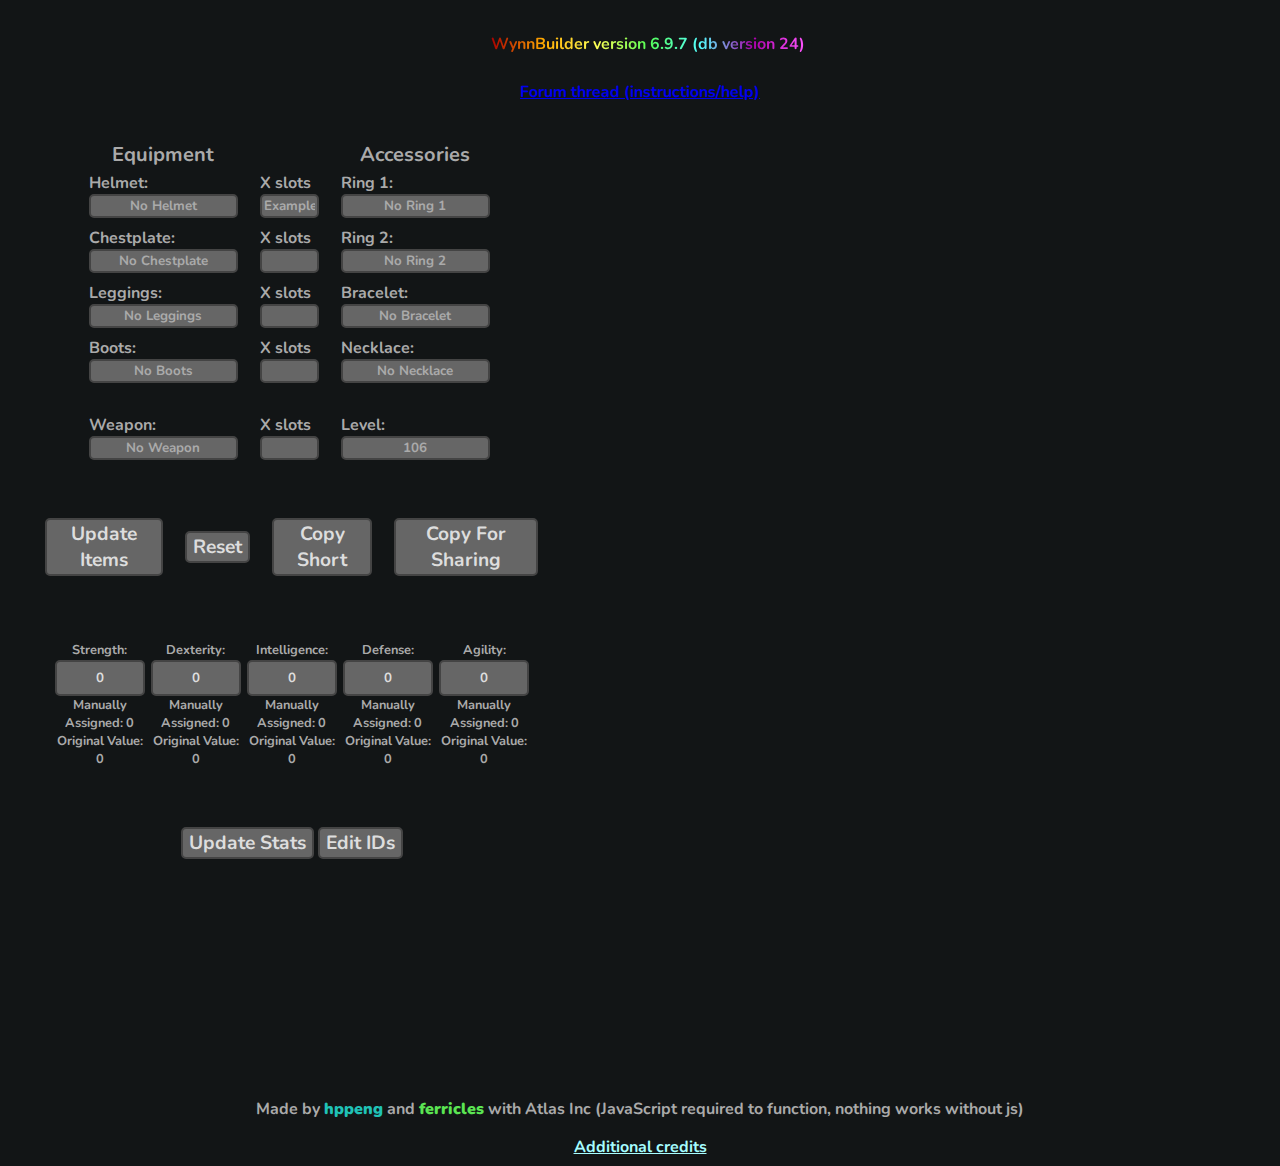
==== commit bb3a6d71: "Revert "Segregated-filter expression-based item search"" ====
--- a/index.html
+++ b/index.html
@@ -1,6 +1,9 @@
 <!DOCTYPE html>
 <html scroll-behavior="smooth">
     <head>
+        <meta name="HandheldFriendly" content="true" />
+        <meta name="MobileOptimized" content="320" />
+        <meta name="viewport" content="initial-scale=1.0, maximum-scale=1.0, width=device-width, user-scalable=no" />
         <!-- nunito font, copying wynndata -->
         <link rel="preconnect" href="https://fonts.gstatic.com">
         <link href="https://fonts.googleapis.com/css2?family=Nunito&display=swap" rel="stylesheet">
@@ -16,105 +19,37 @@
         <div class="header" id="header">
             Wynn build calculator
         </div>
-        <div class="center" id="help">
+        <div class="header" id="help">
             <a href="https://forums.wynncraft.com/threads/wynnbuilder-release-thread-and-some-damage-calculation-updates.281438">Forum thread (instructions/help)</a>
         </div>
         <div class="summary">
             <div class="equipment" style="grid-column:1/span 2;grid-row:1">
-                <div style="grid-column:1/span 2;grid-row:1">
-                    <table>
+                <div style="grid-column:1/span 2;grid-row:1;width: 40vw">
+                    <table class="center">
                         <tr>
-                            <th class="center title">
+                            <th class="center smalltitle">
                                 <label>Equipment</label>
                             </th>
-                            <th class="center title">
-                                <label>Powdering</label>
-                            </th>
-                        </tr>
-                        <tr>
-                            <td class="left">
-                                <label for="helmet-choice">Helmet:</label>
-                                <input class="iteminput" list="helmet-items" id="helmet-choice" name="helmet-choice" placeholder="No Helmet"/>
-                                <datalist id="helmet-items">
-                                </datalist>
-                                <p class="error" style="color: red; top: 30px; font-size: 10px; padding: 0; margin: 0; height: 5px; font-family: 'Nunito', sans-serif; white-space: nowrap;"></p>
-                            </td>
-                            <td class="left">
-                                <label id="helmet-slots" for="helmet-powder">X slots</label>
-                                <input class="iteminput" type="text" id="helmet-powder" name="helmet-powder" placeholder="Example: t6t6"/>
-                                <p class="error" style="color: red; top: 30px; font-size: 10px; padding: 0; margin: 0; height: 5px; font-family: 'Nunito', sans-serif; white-space: nowrap;"></p>
-                            </td>
-                        </tr>
-                        <tr>
-                            <td class="left">
-                                <label for="chestplate-choice">Chestplate:</label>
-                                <input class="iteminput" list="chestplate-items" id="chestplate-choice" name="chestplate-choice" placeholder="No Chestplate" />
-                                <datalist id="chestplate-items">
-                                </datalist>
-                                <p class="error" style="color: red; top: 30px; font-size: 10px; padding: 0; margin: 0; height: 5px; font-family: 'Nunito', sans-serif; white-space: nowrap;"></p>
-                            </td>
-                            <td class="left">
-                                <label id="chestplate-slots" for="chestplate-powder">X slots</label>
-                                <input class="iteminput" type="text" id="chestplate-powder" name="chestplate-powder" />
-                                <p class="error" style="color: red; top: 30px; font-size: 10px; padding: 0; margin: 0; height: 5px; font-family: 'Nunito', sans-serif; white-space: nowrap;"></p>
-                            </td>
-                        </tr>
-                        <tr>
-                            <td class="left">
-                                <label for="leggings-choice">Leggings:</label>
-                                <input class="iteminput" list="leggings-items" id="leggings-choice" name="leggings-choice" placeholder="No Leggings" />
-                                <datalist id="leggings-items">
-                                </datalist>
-                                <p class="error" style="color: red; top: 30px; font-size: 10px; padding: 0; margin: 0; height: 5px; font-family: 'Nunito', sans-serif; white-space: nowrap;"></p>
-                            </td>
-                            <td class="left">
-                                <label id="leggings-slots" for="leggings-powder">X slots</label>
-                                <input class="iteminput" type="text" id="leggings-powder" name="leggings-powder" />
-                                <p class="error" style="color: red; top: 30px; font-size: 10px; padding: 0; margin: 0; height: 5px; font-family: 'Nunito', sans-serif; white-space: nowrap;"></p>
-                            </td>
-                        </tr>
-                        <tr>
-                            <td class="left">
-                                <label for="boots-choice">Boots:</label>
-                                <input class="iteminput" list="boots-items" id="boots-choice" name="boots-choice" placeholder="No Boots" />
-                                <datalist id="boots-items">
-                                </datalist>
-                                <p class="error" style="color: red; top: 30px; font-size: 10px; padding: 0; margin: 0; height: 5px; font-family: 'Nunito', sans-serif; white-space: nowrap;"></p>
-                            </td>
-                            <td class="left">
-                                <label id="boots-slots" for="boots-powder">X slots</label>
-                                <input class="iteminput" type="text" id="boots-powder" name="boots-powder" />
-                                <p class="error" style="color: red; top: 30px; font-size: 10px; padding: 0; margin: 0; height: 5px; font-family: 'Nunito', sans-serif; white-space: nowrap;"></p>
-                            </td>
-                        </tr>
-                        <tr>
-                            <td class="left">
-                                <br>
-                                <label for="weapon-choice">Weapon:</label>
-                                <input class="iteminput" list="weapon-items" id="weapon-choice" name="weapon-choice" placeholder="No Weapon" value=""/>
-                                <datalist id="weapon-items">
-                                </datalist>
-                                <p class="error" style="color: red; top: 30px; font-size: 10px; padding: 0; margin: 0; height: 5px; font-family: 'Nunito', sans-serif; white-space: nowrap;"></p>
-                            </td>
-                            <td class="left">
-                                <br>
-                                <label id="weapon-slots" for="weapon-powder">X slots</label>
-                                <input class="iteminput" type="text" id="weapon-powder" name="weapon-powder" />
-                                <p class="error" style="color: red; top: 30px; font-size: 10px; padding: 0; margin: 0; height: 5px; font-family: 'Nunito', sans-serif; white-space: nowrap;"></p>
-                            </td>
-                        </tr>
-                    </table>
-                </div>
-                <div style="grid-column:3/span 1;grid-row:1">
-                    <table>
-                        <tr>
-                            <th class="center title">
+                            <th></th>
+                            <th class="center smalltitle">
                                 <label>Accessories</label>
                             </th>
                         </tr>
                         <tr>
                             <td class="left">
-                                <label for="ring1-choice">Ring 1:</label>
+                                <label for="helmet-choice">Helmet:</label><br>
+                                <input class="iteminput" list="helmet-items" id="helmet-choice" name="helmet-choice" placeholder="No Helmet"/>
+                                <datalist id="helmet-items">
+                                </datalist>
+                                <p class="error" style="color: red; top: 30px; font-size: 10px; padding: 0; margin: 0; height: 5px; font-family: 'Nunito', sans-serif; white-space: nowrap;"></p>
+                            </td>
+                            <td class="left">
+                                <label id="helmet-slots" for="helmet-powder">X slots</label><br>
+                                <input class="powderinput" type="text" id="helmet-powder" name="helmet-powder" placeholder="Example: t6t6"/>
+                                <p class="error" style="color: red; top: 30px; font-size: 10px; padding: 0; margin: 0; height: 5px; font-family: 'Nunito', sans-serif; white-space: nowrap;"></p>
+                            </td>
+                            <td class="left">
+                                <label for="ring1-choice">Ring 1:</label><br>
                                 <input class="iteminput" list="ring1-items" id="ring1-choice" name="ring1-choice" placeholder="No Ring 1"/>
                                 <datalist id="ring1-items">
                                 </datalist>
@@ -123,7 +58,19 @@
                         </tr>
                         <tr>
                             <td class="left">
-                                <label for="ring2-choice">Ring 2:</label>
+                                <label for="chestplate-choice">Chestplate:</label><br>
+                                <input class="iteminput" list="chestplate-items" id="chestplate-choice" name="chestplate-choice" placeholder="No Chestplate" />
+                                <datalist id="chestplate-items">
+                                </datalist>
+                                <p class="error" style="color: red; top: 30px; font-size: 10px; padding: 0; margin: 0; height: 5px; font-family: 'Nunito', sans-serif; white-space: nowrap;"></p>
+                            </td>
+                            <td class="left">
+                                <label id="chestplate-slots" for="chestplate-powder">X slots</label><br>
+                                <input class="powderinput" type="text" id="chestplate-powder" name="chestplate-powder" />
+                                <p class="error" style="color: red; top: 30px; font-size: 10px; padding: 0; margin: 0; height: 5px; font-family: 'Nunito', sans-serif; white-space: nowrap;"></p>
+                            </td>
+                            <td class="left">
+                                <label for="ring2-choice">Ring 2:</label><br>
                                 <input class="iteminput" list="ring2-items" id="ring2-choice" name="ring2-choice" placeholder="No Ring 2" />
                                 <datalist id="ring2-items">
                                 </datalist>
@@ -132,7 +79,19 @@
                         </tr>
                         <tr>
                             <td class="left">
-                                <label for="bracelet-choice">Bracelet:</label>
+                                <label for="leggings-choice">Leggings:</label><br>
+                                <input class="iteminput" list="leggings-items" id="leggings-choice" name="leggings-choice" placeholder="No Leggings" />
+                                <datalist id="leggings-items">
+                                </datalist>
+                                <p class="error" style="color: red; top: 30px; font-size: 10px; padding: 0; margin: 0; height: 5px; font-family: 'Nunito', sans-serif; white-space: nowrap;"></p>
+                            </td>
+                            <td class="left">
+                                <label id="leggings-slots" for="leggings-powder">X slots</label><br>
+                                <input class="powderinput" type="text" id="leggings-powder" name="leggings-powder" />
+                                <p class="error" style="color: red; top: 30px; font-size: 10px; padding: 0; margin: 0; height: 5px; font-family: 'Nunito', sans-serif; white-space: nowrap;"></p>
+                            </td>
+                            <td class="left">
+                                <label for="bracelet-choice">Bracelet:</label><br>
                                 <input class="iteminput" list="bracelet-items" id="bracelet-choice" name="bracelet-choice" placeholder="No Bracelet" />
                                 <datalist id="bracelet-items">
                                 </datalist>
@@ -141,7 +100,19 @@
                         </tr>
                         <tr>
                             <td class="left">
-                                <label for="necklace-choice">Necklace:</label>
+                                <label for="boots-choice">Boots:</label><br>
+                                <input class="iteminput" list="boots-items" id="boots-choice" name="boots-choice" placeholder="No Boots" />
+                                <datalist id="boots-items">
+                                </datalist>
+                                <p class="error" style="color: red; top: 30px; font-size: 10px; padding: 0; margin: 0; height: 5px; font-family: 'Nunito', sans-serif; white-space: nowrap;"></p>
+                            </td>
+                            <td class="left">
+                                <label id="boots-slots" for="boots-powder">X slots</label><br>
+                                <input class="powderinput" type="text" id="boots-powder" name="boots-powder" />
+                                <p class="error" style="color: red; top: 30px; font-size: 10px; padding: 0; margin: 0; height: 5px; font-family: 'Nunito', sans-serif; white-space: nowrap;"></p>
+                            </td>
+                            <td class="left">
+                                <label for="necklace-choice">Necklace:</label><br>
                                 <input class="iteminput" list="necklace-items" id="necklace-choice" name="necklace-choice" placeholder="No Necklace"/>
                                 <datalist id="necklace-items">
                                 </datalist>
@@ -150,8 +121,22 @@
                         </tr>
                         <tr>
                             <td class="left">
+                                <br>
+                                <label for="weapon-choice">Weapon:</label><br>
+                                <input class="iteminput" list="weapon-items" id="weapon-choice" name="weapon-choice" placeholder="No Weapon" value=""/>
+                                <datalist id="weapon-items">
+                                </datalist>
+                                <p class="error" style="color: red; top: 30px; font-size: 10px; padding: 0; margin: 0; height: 5px; font-family: 'Nunito', sans-serif; white-space: nowrap;"></p>
+                            </td>
+                            <td class="left">
+                                <br>
+                                <label id="weapon-slots" for="weapon-powder">X slots</label><br>
+                                <input class="powderinput" type="text" id="weapon-powder" name="weapon-powder" />
+                                <p class="error" style="color: red; top: 30px; font-size: 10px; padding: 0; margin: 0; height: 5px; font-family: 'Nunito', sans-serif; white-space: nowrap;"></p>
+                            </td>
+                            <td class="left">
                                 <br/>
-                                <label for="level-choice">Level:</label>
+                                <label for="level-choice">Level:</label><br>
                                 <input class="iteminput" id="level-choice" name="level-choice" placeholder="106" value=""/>
                                 <p class="error" style="color: red; top: 30px; font-size: 10px; padding: 0; margin: 0; height: 5px; font-family: 'Nunito', sans-serif;"></p>
                             </td>
@@ -159,7 +144,7 @@
                     </table>
                 </div>
                 <div class="center" style="grid-column:1/span 3;grid-row:2">
-                    <table>
+                    <table class="center">
                         <tr>
                             <td>
                                 <br/>
@@ -187,15 +172,87 @@
                             </td>
                         </tr>
                     </table>
+                    <br><br>
                 </div>
-                <div class="center" style="grid-column:1/span 3;grid-row:3">
+                <div class="skillpoints" style="grid-column:1/span 3;grid-row:3;">
+                    <div class="center" style="grid-column:1;grid-row:1">
+                        <div>
+                            <label for="str-skp" class="skpLabel" id="str-skp-label">Strength:</label><br>
+                            <input type="string" id="str-skp" name="str-skp" value="0" class="skpInput"/>
+                        </div>
+                        <div id="str-skp-assign" class="skpDesc">
+                            Manually Assigned: 0
+                        </div>
+                        <div id="str-skp-base" class="skpDesc">
+                            Original Value: 0
+                        </div>
+                        <div id ="str-skp-pct" class="skpDesc">
+                        </div>
+                    </div>
+                    <div class="center" style="grid-column:2;grid-row:1">
+                        <div>
+                            <label for="dex-skp" class="skpLabel" id="dex-skp-label">Dexterity:</label><br>
+                            <input type="string" id="dex-skp" name="dex-skp" value="0" class="skpInput"/>
+                        </div>
+                        <div id="dex-skp-assign" class="skpDesc">
+                            Manually Assigned: 0
+                        </div>
+                        <div id="dex-skp-base" class="skpDesc">
+                            Original Value: 0
+                        </div>
+                        <div id ="dex-skp-pct" class="skpDesc">
+                        </div>
+                    </div>
+                    <div class="center" style="grid-column:3;grid-row:1">
+                        <div>
+                            <label for="int-skp" class="skpLabel" id="int-skp-label">Intelligence:</label><br>
+                            <input type="string" id="int-skp" name="int-skp" value="0" class="skpInput"/>
+                        </div>
+                        <div id="int-skp-assign" class="skpDesc">
+                            Manually Assigned: 0
+                        </div>
+                        <div id="int-skp-base" class="skpDesc">
+                            Original Value: 0
+                        </div>
+                        <div id ="int-skp-pct" class="skpDesc">
+                        </div>
+                    </div>
+                    <div class="center" style="grid-column:4;grid-row:1">
+                        <div>
+                            <label for="def-skp" class="skpLabel" id="def-skp-label">Defense:</label><br>
+                            <input type="string" id="def-skp" name="def-skp" value="0" class="skpInput"/>
+                        </div>
+                        <div id="def-skp-assign" class="skpDesc">
+                            Manually Assigned: 0
+                        </div>
+                        <div id="def-skp-base" class="skpDesc">
+                            Original Value: 0
+                        </div>
+                        <div id ="def-skp-pct" class="skpDesc">
+                        </div>
+                    </div>
+                    <div class="center" style="grid-column:5;grid-row:1">
+                        <div>
+                            <label for="agi-skp" class="skpLabel" id="agi-skp-label">Agility:</label><br>
+                            <input type="string" id="agi-skp" name="agi-skp" value="0" class="skpInput"/>
+                        </div>
+                        <div id="agi-skp-assign" class="skpDesc">
+                            Manually Assigned: 0
+                        </div>
+                        <div id="agi-skp-base" class="skpDesc">
+                            Original Value: 0
+                        </div>
+                        <div id ="agi-skp-pct" class="skpDesc">
+                        </div>
+                    </div>
+                </div>
+                <div class="center" style="grid-column:1/span 3;grid-row:4">
+                    <div class="nomargin" id="summary-box">
+
+                    </div>
                     <br><br>
-                    <div class="nomargin" id="summary-box">
-                        
-                    </div>
-                    <br><br>
-                    <div class="externalBuffs" id="buff-box">
-                        <table class="externalBuffs">
+                    <div class="externalBuffs hide-container-block" id="buff-box" style="display: none;">
+                        <table class="externalBuffs" style="padding-bottom:20px">
                             <tr>
                                 <p class = "buffs-title itemp title">
                                     Spell Boosts & Powder Specials:
@@ -203,33 +260,33 @@
                             </tr>
                             <tr>
                                 <td>
-                                    <button class = "button-narrow" id = "vanish-boost" onclick = "updateBoosts('vanish-boost')">
-                                        Vanish Boost (+80%)
+                                    <button class = "button-narrow" id = "vanish-boost" onclick = "updateBoosts('vanish-boost', true)">
+                                        Vanish (+80%)
                                     </button>
                                 </td>
                                 <td>
-                                    <button class = "button-narrow" id = "warscream-boost" onclick = "updateBoosts('warscream-boost')">
+                                    <button class = "button-narrow" id = "warscream-boost" onclick = "updateBoosts('warscream-boost', true)">
                                         War Scream (+10%)
                                     </button>
                                 </td>
                                 <td>
-                                    <button class = "button-narrow" id = "yourtotem-boost" onclick = "updateBoosts('yourtotem-boost')">
+                                    <button class = "button-narrow" id = "yourtotem-boost" onclick = "updateBoosts('yourtotem-boost', true)">
                                         Your Totem (+35%)
                                     </button>
                                 </td>
                                 <td>
-                                    <button class = "button-narrow" id = "allytotem-boost" onclick = "updateBoosts('allytotem-boost')">
+                                    <button class = "button-narrow" id = "allytotem-boost" onclick = "updateBoosts('allytotem-boost', true)">
                                         Ally Totem (+15%)
                                     </button>
                                 </td>
                                 <td>
-                                    <button class = "button-narrow" id = "bash-boost" onclick = "updateBoosts('bash-boost')">
+                                    <button class = "button-narrow" id = "bash-boost" onclick = "updateBoosts('bash-boost', true)">
                                         Bash (+50%)
                                     </button>
                                 </td>
                             </tr>
                         </table>
-                        <div class = "powder-specials">
+                        <div class = "powder-specials" style="display: none;">
                             <div class = "powder-special-stats" style = "grid-column:1;grid-row:1">
                                 <div class = "center" id = "powder-special-stats">
                                     <p class = "itemp">Powder Specials</p>
@@ -243,27 +300,27 @@
                                         </p>
                                         <p class = "Quake itemp" id = "Quake">
                                             <b>
-                                                <button class = "button" id = "Quake-1" onclick = "updatePowderSpecials('Quake-1')">
+                                                <button class = "button" id = "Quake-1" onclick = "updatePowderSpecials('Quake-1', true)">
                                                     4
                                                 </button>
                                             </b>
                                             <b>
-                                                <button class = "button" id = "Quake-2" onclick = "updatePowderSpecials('Quake-2')">
+                                                <button class = "button" id = "Quake-2" onclick = "updatePowderSpecials('Quake-2', true)">
                                                     4.5
                                                 </button>
                                             </b>
                                             <b>
-                                                <button class = "button" id = "Quake-3" onclick = "updatePowderSpecials('Quake-3')">
+                                                <button class = "button" id = "Quake-3" onclick = "updatePowderSpecials('Quake-3', true)">
                                                     5
                                                 </button>
                                             </b>
                                             <b>
-                                                <button class = "button" id = "Quake-4" onclick = "updatePowderSpecials('Quake-4')">
+                                                <button class = "button" id = "Quake-4" onclick = "updatePowderSpecials('Quake-4', true)">
                                                     5.5
                                                 </button>
                                             </b>
                                             <b>
-                                                <button class = "button" id = "Quake-5" onclick = "updatePowderSpecials('Quake-5')">
+                                                <button class = "button" id = "Quake-5" onclick = "updatePowderSpecials('Quake-5', true)">
                                                     6
                                                 </button>
                                             </b>
@@ -277,27 +334,27 @@
                                         </p>
                                         <p class = "Chain_Lightning itemp" id = "Chain_Lightning">
                                             <b>
-                                                <button class = "button" id = "Chain_Lightning-1" onclick = "updatePowderSpecials('Chain_Lightning-1')">
+                                                <button class = "button" id = "Chain_Lightning-1" onclick = "updatePowderSpecials('Chain_Lightning-1', true)">
                                                     4
                                                 </button>
                                             </b>
                                             <b>
-                                                <button class = "button" id = "Chain_Lightning-2" onclick = "updatePowderSpecials('Chain_Lightning-2')">
+                                                <button class = "button" id = "Chain_Lightning-2" onclick = "updatePowderSpecials('Chain_Lightning-2', true)">
                                                     4.5
                                                 </button>
                                             </b>
                                             <b>
-                                                <button class = "button" id = "Chain_Lightning-3" onclick = "updatePowderSpecials('Chain_Lightning-3')">
+                                                <button class = "button" id = "Chain_Lightning-3" onclick = "updatePowderSpecials('Chain_Lightning-3', true)">
                                                     5
                                                 </button>
                                             </b>
                                             <b>
-                                                <button class = "button" id = "Chain_Lightning-4" onclick = "updatePowderSpecials('Chain_Lightning-4')">
+                                                <button class = "button" id = "Chain_Lightning-4" onclick = "updatePowderSpecials('Chain_Lightning-4', true)">
                                                     5.5
                                                 </button>
                                             </b>
                                             <b>
-                                                <button class = "button" id = "Chain_Lightning-5" onclick = "updatePowderSpecials('Chain_Lightning-5')">
+                                                <button class = "button" id = "Chain_Lightning-5" onclick = "updatePowderSpecials('Chain_Lightning-5', true)">
                                                     6
                                                 </button>
                                             </b>
@@ -311,27 +368,27 @@
                                         </p>
                                         <p class = "Curse itemp" id = "Curse">
                                             <b>
-                                                <button class = "button" id = "Curse-1" onclick = "updatePowderSpecials('Curse-1')">
+                                                <button class = "button" id = "Curse-1" onclick = "updatePowderSpecials('Curse-1', true)">
                                                     4
                                                 </button>
                                             </b>
                                             <b>
-                                                <button class = "button" id = "Curse-2" onclick = "updatePowderSpecials('Curse-2')">
+                                                <button class = "button" id = "Curse-2" onclick = "updatePowderSpecials('Curse-2', true)">
                                                     4.5
                                                 </button>
                                             </b>
                                             <b>
-                                                <button class = "button" id = "Curse-3" onclick = "updatePowderSpecials('Curse-3')">
+                                                <button class = "button" id = "Curse-3" onclick = "updatePowderSpecials('Curse-3', true)">
                                                     5
                                                 </button>
                                             </b>
                                             <b>
-                                                <button class = "button" id = "Curse-4" onclick = "updatePowderSpecials('Curse-4')">
+                                                <button class = "button" id = "Curse-4" onclick = "updatePowderSpecials('Curse-4', true)">
                                                     5.5
                                                 </button>
                                             </b>
                                             <b>
-                                                <button class = "button" id = "Curse-5" onclick = "updatePowderSpecials('Curse-5')">
+                                                <button class = "button" id = "Curse-5" onclick = "updatePowderSpecials('Curse-5', true)">
                                                     6
                                                 </button>
                                             </b>
@@ -345,27 +402,27 @@
                                         </p>
                                         <p class = "Courage itemp" id = "Courage">
                                             <b>
-                                                <button class = "button" id = "Courage-1" onclick = "updatePowderSpecials('Courage-1')">
+                                                <button class = "button" id = "Courage-1" onclick = "updatePowderSpecials('Courage-1', true)">
                                                     4
                                                 </button>
                                             </b>
                                             <b>
-                                                <button class = "button" id = "Courage-2" onclick = "updatePowderSpecials('Courage-2')">
+                                                <button class = "button" id = "Courage-2" onclick = "updatePowderSpecials('Courage-2', true)">
                                                     4.5
                                                 </button>
                                             </b>
                                             <b>
-                                                <button class = "button" id = "Courage-3" onclick = "updatePowderSpecials('Courage-3')">
+                                                <button class = "button" id = "Courage-3" onclick = "updatePowderSpecials('Courage-3', true)">
                                                     5
                                                 </button>
                                             </b>
                                             <b>
-                                                <button class = "button" id = "Courage-4" onclick = "updatePowderSpecials('Courage-4')">
+                                                <button class = "button" id = "Courage-4" onclick = "updatePowderSpecials('Courage-4', true)">
                                                     5.5
                                                 </button>
                                             </b>
                                             <b>
-                                                <button class = "button" id = "Courage-5" onclick = "updatePowderSpecials('Courage-5')">
+                                                <button class = "button" id = "Courage-5" onclick = "updatePowderSpecials('Courage-5', true)">
                                                     6
                                                 </button>
                                             </b>
@@ -379,27 +436,27 @@
                                         </p>
                                         <p class = "Air_Prison itemp" id = "Air_Prison">
                                             <b>
-                                                <button class = "button" id = "Air_Prison-1" onclick = "updatePowderSpecials('Air_Prison-1')">
+                                                <button class = "button" id = "Air_Prison-1" onclick = "updatePowderSpecials('Air_Prison-1', true)">
                                                     4
                                                 </button>
                                             </b>
                                             <b>
-                                                <button class = "button" id = "Air_Prison-2" onclick = "updatePowderSpecials('Air_Prison-2')">
+                                                <button class = "button" id = "Air_Prison-2" onclick = "updatePowderSpecials('Air_Prison-2', true)">
                                                     4.5
                                                 </button>
                                             </b>
                                             <b>
-                                                <button class = "button" id = "Air_Prison-3" onclick = "updatePowderSpecials('Air_Prison-3')">
+                                                <button class = "button" id = "Air_Prison-3" onclick = "updatePowderSpecials('Air_Prison-3', true)">
                                                     5
                                                 </button>
                                             </b>
                                             <b>
-                                                <button class = "button" id = "Air_Prison-4" onclick = "updatePowderSpecials('Air_Prison-4')">
+                                                <button class = "button" id = "Air_Prison-4" onclick = "updatePowderSpecials('Air_Prison-4', true)">
                                                     5.5
                                                 </button>
                                             </b>
                                             <b>
-                                                <button class = "button" id = "Air_Prison-5" onclick = "updatePowderSpecials('Air_Prison-5')">
+                                                <button class = "button" id = "Air_Prison-5" onclick = "updatePowderSpecials('Air_Prison-5', true)">
                                                     6
                                                 </button>
                                             </b>
@@ -409,502 +466,7 @@
                             </div>
                         </div>
                     </div>
-                </div>
-            </div>
-            <div class="build-overall-container hide-container-block" style="display: none;">
-                <div class = "center build-overall" id = "build-overall">
-                    <br/>
-                    <div class = "center" id = "build-overall-stats"></div>
-                </div>
-            </div>
-            <div class="spell-info-container hide-container-block" style="display: none;">
-                <div class="spell-info">
-                    <div class="center" id="build-melee-statsAvg">melee</div>
-                </div>
-                <div class="spell-info">
-                    <div class="center" id="spell0-infoAvg">spell1</div>
-                </div>
-                <div class="spell-info">
-                    <div class="center" id="spell1-infoAvg">spell2</div>
-                </div>
-                <div class="spell-info">
-                    <div class="center" id="spell2-infoAvg">spell3</div>
-                </div>
-                <div class="spell-info">
-                    <div class="center" id="spell3-infoAvg">spell4</div>
-                </div>
-                <div class="spell-info">
-                    <div class="center" id="build-poison-stats">poison</div>
-                </div>
-            </div>
-        </div>
-        <div class="skillpoints">
-            <div class="center" style="grid-column:1;grid-row:1">
-                <div>
-                    <label for="str-skp" class="skpLabel" id="str-skp-label">Strength:</label><br>
-                    <input type="string" id="str-skp" name="str-skp" value="0" class="skpInput"/>
-                </div>
-                <div id="str-skp-assign">
-                    Manually Assigned: 0
-                </div>
-                <div id="str-skp-base">
-                    Original Value: 0
-                </div>
-                <div id ="str-skp-pct">
-                </div>
-            </div>
-            <div class="center" style="grid-column:2;grid-row:1">
-                <div>
-                    <label for="dex-skp" class="skpLabel" id="dex-skp-label">Dexterity:</label><br>
-                    <input type="string" id="dex-skp" name="dex-skp" value="0" class="skpInput"/>
-                </div>
-                <div id="dex-skp-assign">
-                    Manually Assigned: 0
-                </div>
-                <div id="dex-skp-base">
-                    Original Value: 0
-                </div>
-                <div id ="dex-skp-pct">
-                </div>
-            </div>
-            <div class="center" style="grid-column:3;grid-row:1">
-                <div>
-                    <label for="int-skp" class="skpLabel" id="int-skp-label">Intelligence:</label><br>
-                    <input type="string" id="int-skp" name="int-skp" value="0" class="skpInput"/>
-                </div>
-                <div id="int-skp-assign">
-                    Manually Assigned: 0
-                </div>
-                <div id="int-skp-base">
-                    Original Value: 0
-                </div>
-                <div id ="int-skp-pct">
-                </div>
-            </div>
-            <div class="center" style="grid-column:4;grid-row:1">
-                <div>
-                    <label for="def-skp" class="skpLabel" id="def-skp-label">Defense:</label><br>
-                    <input type="string" id="def-skp" name="def-skp" value="0" class="skpInput"/>
-                </div>
-                <div id="def-skp-assign">
-                    Manually Assigned: 0
-                </div>
-                <div id="def-skp-base">
-                    Original Value: 0
-                </div>
-                <div id ="def-skp-pct">
-                </div>
-            </div>
-            <div class="center" style="grid-column:5;grid-row:1">
-                <div>
-                    <label for="agi-skp" class="skpLabel" id="agi-skp-label">Agility:</label><br>
-                    <input type="string" id="agi-skp" name="agi-skp" value="0" class="skpInput"/>
-                </div>
-                <div id="agi-skp-assign">
-                    Manually Assigned: 0
-                </div>
-                <div id="agi-skp-base">
-                    Original Value: 0
-                </div>
-                <div id ="agi-skp-pct">
-                </div>
-            </div>
-        </div>
-        <div class="id-box fade-in" id="id-edit" style="display: none">
-            <div class="id-edit1">
-                <table class="white-space: nowrap">
-                    <tr>
-                        <th colspan="2">
-                            <h1>Damage values:</h1>
-                        </th>
-                    </tr>
-                    <tr>
-                        <td>
-                            <div class="idLeft">
-                                <div class="idWrap">
-                                    <div>
-                                        <label for="sdPct" class="idLabel" id="sdPct-label">Spell Damage %:</label><br>
-                                        <input type="number" id="sdPct" name="sdPct" value="0" class="idInput"/>
-                                    </div>
-                                    <div id="sdPct-base">
-                                        Original Value: 0
-                                    </div>
-                                </div>
-                            </div>
-                        </td>
-                        <td>
-                            <div class="idLeft">
-                                <div class="idWrap">
-                                    <div>
-                                        <label for="sdRaw" class="idLabel" id="sdRaw-label">Spell Damage Raw:</label><br>
-                                        <input type="number" id="sdRaw" name="sdRaw" value="0" class="idInput"/>
-                                    </div>
-                                    <div id="sdRaw-base">
-                                        Original Value: 0
-                                    </div>
-                                </div>
-                            </div>
-                        </td>
-                        <td>
-                            <div class="idLeft">
-                                <div class="idWrap">
-                                    <div>
-                                        <label for="mdPct" class="idLabel" id="mdPct-label">Melee Damage %:</label><br>
-                                        <input type="number" id="mdPct" name="mdPct" value="0" class="idInput"/>
-                                    </div>
-                                    <div id="mdPct-base">
-                                        Original Value: 0
-                                    </div>
-                                </div>
-                            </div>
-                        </td>
-                        <td>
-                            <div class="idLeft">
-                                <div class="idWrap">
-                                    <div>
-                                        <label for="mdRaw" class="idLabel" id="mdRaw-label">Melee Damage Raw:</label><br>
-                                        <input type="number" id="mdRaw" name="mdRaw" value="0" class="idInput"/>
-                                    </div>
-                                    <div id="mdRaw-base">
-                                        Original Value: 0
-                                    </div>
-                                </div>
-                            </div>
-                        </td>
-                        <td>
-                            <div class="idLeft">
-                                <div class="idWrap">
-                                    <div>
-                                        <label for="poison" class="idLabel" id="poison-label">Poison:</label><br>
-                                        <input type="number" id="poison" name="poison" value="0" class="idInput"/>
-                                    </div>
-                                    <div id="poison-base">
-                                        Original Value: 0
-                                    </div>
-                                </div>
-                            </div>
-                        </td>
-                    </tr>
-                    <tr>
-                        <td>
-                            <div class="idLeft">
-                                <div class="idWrap">
-                                    <div>
-                                        <label for="eDamPct" class="idLabel" id="eDamPct-label">Earth Damage %:</label><br>
-                                        <input type="number" id="eDamPct" name="eDamPct" value="0" class="idInput"/>
-                                    </div>
-                                    <div id="eDamPct-base">
-                                        Original Value: 0
-                                    </div>
-                                </div>
-                            </div>
-                        </td>
-                        <td>
-                            <div class="idLeft">
-                                <div class="idWrap">
-                                    <div>
-                                        <label for="tDamPct" class="idLabel" id="tDamPct-label">Thunder Damage %:</label><br>
-                                        <input type="number" id="tDamPct" name="tDamPct" value="0" class="idInput"/>
-                                    </div>
-                                    <div id="tDamPct-base">
-                                        Original Value: 0
-                                    </div>
-                                </div>
-                            </div>
-                        </td>
-                        <td>
-                            <div class="idLeft">
-                                <div class="idWrap">
-                                    <div>
-                                        <label for="wDamPct" class="idLabel" id="wDamPct-label">Water Damage %:</label><br>
-                                        <input type="number" id="wDamPct" name="wDamPct" value="0" class="idInput"/>
-                                    </div>
-                                    <div id="wDamPct-base">
-                                        Original Value: 0
-                                    </div>
-                                </div>
-                            </div>
-                        </td>
-                        <td>
-                            <div class="idLeft">
-                                <div class="idWrap">
-                                    <div>
-                                        <label for="fDamPct" class="idLabel" id="fDamPct-label">Fire Damage %:</label><br>
-                                        <input type="number" id="fDamPct" name="fDamPct" value="0" class="idInput"/>
-                                    </div>
-                                    <div id="fDamPct-base">
-                                        Original Value: 0
-                                    </div>
-                                </div>
-                            </div>
-                        </td>
-                        <td>
-                            <div class="idLeft">
-                                <div class="idWrap">
-                                    <div>
-                                        <label for="aDamPct" class="idLabel" id="aDamPct-label">Air Damage %:</label><br>
-                                        <input type="number" id="aDamPct" name="aDamPct" value="0" class="idInput"/>
-                                    </div>
-                                    <div id="aDamPct-base">
-                                        Original Value: 0
-                                    </div>
-                                </div>
-                            </div>
-                        </td>
-                    </tr>
-                    <tr>
-                        <td>
-                            <div class="idLeft">
-                                <div class="idWrap">
-                                    <div>
-                                        <label for="atkTier" class="idLabel" id="atkTier-label">Attack Speed Bonus:</label><br>
-                                        <input type="number" id="atkTier" name="atkTier" value="0" class="idInput"/>
-                                    </div>
-                                    <div id="atkTier-base">
-                                        Original Value: 0
-                                    </div>
-                                </div>
-                            </div>
-                        </td>
-                    </tr>
-                </table>
-            </div>
-            <div class="id-edit1">
-                <table>
-                    <tr>
-                        <th colspan="2">
-                            <h1>Defense values:</h1>
-                        </th>
-                    </tr>
-                    <tr>
-                        <td>
-                            <div class="idLeft">
-                                <div class="idWrap">
-                                    <div>
-                                        <label for="eDefPct" class="idLabel" id="eDefPct-label">Earth Defense %:</label><br>
-                                        <input type="number" id="eDefPct" name="eDefPct" value="0" class="idInput"/>
-                                    </div>
-                                    <div id="eDefPct-base">
-                                        Original Value: 0
-                                    </div>
-                                </div>
-                            </div>
-                        </td>
-                        <td>
-                            <div class="idLeft">
-                                <div class="idWrap">
-                                    <div>
-                                        <label for="tDefPct" class="idLabel" id="tDefPct-label">Thunder Defense %:</label><br>
-                                        <input type="number" id="tDefPct" name="tDefPct" value="0" class="idInput"/>
-                                    </div>
-                                    <div id="tDefPct-base">
-                                        Original Value: 0
-                                    </div>
-                                </div>
-                            </div>
-                        </td>
-                        <td>
-                            <div class="idLeft">
-                                <div class="idWrap">
-                                    <div>
-                                        <label for="wDefPct" class="idLabel" id="wDefPct-label">Water Defense %:</label><br>
-                                        <input type="number" id="wDefPct" name="wDefPct" value="0" class="idInput"/>
-                                    </div>
-                                    <div id="wDefPct-base">
-                                        Original Value: 0
-                                    </div>
-                                </div>
-                            </div>
-                        </td>
-                        <td>
-                            <div class="idLeft">
-                                <div class="idWrap">
-                                    <div>
-                                        <label for="fDefPct" class="idLabel" id="fDefPct-label">Fire Defense %:</label><br>
-                                        <input type="number" id="fDefPct" name="fDefPct" value="0" class="idInput"/>
-                                    </div>
-                                    <div id="fDefPct-base">
-                                        Original Value: 0
-                                    </div>
-                                </div>
-                            </div>
-                        </td>
-                        <td>
-                            <div class="idLeft">
-                                <div class="idWrap">
-                                    <div>
-                                        <label for="aDefPct" class="idLabel" id="aDefPct-label">Air Defense %:</label><br>
-                                        <input type="number" id="aDefPct" name="aDefPct" value="0" class="idInput"/>
-                                    </div>
-                                    <div id="aDefPct-base">
-                                        Original Value: 0
-                                    </div>
-                                </div>
-                            </div>
-                        </td>
-                    </tr>
-                    <tr>
-                        <td>
-                            <div class="idLeft">
-                                <div class="idWrap">
-                                    <div>
-                                        <label for="hprRaw" class="idLabel" id="hprRaw-label">Health Regen Raw:</label><br>
-                                        <input type="number" id="hprRaw" name="hprRaw" value="0" class="idInput"/>
-                                    </div>
-                                    <div id="hprRaw-base">
-                                        Original Value: 0
-                                    </div>
-                                </div>
-                            </div>
-                        </td>
-                        <td>
-                            <div class="idLeft">
-                                <div class="idWrap">
-                                    <div>
-                                        <label for="hprPct" class="idLabel" id="hprPct-label">Health Regen %:</label><br>
-                                        <input type="number" id="hprPct" name="hprPct" value="0" class="idInput"/>
-                                    </div>
-                                    <div id="hprPct-base">
-                                        Original Value: 0
-                                    </div>
-                                </div>
-                            </div>
-                        </td>
-                        <td>
-                            <div class="idLeft">
-                                <div class="idWrap">
-                                    <div>
-                                        <label for="hpBonus" class="idLabel" id="hpBonus-label">Health Bonus:</label><br>
-                                        <input type="number" id="hpBonus" name="hpBonus" value="0" class="idInput"/>
-                                    </div>
-                                    <div id="hpBonus-base">
-                                        Original Value: 0
-                                    </div>
-                                </div>
-                            </div>
-                        </td>
-                    </tr>
-                </table>
-            </div>
-            <div class="id-edit1">
-                <table>
-                    <tr>
-                        <th colspan="2">
-                            <h1>Utility values:</h1>
-                        </th>
-                    </tr>
-                    <tr>
-                        <td>
-                            <div class="idLeft">
-                                <div class="idWrap">
-                                    <div>
-                                        <label for="spPct1" class="idLabel" id="spPct1-label">1st Spell Cost %:</label><br>
-                                        <input type="number" id="spPct1" name="spPct1" value="0" class="idInput"/>
-                                    </div>
-                                    <div id="spPct1-base">
-                                        Original Value: 0
-                                    </div>
-                                </div>
-                            </div>
-                        </td>
-                        <td>
-                            <div class="idLeft">
-                                <div class="idWrap">
-                                    <div>
-                                        <label for="spPct2" class="idLabel" id="spPct2-label">2nd Spell Cost %:</label><br>
-                                        <input type="number" id="spPct2" name="spPct2" value="0" class="idInput"/>
-                                    </div>
-                                    <div id="spPct2-base">
-                                        Original Value: 0
-                                    </div>
-                                </div>
-                            </div>
-                        </td>
-                        <td>
-                            <div class="idLeft">
-                                <div class="idWrap">
-                                    <div>
-                                        <label for="spPct3" class="idLabel" id="spPct3-label">3rd Spell Cost %:</label><br>
-                                        <input type="number" id="spPct3" name="spPct3" value="0" class="idInput"/>
-                                    </div>
-                                    <div id="spPct3-base">
-                                        Original Value: 0
-                                    </div>
-                                </div>
-                            </div>
-                        </td>
-                        <td>
-                            <div class="idLeft">
-                                <div class="idWrap">
-                                    <div>
-                                        <label for="spPct4" class="idLabel" id="spPct4-label">4th Spell Cost %:</label><br>
-                                        <input type="number" id="spPct4" name="spPct4" value="0" class="idInput"/>
-                                    </div>
-                                    <div id="spPct4-base">
-                                        Original Value: 0
-                                    </div>
-                                </div>
-                            </div>
-                        </td>
-                    </tr>
-                    <tr>
-                        <td>
-                            <div class="idLeft">
-                                <div class="idWrap">
-                                    <div>
-                                        <label for="spRaw1" class="idLabel" id="spRaw1-label">1st Spell Cost Raw:</label><br>
-                                        <input type="number" id="spRaw1" name="spRaw1" value="0" class="idInput"/>
-                                    </div>
-                                    <div id="spRaw1-base">
-                                        Original Value: 0
-                                    </div>
-                                </div>
-                            </div>
-                        </td>
-                        <td>
-                            <div class="idLeft">
-                                <div class="idWrap">
-                                    <div>
-                                        <label for="spRaw2" class="idLabel" id="spRaw2-label">2nd Spell Cost Raw:</label><br>
-                                        <input type="number" id="spRaw2" name="spRaw2" value="0" class="idInput"/>
-                                    </div>
-                                    <div id="spRaw2-base">
-                                        Original Value: 0
-                                    </div>
-                                </div>
-                            </div>
-                        </td>
-                        <td>
-                            <div class="idLeft">
-                                <div class="idWrap">
-                                    <div>
-                                        <label for="spRaw3" class="idLabel" id="spRaw3-label">3rd Spell Cost Raw:</label><br>
-                                        <input type="number" id="spRaw3" name="spRaw3" value="0" class="idInput"/>
-                                    </div>
-                                    <div id="spRaw3-base">
-                                        Original Value: 0
-                                    </div>
-                                </div>
-                            </div>
-                        </td>
-                        <td>
-                            <div class="idLeft">
-                                <div class="idWrap">
-                                    <div>
-                                        <label for="spRaw4" class="idLabel" id="spRaw4-label">4th Spell Cost Raw:</label><br>
-                                        <input type="number" id="spRaw4" name="spRaw4" value="0" class="idInput"/>
-                                    </div>
-                                    <div id="spRaw4-base">
-                                        Original Value: 0
-                                    </div>
-                                </div>
-                            </div>
-                        </td>
-                    </tr>
-                </table>
-            </div>
-        </div>
-        <br>
+
         <div class="center">
             <button class = "button" id = "update-button" onclick = "updateStats()">
                 Update Stats
@@ -912,6 +474,434 @@
             <button class = "button" id = "show-id-button" onclick = "toggleID()">
                 Edit IDs
             </button>
+        </div><br>
+        <div class="id-box fade-in" id="id-edit" style="display: none">
+            <div class="id-edit1">
+                <table>
+                    <tr>
+                        <th colspan="5">
+                            <h1>Damage values:</h1>
+                        </th>
+                    </tr>
+                    <tr>
+                        <td>
+                            <div class="idLeft">
+                                <div class="idWrap">
+                                    <div>
+                                        <label for="sdPct" class="idLabel" id="sdPct-label">Spell Dmg %:</label><br>
+                                        <input type="number" id="sdPct" name="sdPct" value="0" class="idInput"/>
+                                    </div>
+                                    <div id="sdPct-base" class="idDesc">
+                                        Original Value: 0
+                                    </div>
+                                </div>
+                            </div>
+                        </td>
+                        <td>
+                            <div class="idLeft">
+                                <div class="idWrap">
+                                    <div>
+                                        <label for="sdRaw" class="idLabel" id="sdRaw-label">Raw Spell:</label><br>
+                                        <input type="number" id="sdRaw" name="sdRaw" value="0" class="idInput"/>
+                                    </div>
+                                    <div id="sdRaw-base" class="idDesc">
+                                        Original Value: 0
+                                    </div>
+                                </div>
+                            </div>
+                        </td>
+                        <td>
+                            <div class="idLeft">
+                                <div class="idWrap">
+                                    <div>
+                                        <label for="mdPct" class="idLabel" id="mdPct-label">Melee Dmg %:</label><br>
+                                        <input type="number" id="mdPct" name="mdPct" value="0" class="idInput"/>
+                                    </div>
+                                    <div id="mdPct-base" class="idDesc">
+                                        Original Value: 0
+                                    </div>
+                                </div>
+                            </div>
+                        </td>
+                        <td>
+                            <div class="idLeft">
+                                <div class="idWrap">
+                                    <div>
+                                        <label for="mdRaw" class="idLabel" id="mdRaw-label">Raw Melee:</label><br>
+                                        <input type="number" id="mdRaw" name="mdRaw" value="0" class="idInput"/>
+                                    </div>
+                                    <div id="mdRaw-base" class="idDesc">
+                                        Original Value: 0
+                                    </div>
+                                </div>
+                            </div>
+                        </td>
+                        <td>
+                            <div class="idLeft">
+                                <div class="idWrap">
+                                    <div>
+                                        <label for="poison" class="idLabel" id="poison-label">Poison:</label><br>
+                                        <input type="number" id="poison" name="poison" value="0" class="idInput"/>
+                                    </div>
+                                    <div id="poison-base" class="idDesc">
+                                        Original Value: 0
+                                    </div>
+                                </div>
+                            </div>
+                        </td>
+                    </tr>
+                    <tr>
+                        <td>
+                            <div class="idLeft">
+                                <div class="idWrap">
+                                    <div>
+                                        <label for="eDamPct" class="idLabel Earth" id="eDamPct-label">Damage %:</label><br>
+                                        <input type="number" id="eDamPct" name="eDamPct" value="0" class="idInput"/>
+                                    </div>
+                                    <div id="eDamPct-base" class="idDesc">
+                                        Original Value: 0
+                                    </div>
+                                </div>
+                            </div>
+                        </td>
+                        <td>
+                            <div class="idLeft">
+                                <div class="idWrap">
+                                    <div>
+                                        <label for="tDamPct" class="idLabel Thunder" id="tDamPct-label">Damage %:</label><br>
+                                        <input type="number" id="tDamPct" name="tDamPct" value="0" class="idInput"/>
+                                    </div>
+                                    <div id="tDamPct-base" class="idDesc">
+                                        Original Value: 0
+                                    </div>
+                                </div>
+                            </div>
+                        </td>
+                        <td>
+                            <div class="idLeft">
+                                <div class="idWrap">
+                                    <div>
+                                        <label for="wDamPct" class="idLabel Water" id="wDamPct-label">Damage %:</label><br>
+                                        <input type="number" id="wDamPct" name="wDamPct" value="0" class="idInput"/>
+                                    </div>
+                                    <div id="wDamPct-base" class="idDesc">
+                                        Original Value: 0
+                                    </div>
+                                </div>
+                            </div>
+                        </td>
+                        <td>
+                            <div class="idLeft">
+                                <div class="idWrap">
+                                    <div>
+                                        <label for="fDamPct" class="idLabel Fire" id="fDamPct-label">Damage %:</label><br>
+                                        <input type="number" id="fDamPct" name="fDamPct" value="0" class="idInput"/>
+                                    </div>
+                                    <div id="fDamPct-base" class="idDesc">
+                                        Original Value: 0
+                                    </div>
+                                </div>
+                            </div>
+                        </td>
+                        <td>
+                            <div class="idLeft">
+                                <div class="idWrap">
+                                    <div>
+                                        <label for="aDamPct" class="idLabel Air" id="aDamPct-label">Damage %:</label><br>
+                                        <input type="number" id="aDamPct" name="aDamPct" value="0" class="idInput"/>
+                                    </div>
+                                    <div id="aDamPct-base" class="idDesc">
+                                        Original Value: 0
+                                    </div>
+                                </div>
+                            </div>
+                        </td>
+                    </tr>
+                    <tr>
+                        <td>
+                            <div class="idLeft">
+                                <div class="idWrap">
+                                    <div>
+                                        <label for="atkTier" class="idLabel" id="atkTier-label">+Tier:</label><br>
+                                        <input type="number" id="atkTier" name="atkTier" value="0" class="idInput"/>
+                                    </div>
+                                    <div id="atkTier-base" class="idDesc">
+                                        Original Value: 0
+                                    </div>
+                                </div>
+                            </div>
+                        </td>
+                    </tr>
+                </table>
+            </div>
+            <div class="id-edit1">
+                <table>
+                    <tr>
+                        <th colspan="5">
+                            <h1>Defense values:</h1>
+                        </th>
+                    </tr>
+                    <tr>
+                        <td>
+                            <div class="idLeft">
+                                <div class="idWrap">
+                                    <div>
+                                        <label for="eDefPct" class="idLabel Earth" id="eDefPct-label">Defense %:</label><br>
+                                        <input type="number" id="eDefPct" name="eDefPct" value="0" class="idInput"/>
+                                    </div>
+                                    <div id="eDefPct-base" class="idDesc">
+                                        Original Value: 0
+                                    </div>
+                                </div>
+                            </div>
+                        </td>
+                        <td>
+                            <div class="idLeft">
+                                <div class="idWrap">
+                                    <div>
+                                        <label for="tDefPct" class="idLabel Thunder" id="tDefPct-label">Defense %:</label><br>
+                                        <input type="number" id="tDefPct" name="tDefPct" value="0" class="idInput"/>
+                                    </div>
+                                    <div id="tDefPct-base" class="idDesc">
+                                        Original Value: 0
+                                    </div>
+                                </div>
+                            </div>
+                        </td>
+                        <td>
+                            <div class="idLeft">
+                                <div class="idWrap">
+                                    <div>
+                                        <label for="wDefPct" class="idLabel Water" id="wDefPct-label">Defense %:</label><br>
+                                        <input type="number" id="wDefPct" name="wDefPct" value="0" class="idInput"/>
+                                    </div>
+                                    <div id="wDefPct-base" class="idDesc">
+                                        Original Value: 0
+                                    </div>
+                                </div>
+                            </div>
+                        </td>
+                        <td>
+                            <div class="idLeft">
+                                <div class="idWrap">
+                                    <div>
+                                        <label for="fDefPct" class="idLabel Fire" id="fDefPct-label">Defense %:</label><br>
+                                        <input type="number" id="fDefPct" name="fDefPct" value="0" class="idInput"/>
+                                    </div>
+                                    <div id="fDefPct-base" class="idDesc">
+                                        Original Value: 0
+                                    </div>
+                                </div>
+                            </div>
+                        </td>
+                        <td>
+                            <div class="idLeft">
+                                <div class="idWrap">
+                                    <div>
+                                        <label for="aDefPct" class="idLabel Air" id="aDefPct-label">Defense %:</label><br>
+                                        <input type="number" id="aDefPct" name="aDefPct" value="0" class="idInput"/>
+                                    </div>
+                                    <div id="aDefPct-base" class="idDesc">
+                                        Original Value: 0
+                                    </div>
+                                </div>
+                            </div>
+                        </td>
+                    </tr>
+                    <tr>
+                        <td>
+                            <div class="idLeft">
+                                <div class="idWrap">
+                                    <div>
+                                        <label for="hprRaw" class="idLabel" id="hprRaw-label">HPR Raw:</label><br>
+                                        <input type="number" id="hprRaw" name="hprRaw" value="0" class="idInput"/>
+                                    </div>
+                                    <div id="hprRaw-base" class="idDesc">
+                                        Original Value: 0
+                                    </div>
+                                </div>
+                            </div>
+                        </td>
+                        <td>
+                            <div class="idLeft">
+                                <div class="idWrap">
+                                    <div>
+                                        <label for="hprPct" class="idLabel" id="hprPct-label">HPR %:</label><br>
+                                        <input type="number" id="hprPct" name="hprPct" value="0" class="idInput"/>
+                                    </div>
+                                    <div id="hprPct-base" class="idDesc">
+                                        Original Value: 0
+                                    </div>
+                                </div>
+                            </div>
+                        </td>
+                        <td>
+                            <div class="idLeft">
+                                <div class="idWrap">
+                                    <div>
+                                        <label for="hpBonus" class="idLabel" id="hpBonus-label">Health Bonus:</label><br>
+                                        <input type="number" id="hpBonus" name="hpBonus" value="0" class="idInput"/>
+                                    </div>
+                                    <div id="hpBonus-base" class="idDesc">
+                                        Original Value: 0
+                                    </div>
+                                </div>
+                            </div>
+                        </td>
+                    </tr>
+                </table>
+            </div>
+            <div class="id-edit1">
+                <table>
+                    <tr>
+                        <th colspan="5">
+                            <h1>Utility values:</h1>
+                        </th>
+                    </tr>
+                    <tr>
+                        <td>
+                            <div class="idLeft">
+                                <div class="idWrap">
+                                    <div>
+                                        <label for="spPct1" class="idLabel" id="spPct1-label">1st Spell Cost %:</label><br>
+                                        <input type="number" id="spPct1" name="spPct1" value="0" class="idInput"/>
+                                    </div>
+                                    <div id="spPct1-base" class="idDesc">
+                                        Original Value: 0
+                                    </div>
+                                </div>
+                            </div>
+                        </td>
+                        <td>
+                            <div class="idLeft">
+                                <div class="idWrap">
+                                    <div>
+                                        <label for="spPct2" class="idLabel" id="spPct2-label">2nd Spell Cost %:</label><br>
+                                        <input type="number" id="spPct2" name="spPct2" value="0" class="idInput"/>
+                                    </div>
+                                    <div id="spPct2-base" class="idDesc">
+                                        Original Value: 0
+                                    </div>
+                                </div>
+                            </div>
+                        </td>
+                        <td>
+                            <div class="idLeft">
+                                <div class="idWrap">
+                                    <div>
+                                        <label for="spPct3" class="idLabel" id="spPct3-label">3rd Spell Cost %:</label><br>
+                                        <input type="number" id="spPct3" name="spPct3" value="0" class="idInput"/>
+                                    </div>
+                                    <div id="spPct3-base" class="idDesc">
+                                        Original Value: 0
+                                    </div>
+                                </div>
+                            </div>
+                        </td>
+                        <td>
+                            <div class="idLeft">
+                                <div class="idWrap">
+                                    <div>
+                                        <label for="spPct4" class="idLabel" id="spPct4-label">4th Spell Cost %:</label><br>
+                                        <input type="number" id="spPct4" name="spPct4" value="0" class="idInput"/>
+                                    </div>
+                                    <div id="spPct4-base" class="idDesc">
+                                        Original Value: 0
+                                    </div>
+                                </div>
+                            </div>
+                        </td>
+                    </tr>
+                    <tr>
+                        <td>
+                            <div class="idLeft">
+                                <div class="idWrap">
+                                    <div>
+                                        <label for="spRaw1" class="idLabel" id="spRaw1-label">1st Spell Cost Raw:</label><br>
+                                        <input type="number" id="spRaw1" name="spRaw1" value="0" class="idInput"/>
+                                    </div>
+                                    <div id="spRaw1-base" class="idDesc">
+                                        Original Value: 0
+                                    </div>
+                                </div>
+                            </div>
+                        </td>
+                        <td>
+                            <div class="idLeft">
+                                <div class="idWrap">
+                                    <div>
+                                        <label for="spRaw2" class="idLabel" id="spRaw2-label">2nd Spell Cost Raw:</label><br>
+                                        <input type="number" id="spRaw2" name="spRaw2" value="0" class="idInput"/>
+                                    </div>
+                                    <div id="spRaw2-base" class="idDesc">
+                                        Original Value: 0
+                                    </div>
+                                </div>
+                            </div>
+                        </td>
+                        <td>
+                            <div class="idLeft">
+                                <div class="idWrap">
+                                    <div>
+                                        <label for="spRaw3" class="idLabel" id="spRaw3-label">3rd Spell Cost Raw:</label><br>
+                                        <input type="number" id="spRaw3" name="spRaw3" value="0" class="idInput"/>
+                                    </div>
+                                    <div id="spRaw3-base" class="idDesc">
+                                        Original Value: 0
+                                    </div>
+                                </div>
+                            </div>
+                        </td>
+                        <td>
+                            <div class="idLeft">
+                                <div class="idWrap">
+                                    <div>
+                                        <label for="spRaw4" class="idLabel" id="spRaw4-label">4th Spell Cost Raw:</label><br>
+                                        <input type="number" id="spRaw4" name="spRaw4" value="0" class="idInput"/>
+                                    </div>
+                                    <div id="spRaw4-base" class="idDesc">
+                                        Original Value: 0
+                                    </div>
+                                </div>
+                            </div>
+                        </td>
+                    </tr>
+                </table>
+            </div>
+        </div>
+        <br>
+
+        <div class="wide-space"></div>
+                </div>
+            </div>
+            <div class="build-overall-container hide-container-block" style="display: none;">
+                <div class = "center build-overall" id = "build-overall">
+                    <br/>
+                    <div class = "center" id = "build-overall-stats"></div>
+                </div>
+            </div>
+            <div class="spell-info-container hide-container-block" style="display: none;">
+                <div class="sticky-box">
+                    <div class="spell-info">
+                        <div class="center" id="build-melee-statsAvg">melee</div>
+                    </div>
+                    <div class="spell-info">
+                        <div class="center" id="spell0-infoAvg">spell1</div>
+                    </div>
+                    <div class="spell-info">
+                        <div class="center" id="spell1-infoAvg">spell2</div>
+                    </div>
+                    <div class="spell-info">
+                        <div class="center" id="spell2-infoAvg">spell3</div>
+                    </div>
+                    <div class="spell-info">
+                        <div class="center" id="spell3-infoAvg">spell4</div>
+                    </div>
+                    <div class="spell-info">
+                        <div class="center" id="build-poison-stats">poison</div>
+                    </div>
+                </div>
+            </div>
         </div>
         <div class = "build hide-container-grid" style="display: none;">
             <div class = "center build-helmet" id = "build-helmet" style = "grid-item-1">
@@ -970,7 +960,7 @@
             <div class = "center set-info" id = "set-info-div" style = "grid-column:1;grid-row:1; display: none;">
                 <div class = "center" id = "set-info">Set info</div>
             </div>
-            <div class = "center int-info" id = "int-info-div" style = "grid-column:4;grid-row:1; display: none;">
+            <div class = "center int-info hide-container-block" id = "int-info-div" style = "grid-column:4;grid-row:1; display: none;">
                 <div class = "center" id = "int-info">Next Spell Costs</div> 
             </div>
         </div>
@@ -982,6 +972,7 @@
         </div>
 
         <script type="text/javascript" src="utils.js"></script>
+        <script type="text/javascript" src="build_utils.js"></script>
         <script type="text/javascript" src="skillpoints.js"></script>
         <script type="text/javascript" src="damage_calc.js"></script>
         <script type="text/javascript" src="display.js"></script>
--- a/styles.css
+++ b/styles.css
@@ -10,12 +10,16 @@
 
 th, td {
     padding-right: 10px;
+    padding-left: 10px;
 }
 
 .nomargin {
     padding: 0px;
 }
-
+.nomarginp {
+    margin: 0px;
+    padding: 0px;
+}
 div {
     padding: 0%;
 }
@@ -28,13 +32,14 @@
     grid-template-rows: min-content min-content auto;
 }
 
-.skillpoints, .id-edit1 {
+.skillpoints{
     padding: 0% 4% 2%;
     display: grid;
     grid-template-columns: repeat(5, 1fr);
     gap: 5px;
     grid-auto-rows: minmax(60px, auto);
 }
+
 
 .id-edit2 {
     padding: 0% 4% 2%;
@@ -65,19 +70,11 @@
 a.link{
     color: #A5FDFF;
 }
-.title{
-    text-align: center;
-    font-size: 150%;
-}
-.smalltitle{
-    text-align: center;
-    font-size: 125%;
-}
 .center {
     text-align: center;
     position: relative;
 }
-table.center{   
+table.center{
     margin: 10px;
     margin-left:auto;
     margin-right:auto;
@@ -86,19 +83,28 @@
 .right {
     text-align: right;
 }
-
-.left {
+.idLeft {
+    text-align: left;
+    margin-left: 2px;
+}
+.left{
     margin: 2px 2%;
     text-align: left;
 }
 
-.build-helmet, .build-chestplate, .build-leggings, .build-boots, .build-ring1, .build-ring2, .build-bracelet, .build-necklace, .build-weapon, .build-order, .build-overall, .build-melee-stats, .build-defense-stats, .spell-info, .set-info, .powder-special, .powder-special-stats, .int-info, .crafter, .recipe-stats, .craft-stats, .ing-stats, .id-box {
+.build-helmet, .build-chestplate, .build-leggings, .build-boots, .build-ring1, .build-ring2, .build-bracelet, .build-necklace, .build-weapon, .build-order, .build-overall, .build-melee-stats, .build-defense-stats, .spell-info, .set-info, .powder-special, .powder-special-stats, .int-info, .id-box, .box {
     color: #aaa;
     background: #121516;
     border: 3px solid #BCBCBC;
     border-radius: 3px;
     width: 96%;
 }
+.crafter, .recipe-stats, .craft-stats, .ing-stats {
+    color: #aaa;
+    background: #121516;
+    border: 3px solid #BCBCBC;
+    border-radius: 3px;
+}
 
 .spell-info {
     margin-bottom: 10px;
@@ -118,14 +124,18 @@
     margin: 2px 2%;
     width: 94%;
     margin-bottom: 16px;
-}
-
+    margin-left: auto;
+    margin-right: auto;
+}
 .itemp, .damagep {
     margin: 2px 2%;
     padding: 0;
 }
 .space {
     margin-right: 5px;
+}
+.spaceleft{
+    margin-left: 5px;
 }
 
 .damageSubtitle {
@@ -191,8 +201,8 @@
     margin: auto;
 }
 
-.idLeft {
-    text-align: left;
+.idCenter {
+    text-align: center;
     padding: 1em 0px 0px 0px;
     position: relative;
     display: flex;
@@ -206,7 +216,7 @@
 ::-webkit-scrollbar {
     width: 10px;
   }
-  
+
 /* Track */
 ::-webkit-scrollbar-track {
     box-shadow: inset 0 0 5px #BCBCBC;
@@ -225,7 +235,7 @@
     background: #110110;
 }
 .button-narrow {
-    background-color: #666; 
+    background-color: #666;
     border: 2px solid #444;
     border-radius: 5px;
     color: #ddd;
@@ -237,7 +247,7 @@
     display: inline-block;
 }
 button {
-    background-color: #666; 
+    background-color: #666;
     border: 2px solid #444;
     border-radius: 5px;
     color: #ddd;
@@ -252,14 +262,13 @@
     background-color: #556;
 }
 
-
 button:active {
   background-color: #558;
   box-shadow: 0 3px #666;
   transform: translateY(1px);
 }
 input {
-    background-color: #666; 
+    background-color: #666;
     border: 2px solid #444;
     border-radius: 5px;
     color: #ddd;
@@ -291,6 +300,12 @@
 .Mythic{
     color:#a0a;
 }
+.Crafted {
+    color: #0aa;
+}
+.Custom {
+    color: #0aa;
+}
 .Set{
     color:#5f5;
 }
@@ -300,7 +315,10 @@
 
 button.toggleOn{
     background-color:#0a0;
-    border: 3 px solid rgb(0, 70, 0); 
+    border: 3 px solid rgb(0, 70, 0);
+}
+button.toggleOn:hover {
+    background-color: #575;
 }
 
 .funnynumber {
@@ -321,6 +339,30 @@
     width: 100%;
 }
 
+.T0 {
+    color: #555;
+}
+.T1 {
+    color: #ff5;
+}
+.T2 {
+    color: #f5f;
+}
+.T3 {
+    color: #5ff;
+}
+.T0-bracket {
+    color: #555;
+}
+.T1-bracket {
+    color: #fa0;
+}
+.T2-bracket {
+    color: #a0a;
+}
+.T3-bracket {
+    color: #0aa;
+}
 .hide-container-block, .hide-container-grid, .set-info-div, .fade-in {
     animation-duration: 0.5s;
     animation-name: fadeInFromNone;
@@ -340,3 +382,8 @@
         opacity: 1;
     }
 }
+
+.highlight {
+    color: #ff0;
+    background: #775;
+}
--- a/wide.css
+++ b/wide.css
@@ -4,8 +4,12 @@
 .spell-info-container {
     grid-column:4;
 }
+.sticky-box {
+    position: sticky;
+    top: 0;
+}
 .summary {
-    padding: 2% 4% 4%;
+    padding: 2% 2% 0%;
     display: grid;
     grid-template-columns: 1.25fr 1.25fr 1fr 1fr;
     grid-auto-columns: minmax(200px, auto);
@@ -15,13 +19,12 @@
 .container {
     padding: 2% 4% 4%;
     display: grid;
-    grid-template-columns: 1fr 0.7fr 0.7fr;
+    grid-template-columns: 0.85fr 0.5fr 0.5fr;
     grid-auto-columns: minmax(200px, auto);
     gap: 5px;
     grid-auto-rows: minmax(60px, auto);
 }
 .ingredients {
-    padding: 2% 4% 4%;
     display: grid;
     grid-template-columns: repeat(2, 1fr);
     grid-auto-columns: minmax(200px, auto);
@@ -40,10 +43,59 @@
 }
 
 .iteminput {
+    width: 11vw;
+}
 
+.powderinput {
+    width: 4vw;
 }
 
 .skpInput, .idInput {
-
+    width: 90%;
+    height: 7vw;
+    max-height: 30px;
 }
 
+.wide-space {
+    height: 8em;
+}
+
+.idLabel, .skpLabel, .idDesc, .skpDesc {
+    font-size: 80%;
+}
+
+.title{
+    text-align: center;
+    font-size: 150%;
+}
+.smalltitle{
+    text-align: center;
+    font-size: 125%;
+    margin-top: 10px;
+    margin-bottom: 4px;
+}
+
+.button-narrow {
+    background-color: #666; 
+    border: 2px solid #444;
+    border-radius: 5px;
+    color: #ddd;
+    text-align: center;
+    text-decoration: none;
+    font-family: 'Nunito',sans-serif;
+    font-weight: 700;
+    font-size: 90%;
+    display: inline-block;
+}
+button {
+    background-color: #666; 
+    border: 2px solid #444;
+    border-radius: 5px;
+    color: #ddd;
+    text-align: center;
+    text-decoration: none;
+    font-family: 'Nunito',sans-serif;
+    font-weight: 700;
+    font-size: 120%;
+    display: inline-block;
+}
--- a/narrow.css
+++ b/narrow.css
@@ -39,3 +39,46 @@
     max-height: 30px;
 }
 
+.wide-space {
+    height: 1em;
+}
+
+.idLabel, .skpLabel, .idDesc, .skpDesc {
+    font-size: 100%;
+}
+
+.title{
+    text-align: center;
+    font-size: 150%;
+}
+.smalltitle{
+    text-align: center;
+    font-size: 125%;
+    margin-top: 10px;
+    margin-bottom: 4px;
+}
+
+.button-narrow {
+    background-color: #666; 
+    border: 2px solid #444;
+    border-radius: 5px;
+    color: #ddd;
+    text-align: center;
+    text-decoration: none;
+    font-family: 'Nunito',sans-serif;
+    font-weight: 700;
+    font-size: 100%;
+    display: inline-block;
+}
+button {
+    background-color: #666; 
+    border: 2px solid #444;
+    border-radius: 5px;
+    color: #ddd;
+    text-align: center;
+    text-decoration: none;
+    font-family: 'Nunito',sans-serif;
+    font-weight: 700;
+    font-size: 125%;
+    display: inline-block;
+}
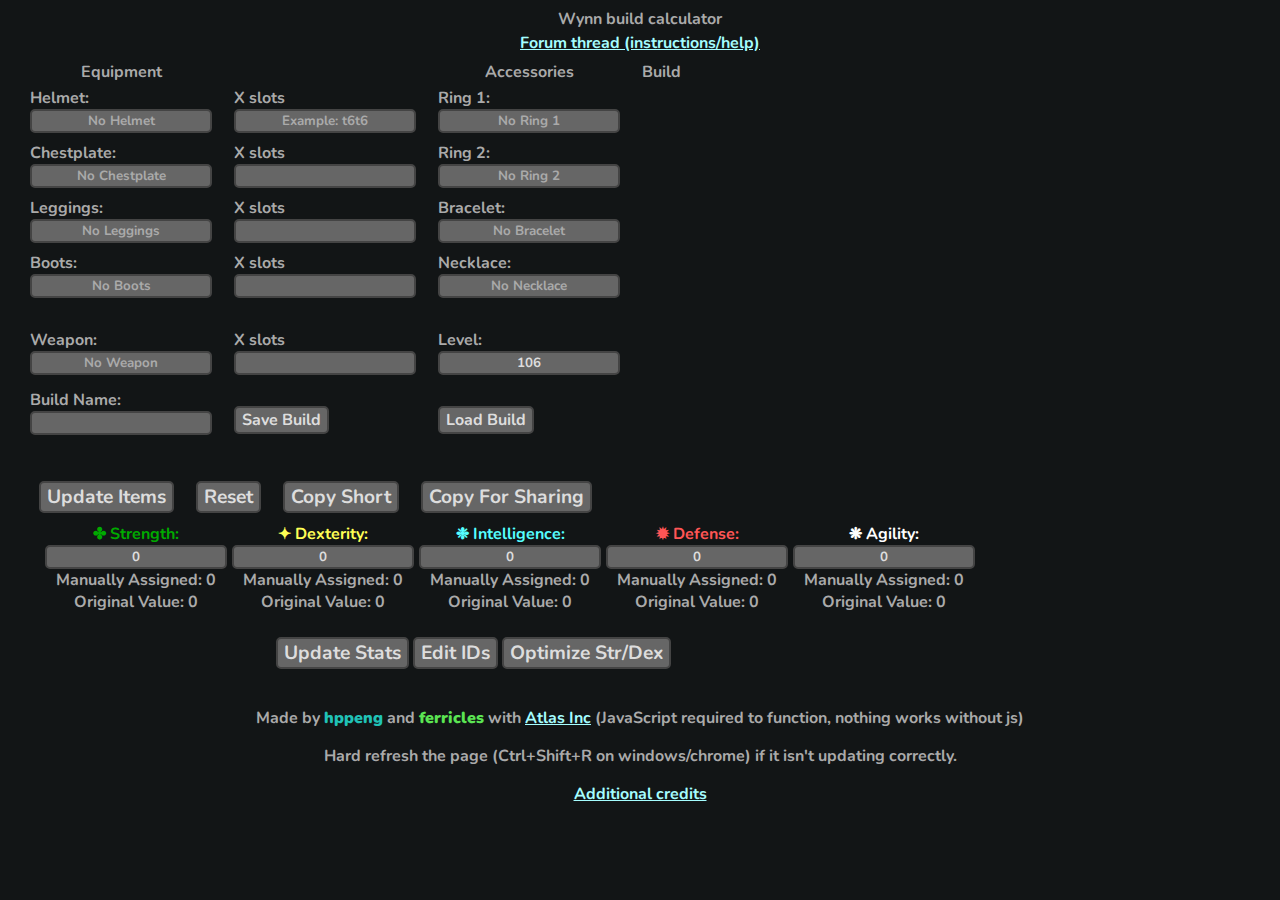
==== commit c9293a73: "Add local build saving/loading" ====
--- a/index.html
+++ b/index.html
@@ -1,6 +1,8 @@
 <!DOCTYPE html>
 <html scroll-behavior="smooth">
+
     <head>
+        <meta charset="UTF-8" />
         <meta name="HandheldFriendly" content="true" />
         <meta name="MobileOptimized" content="320" />
         <meta name="viewport" content="initial-scale=1.0, maximum-scale=1.0, width=device-width, user-scalable=no" />
@@ -9,23 +11,34 @@
         <link href="https://fonts.googleapis.com/css2?family=Nunito&display=swap" rel="stylesheet">
 
         <link rel="stylesheet" href="styles.css">
-        <link rel="stylesheet" media="screen and (min-width: 1100px)" href="wide.css"/>
-        <link rel="stylesheet" media="screen and (max-width: 1099px)" href="narrow.css"/>
-        <link rel="icon" href="favicon.png">
+        <link rel="stylesheet" media="screen and (min-width: 1100px)" href="index-wide.css"/>
+        <link rel="stylesheet" media="screen and (max-width: 1099px)" href="index-narrow.css"/>
+        <link rel="icon" href="./media/icons/new/builder.png">
         <link rel="manifest" href="manifest.json">
         <title>WynnBuilder</title>
     </head>
     <body class="all">
-        <div class="header" id="header">
-            Wynn build calculator
+        <div class="center">
+            <header class = "header nomarginp">
+                <div class = "headerleft" id = "headerleft">   
+                </div>
+                <div class = "headercenter" id = "headercenter">
+                    <div >
+                        <p class = "itemp" id = "header">Wynn build calculator</p>
+                        <p class="itemp" id="help">
+                            <a class = "link" href="https://forums.wynncraft.com/threads/wynnbuilder-release-thread-and-some-damage-calculation-updates.281438">Forum thread (instructions/help)</a>
+                        </p>             
+                    </div>
+                </div>    
+                <div class = "headerright" id = "headerright">
+                </div>
+            </header>
         </div>
-        <div class="header" id="help">
-            <a href="https://forums.wynncraft.com/threads/wynnbuilder-release-thread-and-some-damage-calculation-updates.281438">Forum thread (instructions/help)</a>
-        </div>
+        
         <div class="summary">
             <div class="equipment" style="grid-column:1/span 2;grid-row:1">
                 <div style="grid-column:1/span 2;grid-row:1;width: 40vw">
-                    <table class="center">
+                    <table class="left">
                         <tr>
                             <th class="center smalltitle">
                                 <label>Equipment</label>
@@ -34,121 +47,149 @@
                             <th class="center smalltitle">
                                 <label>Accessories</label>
                             </th>
+                            <th class="center smalltitle">
+                                <label>Build</label>
+                            </th>
                         </tr>
                         <tr>
                             <td class="left">
                                 <label for="helmet-choice">Helmet:</label><br>
-                                <input class="iteminput" list="helmet-items" id="helmet-choice" name="helmet-choice" placeholder="No Helmet"/>
+                                <input class="iteminput" list="helmet-items" id="helmet-choice" name="helmet-choice" placeholder="No Helmet" tabindex="1"/>
                                 <datalist id="helmet-items">
                                 </datalist>
-                                <p class="error" style="color: red; top: 30px; font-size: 10px; padding: 0; margin: 0; height: 5px; font-family: 'Nunito', sans-serif; white-space: nowrap;"></p>
+                                <p class="error" style="color: red; top: 30px; font-size: 10px; padding: 0; margin: 0; height: 5px; font-family: 'Nunito', sans-serif; white-space: nowrap; word-break:break-word;"></p>
                             </td>
                             <td class="left">
                                 <label id="helmet-slots" for="helmet-powder">X slots</label><br>
-                                <input class="powderinput" type="text" id="helmet-powder" name="helmet-powder" placeholder="Example: t6t6"/>
-                                <p class="error" style="color: red; top: 30px; font-size: 10px; padding: 0; margin: 0; height: 5px; font-family: 'Nunito', sans-serif; white-space: nowrap;"></p>
+                                <input class="powderinput" type="text" id="helmet-powder" name="helmet-powder" placeholder="Example: t6t6" tabindex="2"/>
+                                <p class="error" style="color: red; top: 30px; font-size: 10px; padding: 0; margin: 0; height: 5px; font-family: 'Nunito', sans-serif; white-space: nowrap; word-break:break-word;"></p>
                             </td>
                             <td class="left">
                                 <label for="ring1-choice">Ring 1:</label><br>
-                                <input class="iteminput" list="ring1-items" id="ring1-choice" name="ring1-choice" placeholder="No Ring 1"/>
+                                <input class="iteminput" list="ring1-items" id="ring1-choice" name="ring1-choice" placeholder="No Ring 1" tabindex="11"/>
                                 <datalist id="ring1-items">
                                 </datalist>
-                                <p class="error" style="color: red; top: 30px; font-size: 10px; padding: 0; margin: 0; height: 5px; font-family: 'Nunito', sans-serif; white-space: nowrap;"></p>
+                                <p class="error" style="color: red; top: 30px; font-size: 10px; padding: 0; margin: 0; height: 5px; font-family: 'Nunito', sans-serif; white-space: nowrap; word-break:break-word;"></p>
                             </td>
                         </tr>
                         <tr>
                             <td class="left">
                                 <label for="chestplate-choice">Chestplate:</label><br>
-                                <input class="iteminput" list="chestplate-items" id="chestplate-choice" name="chestplate-choice" placeholder="No Chestplate" />
+                                <input class="iteminput" list="chestplate-items" id="chestplate-choice" name="chestplate-choice" placeholder="No Chestplate" tabindex="3"/>
                                 <datalist id="chestplate-items">
                                 </datalist>
-                                <p class="error" style="color: red; top: 30px; font-size: 10px; padding: 0; margin: 0; height: 5px; font-family: 'Nunito', sans-serif; white-space: nowrap;"></p>
+                                <p class="error" style="color: red; top: 30px; font-size: 10px; padding: 0; margin: 0; height: 5px; font-family: 'Nunito', sans-serif; white-space: nowrap; word-break:break-word;"></p>
                             </td>
                             <td class="left">
                                 <label id="chestplate-slots" for="chestplate-powder">X slots</label><br>
-                                <input class="powderinput" type="text" id="chestplate-powder" name="chestplate-powder" />
-                                <p class="error" style="color: red; top: 30px; font-size: 10px; padding: 0; margin: 0; height: 5px; font-family: 'Nunito', sans-serif; white-space: nowrap;"></p>
+                                <input class="powderinput" type="text" id="chestplate-powder" name="chestplate-powder" tabindex="4"/>
+                                <p class="error" style="color: red; top: 30px; font-size: 10px; padding: 0; margin: 0; height: 5px; font-family: 'Nunito', sans-serif; white-space: nowrap; word-break:break-word;"></p>
                             </td>
                             <td class="left">
                                 <label for="ring2-choice">Ring 2:</label><br>
-                                <input class="iteminput" list="ring2-items" id="ring2-choice" name="ring2-choice" placeholder="No Ring 2" />
+                                <input class="iteminput" list="ring2-items" id="ring2-choice" name="ring2-choice" placeholder="No Ring 2" tabindex="12"/>
                                 <datalist id="ring2-items">
                                 </datalist>
-                                <p class="error" style="color: red; top: 30px; font-size: 10px; padding: 0; margin: 0; height: 5px; font-family: 'Nunito', sans-serif; white-space: nowrap;"></p>
+                                <p class="error" style="color: red; top: 30px; font-size: 10px; padding: 0; margin: 0; height: 5px; font-family: 'Nunito', sans-serif; white-space: nowrap; word-break:break-word;"></p>
                             </td>
                         </tr>
                         <tr>
                             <td class="left">
                                 <label for="leggings-choice">Leggings:</label><br>
-                                <input class="iteminput" list="leggings-items" id="leggings-choice" name="leggings-choice" placeholder="No Leggings" />
+                                <input class="iteminput" list="leggings-items" id="leggings-choice" name="leggings-choice" placeholder="No Leggings" tabindex="5"/>
                                 <datalist id="leggings-items">
                                 </datalist>
-                                <p class="error" style="color: red; top: 30px; font-size: 10px; padding: 0; margin: 0; height: 5px; font-family: 'Nunito', sans-serif; white-space: nowrap;"></p>
+                                <p class="error" style="color: red; top: 30px; font-size: 10px; padding: 0; margin: 0; height: 5px; font-family: 'Nunito', sans-serif; white-space: nowrap; word-break:break-word;"></p>
                             </td>
                             <td class="left">
                                 <label id="leggings-slots" for="leggings-powder">X slots</label><br>
-                                <input class="powderinput" type="text" id="leggings-powder" name="leggings-powder" />
-                                <p class="error" style="color: red; top: 30px; font-size: 10px; padding: 0; margin: 0; height: 5px; font-family: 'Nunito', sans-serif; white-space: nowrap;"></p>
+                                <input class="powderinput" type="text" id="leggings-powder" name="leggings-powder" tabindex="6"/>
+                                <p class="error" style="color: red; top: 30px; font-size: 10px; padding: 0; margin: 0; height: 5px; font-family: 'Nunito', sans-serif; white-space: nowrap; word-break:break-word;"></p>
                             </td>
                             <td class="left">
                                 <label for="bracelet-choice">Bracelet:</label><br>
-                                <input class="iteminput" list="bracelet-items" id="bracelet-choice" name="bracelet-choice" placeholder="No Bracelet" />
+                                <input class="iteminput" list="bracelet-items" id="bracelet-choice" name="bracelet-choice" placeholder="No Bracelet" tabindex="13"/>
                                 <datalist id="bracelet-items">
                                 </datalist>
-                                <p class="error" style="color: red; top: 30px; font-size: 10px; padding: 0; margin: 0; height: 5px; font-family: 'Nunito', sans-serif; white-space: nowrap;"></p>
+                                <p class="error" style="color: red; top: 30px; font-size: 10px; padding: 0; margin: 0; height: 5px; font-family: 'Nunito', sans-serif; white-space: nowrap; word-break:break-word;"></p>
                             </td>
                         </tr>
                         <tr>
                             <td class="left">
                                 <label for="boots-choice">Boots:</label><br>
-                                <input class="iteminput" list="boots-items" id="boots-choice" name="boots-choice" placeholder="No Boots" />
+                                <input class="iteminput" list="boots-items" id="boots-choice" name="boots-choice" placeholder="No Boots" tabindex="7"/>
                                 <datalist id="boots-items">
                                 </datalist>
-                                <p class="error" style="color: red; top: 30px; font-size: 10px; padding: 0; margin: 0; height: 5px; font-family: 'Nunito', sans-serif; white-space: nowrap;"></p>
+                                <p class="error" style="color: red; top: 30px; font-size: 10px; padding: 0; margin: 0; height: 5px; font-family: 'Nunito', sans-serif; white-space: nowrap; word-break:break-word;"></p>
                             </td>
                             <td class="left">
                                 <label id="boots-slots" for="boots-powder">X slots</label><br>
-                                <input class="powderinput" type="text" id="boots-powder" name="boots-powder" />
-                                <p class="error" style="color: red; top: 30px; font-size: 10px; padding: 0; margin: 0; height: 5px; font-family: 'Nunito', sans-serif; white-space: nowrap;"></p>
+                                <input class="powderinput" type="text" id="boots-powder" name="boots-powder" tabindex="8"/>
+                                <p class="error" style="color: red; top: 30px; font-size: 10px; padding: 0; margin: 0; height: 5px; font-family: 'Nunito', sans-serif; white-space: nowrap; word-break:break-word;"></p>
                             </td>
                             <td class="left">
                                 <label for="necklace-choice">Necklace:</label><br>
-                                <input class="iteminput" list="necklace-items" id="necklace-choice" name="necklace-choice" placeholder="No Necklace"/>
+                                <input class="iteminput" list="necklace-items" id="necklace-choice" name="necklace-choice" placeholder="No Necklace" tabindex="14"/>
                                 <datalist id="necklace-items">
                                 </datalist>
-                                <p class="error" style="color: red; top: 30px; font-size: 10px; padding: 0; margin: 0; height: 5px; font-family: 'Nunito', sans-serif; white-space: nowrap;"></p>
+                                <p class="error" style="color: red; top: 30px; font-size: 10px; padding: 0; margin: 0; height: 5px; font-family: 'Nunito', sans-serif; white-space: nowrap; word-break:break-word;"></p>
                             </td>
                         </tr>
                         <tr>
                             <td class="left">
                                 <br>
                                 <label for="weapon-choice">Weapon:</label><br>
-                                <input class="iteminput" list="weapon-items" id="weapon-choice" name="weapon-choice" placeholder="No Weapon" value=""/>
+                                <input class="iteminput" list="weapon-items" id="weapon-choice" name="weapon-choice" placeholder="No Weapon" value="" tabindex="9"/>
                                 <datalist id="weapon-items">
                                 </datalist>
-                                <p class="error" style="color: red; top: 30px; font-size: 10px; padding: 0; margin: 0; height: 5px; font-family: 'Nunito', sans-serif; white-space: nowrap;"></p>
+                                <p class="error" style="color: red; top: 30px; font-size: 10px; padding: 0; margin: 0; height: 5px; font-family: 'Nunito', sans-serif; white-space: nowrap; word-break:break-word;"></p>
                             </td>
                             <td class="left">
                                 <br>
                                 <label id="weapon-slots" for="weapon-powder">X slots</label><br>
-                                <input class="powderinput" type="text" id="weapon-powder" name="weapon-powder" />
-                                <p class="error" style="color: red; top: 30px; font-size: 10px; padding: 0; margin: 0; height: 5px; font-family: 'Nunito', sans-serif; white-space: nowrap;"></p>
+                                <input class="powderinput" type="text" id="weapon-powder" name="weapon-powder" tabindex="10"/>
+                                <p class="error" style="color: red; top: 30px; font-size: 10px; padding: 0; margin: 0; height: 5px; font-family: 'Nunito', sans-serif; white-space: nowrap; word-break:break-word;"></p>
                             </td>
                             <td class="left">
                                 <br/>
                                 <label for="level-choice">Level:</label><br>
-                                <input class="iteminput" id="level-choice" name="level-choice" placeholder="106" value=""/>
-                                <p class="error" style="color: red; top: 30px; font-size: 10px; padding: 0; margin: 0; height: 5px; font-family: 'Nunito', sans-serif;"></p>
+                                <input class="iteminput" id="level-choice" name="level-choice" value="106" tabindex="15"/>
+                                <p class="error" style="color: red; top: 30px; font-size: 10px; padding: 0; margin: 0; height: 5px; font-family: 'Nunito', sans-serif; word-break:break-word;"></p>
+                            </td>
+                        </tr>
+                        <tr>
+                            <td class="left">
+                                <label for="build-name">Build Name:</label><br>
+                                <input id="build-name" name="build-name"/>
+
+                                <!-- Dummy <p> tag for horizontal alignment -->
+                                <p style="top: 30px; font-size: 10px; padding: 0; margin: 0; height: 5px; font-family: 'Nunito', sans-serif; white-space: nowrap; word-break:break-word;"></p>
+                            </td>
+                            <td class="left">
+                                <br/>
+                                <button style="font-size: 100%" class="button" id="save-button" onclick="saveBuild()">
+                                Save Build
+                                </button>
+                                <p id="saved-build" style="color: green; top: 30px; font-size: 10px; padding: 0; margin: 0; height: 5px; font-family: 'Nunito', sans-serif; white-space: nowrap; word-break:break-word;"></p>
+                                <p id="saved-error" style="color: red; top: 30px; font-size: 10px; padding: 0; margin: 0; height: 5px; font-family: 'Nunito', sans-serif; word-break:break-word;"></p>
+                            </td>
+                            <td class="left">
+                                <br/>
+                                <button style="font-size: 100%" class="button" id="load-button" onclick="loadBuild()">
+                                Load Build
+                                </button>
+                                <p id="loaded-build" style="color: green; top: 30px; font-size: 10px; padding: 0; margin: 0; height: 5px; font-family: 'Nunito', sans-serif; white-space: nowrap; word-break:break-word;"></p>
+                                <p id="loaded-error" style="color: red; top: 30px; font-size: 10px; padding: 0; margin: 0; height: 5px; font-family: 'Nunito', sans-serif; word-break:break-word;"></p>
                             </td>
                         </tr>
                     </table>
                 </div>
                 <div class="center" style="grid-column:1/span 3;grid-row:2">
-                    <table class="center">
+                    <table class="left">
                         <tr>
                             <td>
                                 <br/>
-                                <button class = "button" id = "calc-button" onclick = "calculateBuild()">
+                                <button class = "button" id = "calc-button" onclick = "calculateBuild()" tabindex="16">
                                 Update Items
                                 </button>
                             </td>
@@ -172,13 +213,12 @@
                             </td>
                         </tr>
                     </table>
-                    <br><br>
                 </div>
                 <div class="skillpoints" style="grid-column:1/span 3;grid-row:3;">
                     <div class="center" style="grid-column:1;grid-row:1">
                         <div>
-                            <label for="str-skp" class="skpLabel" id="str-skp-label">Strength:</label><br>
-                            <input type="string" id="str-skp" name="str-skp" value="0" class="skpInput"/>
+                            <label for="str-skp" class="skpLabel Earth" id="str-skp-label">Strength:</label><br>
+                            <input type="string" id="str-skp" name="str-skp" value="0" class="skpInput" tabindex="17"/>
                         </div>
                         <div id="str-skp-assign" class="skpDesc">
                             Manually Assigned: 0
@@ -191,8 +231,8 @@
                     </div>
                     <div class="center" style="grid-column:2;grid-row:1">
                         <div>
-                            <label for="dex-skp" class="skpLabel" id="dex-skp-label">Dexterity:</label><br>
-                            <input type="string" id="dex-skp" name="dex-skp" value="0" class="skpInput"/>
+                            <label for="dex-skp" class="skpLabel Thunder" id="dex-skp-label">Dexterity:</label><br>
+                            <input type="string" id="dex-skp" name="dex-skp" value="0" class="skpInput" tabindex="18"/>
                         </div>
                         <div id="dex-skp-assign" class="skpDesc">
                             Manually Assigned: 0
@@ -205,8 +245,8 @@
                     </div>
                     <div class="center" style="grid-column:3;grid-row:1">
                         <div>
-                            <label for="int-skp" class="skpLabel" id="int-skp-label">Intelligence:</label><br>
-                            <input type="string" id="int-skp" name="int-skp" value="0" class="skpInput"/>
+                            <label for="int-skp" class="skpLabel Water" id="int-skp-label">Intelligence:</label><br>
+                            <input type="string" id="int-skp" name="int-skp" value="0" class="skpInput" tabindex="19"/>
                         </div>
                         <div id="int-skp-assign" class="skpDesc">
                             Manually Assigned: 0
@@ -219,8 +259,8 @@
                     </div>
                     <div class="center" style="grid-column:4;grid-row:1">
                         <div>
-                            <label for="def-skp" class="skpLabel" id="def-skp-label">Defense:</label><br>
-                            <input type="string" id="def-skp" name="def-skp" value="0" class="skpInput"/>
+                            <label for="def-skp" class="skpLabel Fire" id="def-skp-label">Defense:</label><br>
+                            <input type="string" id="def-skp" name="def-skp" value="0" class="skpInput" tabindex="20"/>
                         </div>
                         <div id="def-skp-assign" class="skpDesc">
                             Manually Assigned: 0
@@ -233,8 +273,8 @@
                     </div>
                     <div class="center" style="grid-column:5;grid-row:1">
                         <div>
-                            <label for="agi-skp" class="skpLabel" id="agi-skp-label">Agility:</label><br>
-                            <input type="string" id="agi-skp" name="agi-skp" value="0" class="skpInput"/>
+                            <label for="agi-skp" class="skpLabel Air" id="agi-skp-label">Agility:</label><br>
+                            <input type="string" id="agi-skp" name="agi-skp" value="0" class="skpInput" tabindex="21"/>
                         </div>
                         <div id="agi-skp-assign" class="skpDesc">
                             Manually Assigned: 0
@@ -247,14 +287,417 @@
                     </div>
                 </div>
                 <div class="center" style="grid-column:1/span 3;grid-row:4">
-                    <div class="nomargin" id="summary-box">
-
-                    </div>
-                    <br><br>
+                    <div class="nomargin" id="summary-box"></div>
+                    <div class="center">
+                        <button class = "button" id = "update-button" onclick = "updateStats()" tabindex="22">
+                            Update Stats
+                        </button>
+                        <button class = "button" id = "show-id-button" onclick = "toggleID()" tabindex="23">
+                            Edit IDs
+                        </button>
+                        <button class = "button" id = "optimize-strdex" onclick = "optimizeStrDex()" tabindex="24">
+                            Optimize Str/Dex
+                        </button>
+                    </div>
+                    <div class="id-box fade-in" id="id-edit" style="display: none">
+                        <div class="id-edit1">
+                            <table>
+                                <tr>
+                                    <th colspan="5">
+                                        <h1>Damage values:</h1>
+                                    </th>
+                                </tr>
+                                <tr>
+                                    <td>
+                                        <div class="idLeft">
+                                            <div class="idWrap">
+                                                <div>
+                                                    <label for="sdPct" class="idLabel" id="sdPct-label">Spell Dmg %:</label><br>
+                                                    <input type="number" id="sdPct" name="sdPct" value="0" class="idInput"/>
+                                                </div>
+                                                <div id="sdPct-base" class="idDesc">
+                                                    Original Value: 0
+                                                </div>
+                                            </div>
+                                        </div>
+                                    </td>
+                                    <td>
+                                        <div class="idLeft">
+                                            <div class="idWrap">
+                                                <div>
+                                                    <label for="sdRaw" class="idLabel" id="sdRaw-label">Raw Spell:</label><br>
+                                                    <input type="number" id="sdRaw" name="sdRaw" value="0" class="idInput"/>
+                                                </div>
+                                                <div id="sdRaw-base" class="idDesc">
+                                                    Original Value: 0
+                                                </div>
+                                            </div>
+                                        </div>
+                                    </td>
+                                    <td>
+                                        <div class="idLeft">
+                                            <div class="idWrap">
+                                                <div>
+                                                    <label for="mdPct" class="idLabel" id="mdPct-label">Melee Dmg %:</label><br>
+                                                    <input type="number" id="mdPct" name="mdPct" value="0" class="idInput"/>
+                                                </div>
+                                                <div id="mdPct-base" class="idDesc">
+                                                    Original Value: 0
+                                                </div>
+                                            </div>
+                                        </div>
+                                    </td>
+                                    <td>
+                                        <div class="idLeft">
+                                            <div class="idWrap">
+                                                <div>
+                                                    <label for="mdRaw" class="idLabel" id="mdRaw-label">Raw Melee:</label><br>
+                                                    <input type="number" id="mdRaw" name="mdRaw" value="0" class="idInput"/>
+                                                </div>
+                                                <div id="mdRaw-base" class="idDesc">
+                                                    Original Value: 0
+                                                </div>
+                                            </div>
+                                        </div>
+                                    </td>
+                                    <td>
+                                        <div class="idLeft">
+                                            <div class="idWrap">
+                                                <div>
+                                                    <label for="poison" class="idLabel" id="poison-label">Poison:</label><br>
+                                                    <input type="number" id="poison" name="poison" value="0" class="idInput"/>
+                                                </div>
+                                                <div id="poison-base" class="idDesc">
+                                                    Original Value: 0
+                                                </div>
+                                            </div>
+                                        </div>
+                                    </td>
+                                </tr>
+                                <tr>
+                                    <td>
+                                        <div class="idLeft">
+                                            <div class="idWrap">
+                                                <div>
+                                                    <label for="eDamPct" class="idLabel Earth" id="eDamPct-label">Damage %:</label><br>
+                                                    <input type="number" id="eDamPct" name="eDamPct" value="0" class="idInput"/>
+                                                </div>
+                                                <div id="eDamPct-base" class="idDesc">
+                                                    Original Value: 0
+                                                </div>
+                                            </div>
+                                        </div>
+                                    </td>
+                                    <td>
+                                        <div class="idLeft">
+                                            <div class="idWrap">
+                                                <div>
+                                                    <label for="tDamPct" class="idLabel Thunder" id="tDamPct-label">Damage %:</label><br>
+                                                    <input type="number" id="tDamPct" name="tDamPct" value="0" class="idInput"/>
+                                                </div>
+                                                <div id="tDamPct-base" class="idDesc">
+                                                    Original Value: 0
+                                                </div>
+                                            </div>
+                                        </div>
+                                    </td>
+                                    <td>
+                                        <div class="idLeft">
+                                            <div class="idWrap">
+                                                <div>
+                                                    <label for="wDamPct" class="idLabel Water" id="wDamPct-label">Damage %:</label><br>
+                                                    <input type="number" id="wDamPct" name="wDamPct" value="0" class="idInput"/>
+                                                </div>
+                                                <div id="wDamPct-base" class="idDesc">
+                                                    Original Value: 0
+                                                </div>
+                                            </div>
+                                        </div>
+                                    </td>
+                                    <td>
+                                        <div class="idLeft">
+                                            <div class="idWrap">
+                                                <div>
+                                                    <label for="fDamPct" class="idLabel Fire" id="fDamPct-label">Damage %:</label><br>
+                                                    <input type="number" id="fDamPct" name="fDamPct" value="0" class="idInput"/>
+                                                </div>
+                                                <div id="fDamPct-base" class="idDesc">
+                                                    Original Value: 0
+                                                </div>
+                                            </div>
+                                        </div>
+                                    </td>
+                                    <td>
+                                        <div class="idLeft">
+                                            <div class="idWrap">
+                                                <div>
+                                                    <label for="aDamPct" class="idLabel Air" id="aDamPct-label">Damage %:</label><br>
+                                                    <input type="number" id="aDamPct" name="aDamPct" value="0" class="idInput"/>
+                                                </div>
+                                                <div id="aDamPct-base" class="idDesc">
+                                                    Original Value: 0
+                                                </div>
+                                            </div>
+                                        </div>
+                                    </td>
+                                </tr>
+                                <tr>
+                                    <td>
+                                        <div class="idLeft">
+                                            <div class="idWrap">
+                                                <div>
+                                                    <label for="atkTier" class="idLabel" id="atkTier-label">+Tier:</label><br>
+                                                    <input type="number" id="atkTier" name="atkTier" value="0" class="idInput"/>
+                                                </div>
+                                                <div id="atkTier-base" class="idDesc">
+                                                    Original Value: 0
+                                                </div>
+                                            </div>
+                                        </div>
+                                    </td>
+                                </tr>
+                            </table>
+                        </div>
+                        <div class="id-edit1">
+                            <table>
+                                <tr>
+                                    <th colspan="5">
+                                        <h1>Defense values:</h1>
+                                    </th>
+                                </tr>
+                                <tr>
+                                    <td>
+                                        <div class="idLeft">
+                                            <div class="idWrap">
+                                                <div>
+                                                    <label for="eDefPct" class="idLabel Earth" id="eDefPct-label">Defense %:</label><br>
+                                                    <input type="number" id="eDefPct" name="eDefPct" value="0" class="idInput"/>
+                                                </div>
+                                                <div id="eDefPct-base" class="idDesc">
+                                                    Original Value: 0
+                                                </div>
+                                            </div>
+                                        </div>
+                                    </td>
+                                    <td>
+                                        <div class="idLeft">
+                                            <div class="idWrap">
+                                                <div>
+                                                    <label for="tDefPct" class="idLabel Thunder" id="tDefPct-label">Defense %:</label><br>
+                                                    <input type="number" id="tDefPct" name="tDefPct" value="0" class="idInput"/>
+                                                </div>
+                                                <div id="tDefPct-base" class="idDesc">
+                                                    Original Value: 0
+                                                </div>
+                                            </div>
+                                        </div>
+                                    </td>
+                                    <td>
+                                        <div class="idLeft">
+                                            <div class="idWrap">
+                                                <div>
+                                                    <label for="wDefPct" class="idLabel Water" id="wDefPct-label">Defense %:</label><br>
+                                                    <input type="number" id="wDefPct" name="wDefPct" value="0" class="idInput"/>
+                                                </div>
+                                                <div id="wDefPct-base" class="idDesc">
+                                                    Original Value: 0
+                                                </div>
+                                            </div>
+                                        </div>
+                                    </td>
+                                    <td>
+                                        <div class="idLeft">
+                                            <div class="idWrap">
+                                                <div>
+                                                    <label for="fDefPct" class="idLabel Fire" id="fDefPct-label">Defense %:</label><br>
+                                                    <input type="number" id="fDefPct" name="fDefPct" value="0" class="idInput"/>
+                                                </div>
+                                                <div id="fDefPct-base" class="idDesc">
+                                                    Original Value: 0
+                                                </div>
+                                            </div>
+                                        </div>
+                                    </td>
+                                    <td>
+                                        <div class="idLeft">
+                                            <div class="idWrap">
+                                                <div>
+                                                    <label for="aDefPct" class="idLabel Air" id="aDefPct-label">Defense %:</label><br>
+                                                    <input type="number" id="aDefPct" name="aDefPct" value="0" class="idInput"/>
+                                                </div>
+                                                <div id="aDefPct-base" class="idDesc">
+                                                    Original Value: 0
+                                                </div>
+                                            </div>
+                                        </div>
+                                    </td>
+                                </tr>
+                                <tr>
+                                    <td>
+                                        <div class="idLeft">
+                                            <div class="idWrap">
+                                                <div>
+                                                    <label for="hprRaw" class="idLabel" id="hprRaw-label">HPR Raw:</label><br>
+                                                    <input type="number" id="hprRaw" name="hprRaw" value="0" class="idInput"/>
+                                                </div>
+                                                <div id="hprRaw-base" class="idDesc">
+                                                    Original Value: 0
+                                                </div>
+                                            </div>
+                                        </div>
+                                    </td>
+                                    <td>
+                                        <div class="idLeft">
+                                            <div class="idWrap">
+                                                <div>
+                                                    <label for="hprPct" class="idLabel" id="hprPct-label">HPR %:</label><br>
+                                                    <input type="number" id="hprPct" name="hprPct" value="0" class="idInput"/>
+                                                </div>
+                                                <div id="hprPct-base" class="idDesc">
+                                                    Original Value: 0
+                                                </div>
+                                            </div>
+                                        </div>
+                                    </td>
+                                    <td>
+                                        <div class="idLeft">
+                                            <div class="idWrap">
+                                                <div>
+                                                    <label for="hpBonus" class="idLabel" id="hpBonus-label">Health Bonus:</label><br>
+                                                    <input type="number" id="hpBonus" name="hpBonus" value="0" class="idInput"/>
+                                                </div>
+                                                <div id="hpBonus-base" class="idDesc">
+                                                    Original Value: 0
+                                                </div>
+                                            </div>
+                                        </div>
+                                    </td>
+                                </tr>
+                            </table>
+                        </div>
+                        <div class="id-edit1">
+                            <table>
+                                <tr>
+                                    <th colspan="5">
+                                        <h1>Utility values:</h1>
+                                    </th>
+                                </tr>
+                                <tr>
+                                    <td>
+                                        <div class="idLeft">
+                                            <div class="idWrap">
+                                                <div>
+                                                    <label for="spPct1" class="idLabel" id="spPct1-label">1st Spell Cost %:</label><br>
+                                                    <input type="number" id="spPct1" name="spPct1" value="0" class="idInput"/>
+                                                </div>
+                                                <div id="spPct1-base" class="idDesc">
+                                                    Original Value: 0
+                                                </div>
+                                            </div>
+                                        </div>
+                                    </td>
+                                    <td>
+                                        <div class="idLeft">
+                                            <div class="idWrap">
+                                                <div>
+                                                    <label for="spPct2" class="idLabel" id="spPct2-label">2nd Spell Cost %:</label><br>
+                                                    <input type="number" id="spPct2" name="spPct2" value="0" class="idInput"/>
+                                                </div>
+                                                <div id="spPct2-base" class="idDesc">
+                                                    Original Value: 0
+                                                </div>
+                                            </div>
+                                        </div>
+                                    </td>
+                                    <td>
+                                        <div class="idLeft">
+                                            <div class="idWrap">
+                                                <div>
+                                                    <label for="spPct3" class="idLabel" id="spPct3-label">3rd Spell Cost %:</label><br>
+                                                    <input type="number" id="spPct3" name="spPct3" value="0" class="idInput"/>
+                                                </div>
+                                                <div id="spPct3-base" class="idDesc">
+                                                    Original Value: 0
+                                                </div>
+                                            </div>
+                                        </div>
+                                    </td>
+                                    <td>
+                                        <div class="idLeft">
+                                            <div class="idWrap">
+                                                <div>
+                                                    <label for="spPct4" class="idLabel" id="spPct4-label">4th Spell Cost %:</label><br>
+                                                    <input type="number" id="spPct4" name="spPct4" value="0" class="idInput"/>
+                                                </div>
+                                                <div id="spPct4-base" class="idDesc">
+                                                    Original Value: 0
+                                                </div>
+                                            </div>
+                                        </div>
+                                    </td>
+                                </tr>
+                                <tr>
+                                    <td>
+                                        <div class="idLeft">
+                                            <div class="idWrap">
+                                                <div>
+                                                    <label for="spRaw1" class="idLabel" id="spRaw1-label">1st Spell Cost Raw:</label><br>
+                                                    <input type="number" id="spRaw1" name="spRaw1" value="0" class="idInput"/>
+                                                </div>
+                                                <div id="spRaw1-base" class="idDesc">
+                                                    Original Value: 0
+                                                </div>
+                                            </div>
+                                        </div>
+                                    </td>
+                                    <td>
+                                        <div class="idLeft">
+                                            <div class="idWrap">
+                                                <div>
+                                                    <label for="spRaw2" class="idLabel" id="spRaw2-label">2nd Spell Cost Raw:</label><br>
+                                                    <input type="number" id="spRaw2" name="spRaw2" value="0" class="idInput"/>
+                                                </div>
+                                                <div id="spRaw2-base" class="idDesc">
+                                                    Original Value: 0
+                                                </div>
+                                            </div>
+                                        </div>
+                                    </td>
+                                    <td>
+                                        <div class="idLeft">
+                                            <div class="idWrap">
+                                                <div>
+                                                    <label for="spRaw3" class="idLabel" id="spRaw3-label">3rd Spell Cost Raw:</label><br>
+                                                    <input type="number" id="spRaw3" name="spRaw3" value="0" class="idInput"/>
+                                                </div>
+                                                <div id="spRaw3-base" class="idDesc">
+                                                    Original Value: 0
+                                                </div>
+                                            </div>
+                                        </div>
+                                    </td>
+                                    <td>
+                                        <div class="idLeft">
+                                            <div class="idWrap">
+                                                <div>
+                                                    <label for="spRaw4" class="idLabel" id="spRaw4-label">4th Spell Cost Raw:</label><br>
+                                                    <input type="number" id="spRaw4" name="spRaw4" value="0" class="idInput"/>
+                                                </div>
+                                                <div id="spRaw4-base" class="idDesc">
+                                                    Original Value: 0
+                                                </div>
+                                            </div>
+                                        </div>
+                                    </td>
+                                </tr>
+                            </table>
+                        </div>
+                    </div>
+                    <br>
                     <div class="externalBuffs hide-container-block" id="buff-box" style="display: none;">
                         <table class="externalBuffs" style="padding-bottom:20px">
                             <tr>
-                                <p class = "buffs-title itemp title">
+                                <p class = "buffs-title itemp smalltitle">
                                     Spell Boosts & Powder Specials:
                                 </p>
                             </tr>
@@ -432,31 +875,31 @@
                                 <div class = "powder-special" style = "grid-column:2;grid-row:5">
                                     <div class = "center" id = "powder-special">
                                         <p class = "itemp Air">
-                                            Air Prison
+                                            Wind Prison
                                         </p>
-                                        <p class = "Air_Prison itemp" id = "Air_Prison">
-                                            <b>
-                                                <button class = "button" id = "Air_Prison-1" onclick = "updatePowderSpecials('Air_Prison-1', true)">
+                                        <p class = "Wind_Prison itemp" id = "Wind_Prison">
+                                            <b>
+                                                <button class = "button" id = "Wind_Prison-1" onclick = "updatePowderSpecials('Wind_Prison-1', true)">
                                                     4
                                                 </button>
                                             </b>
                                             <b>
-                                                <button class = "button" id = "Air_Prison-2" onclick = "updatePowderSpecials('Air_Prison-2', true)">
+                                                <button class = "button" id = "Wind_Prison-2" onclick = "updatePowderSpecials('Wind_Prison-2', true)">
                                                     4.5
                                                 </button>
                                             </b>
                                             <b>
-                                                <button class = "button" id = "Air_Prison-3" onclick = "updatePowderSpecials('Air_Prison-3', true)">
+                                                <button class = "button" id = "Wind_Prison-3" onclick = "updatePowderSpecials('Wind_Prison-3', true)">
                                                     5
                                                 </button>
                                             </b>
                                             <b>
-                                                <button class = "button" id = "Air_Prison-4" onclick = "updatePowderSpecials('Air_Prison-4', true)">
+                                                <button class = "button" id = "Wind_Prison-4" onclick = "updatePowderSpecials('Wind_Prison-4', true)">
                                                     5.5
                                                 </button>
                                             </b>
                                             <b>
-                                                <button class = "button" id = "Air_Prison-5" onclick = "updatePowderSpecials('Air_Prison-5', true)">
+                                                <button class = "button" id = "Wind_Prison-5" onclick = "updatePowderSpecials('Wind_Prison-5', true)">
                                                     6
                                                 </button>
                                             </b>
@@ -466,412 +909,7 @@
                             </div>
                         </div>
                     </div>
-
-        <div class="center">
-            <button class = "button" id = "update-button" onclick = "updateStats()">
-                Update Stats
-            </button>
-            <button class = "button" id = "show-id-button" onclick = "toggleID()">
-                Edit IDs
-            </button>
-        </div><br>
-        <div class="id-box fade-in" id="id-edit" style="display: none">
-            <div class="id-edit1">
-                <table>
-                    <tr>
-                        <th colspan="5">
-                            <h1>Damage values:</h1>
-                        </th>
-                    </tr>
-                    <tr>
-                        <td>
-                            <div class="idLeft">
-                                <div class="idWrap">
-                                    <div>
-                                        <label for="sdPct" class="idLabel" id="sdPct-label">Spell Dmg %:</label><br>
-                                        <input type="number" id="sdPct" name="sdPct" value="0" class="idInput"/>
-                                    </div>
-                                    <div id="sdPct-base" class="idDesc">
-                                        Original Value: 0
-                                    </div>
-                                </div>
-                            </div>
-                        </td>
-                        <td>
-                            <div class="idLeft">
-                                <div class="idWrap">
-                                    <div>
-                                        <label for="sdRaw" class="idLabel" id="sdRaw-label">Raw Spell:</label><br>
-                                        <input type="number" id="sdRaw" name="sdRaw" value="0" class="idInput"/>
-                                    </div>
-                                    <div id="sdRaw-base" class="idDesc">
-                                        Original Value: 0
-                                    </div>
-                                </div>
-                            </div>
-                        </td>
-                        <td>
-                            <div class="idLeft">
-                                <div class="idWrap">
-                                    <div>
-                                        <label for="mdPct" class="idLabel" id="mdPct-label">Melee Dmg %:</label><br>
-                                        <input type="number" id="mdPct" name="mdPct" value="0" class="idInput"/>
-                                    </div>
-                                    <div id="mdPct-base" class="idDesc">
-                                        Original Value: 0
-                                    </div>
-                                </div>
-                            </div>
-                        </td>
-                        <td>
-                            <div class="idLeft">
-                                <div class="idWrap">
-                                    <div>
-                                        <label for="mdRaw" class="idLabel" id="mdRaw-label">Raw Melee:</label><br>
-                                        <input type="number" id="mdRaw" name="mdRaw" value="0" class="idInput"/>
-                                    </div>
-                                    <div id="mdRaw-base" class="idDesc">
-                                        Original Value: 0
-                                    </div>
-                                </div>
-                            </div>
-                        </td>
-                        <td>
-                            <div class="idLeft">
-                                <div class="idWrap">
-                                    <div>
-                                        <label for="poison" class="idLabel" id="poison-label">Poison:</label><br>
-                                        <input type="number" id="poison" name="poison" value="0" class="idInput"/>
-                                    </div>
-                                    <div id="poison-base" class="idDesc">
-                                        Original Value: 0
-                                    </div>
-                                </div>
-                            </div>
-                        </td>
-                    </tr>
-                    <tr>
-                        <td>
-                            <div class="idLeft">
-                                <div class="idWrap">
-                                    <div>
-                                        <label for="eDamPct" class="idLabel Earth" id="eDamPct-label">Damage %:</label><br>
-                                        <input type="number" id="eDamPct" name="eDamPct" value="0" class="idInput"/>
-                                    </div>
-                                    <div id="eDamPct-base" class="idDesc">
-                                        Original Value: 0
-                                    </div>
-                                </div>
-                            </div>
-                        </td>
-                        <td>
-                            <div class="idLeft">
-                                <div class="idWrap">
-                                    <div>
-                                        <label for="tDamPct" class="idLabel Thunder" id="tDamPct-label">Damage %:</label><br>
-                                        <input type="number" id="tDamPct" name="tDamPct" value="0" class="idInput"/>
-                                    </div>
-                                    <div id="tDamPct-base" class="idDesc">
-                                        Original Value: 0
-                                    </div>
-                                </div>
-                            </div>
-                        </td>
-                        <td>
-                            <div class="idLeft">
-                                <div class="idWrap">
-                                    <div>
-                                        <label for="wDamPct" class="idLabel Water" id="wDamPct-label">Damage %:</label><br>
-                                        <input type="number" id="wDamPct" name="wDamPct" value="0" class="idInput"/>
-                                    </div>
-                                    <div id="wDamPct-base" class="idDesc">
-                                        Original Value: 0
-                                    </div>
-                                </div>
-                            </div>
-                        </td>
-                        <td>
-                            <div class="idLeft">
-                                <div class="idWrap">
-                                    <div>
-                                        <label for="fDamPct" class="idLabel Fire" id="fDamPct-label">Damage %:</label><br>
-                                        <input type="number" id="fDamPct" name="fDamPct" value="0" class="idInput"/>
-                                    </div>
-                                    <div id="fDamPct-base" class="idDesc">
-                                        Original Value: 0
-                                    </div>
-                                </div>
-                            </div>
-                        </td>
-                        <td>
-                            <div class="idLeft">
-                                <div class="idWrap">
-                                    <div>
-                                        <label for="aDamPct" class="idLabel Air" id="aDamPct-label">Damage %:</label><br>
-                                        <input type="number" id="aDamPct" name="aDamPct" value="0" class="idInput"/>
-                                    </div>
-                                    <div id="aDamPct-base" class="idDesc">
-                                        Original Value: 0
-                                    </div>
-                                </div>
-                            </div>
-                        </td>
-                    </tr>
-                    <tr>
-                        <td>
-                            <div class="idLeft">
-                                <div class="idWrap">
-                                    <div>
-                                        <label for="atkTier" class="idLabel" id="atkTier-label">+Tier:</label><br>
-                                        <input type="number" id="atkTier" name="atkTier" value="0" class="idInput"/>
-                                    </div>
-                                    <div id="atkTier-base" class="idDesc">
-                                        Original Value: 0
-                                    </div>
-                                </div>
-                            </div>
-                        </td>
-                    </tr>
-                </table>
-            </div>
-            <div class="id-edit1">
-                <table>
-                    <tr>
-                        <th colspan="5">
-                            <h1>Defense values:</h1>
-                        </th>
-                    </tr>
-                    <tr>
-                        <td>
-                            <div class="idLeft">
-                                <div class="idWrap">
-                                    <div>
-                                        <label for="eDefPct" class="idLabel Earth" id="eDefPct-label">Defense %:</label><br>
-                                        <input type="number" id="eDefPct" name="eDefPct" value="0" class="idInput"/>
-                                    </div>
-                                    <div id="eDefPct-base" class="idDesc">
-                                        Original Value: 0
-                                    </div>
-                                </div>
-                            </div>
-                        </td>
-                        <td>
-                            <div class="idLeft">
-                                <div class="idWrap">
-                                    <div>
-                                        <label for="tDefPct" class="idLabel Thunder" id="tDefPct-label">Defense %:</label><br>
-                                        <input type="number" id="tDefPct" name="tDefPct" value="0" class="idInput"/>
-                                    </div>
-                                    <div id="tDefPct-base" class="idDesc">
-                                        Original Value: 0
-                                    </div>
-                                </div>
-                            </div>
-                        </td>
-                        <td>
-                            <div class="idLeft">
-                                <div class="idWrap">
-                                    <div>
-                                        <label for="wDefPct" class="idLabel Water" id="wDefPct-label">Defense %:</label><br>
-                                        <input type="number" id="wDefPct" name="wDefPct" value="0" class="idInput"/>
-                                    </div>
-                                    <div id="wDefPct-base" class="idDesc">
-                                        Original Value: 0
-                                    </div>
-                                </div>
-                            </div>
-                        </td>
-                        <td>
-                            <div class="idLeft">
-                                <div class="idWrap">
-                                    <div>
-                                        <label for="fDefPct" class="idLabel Fire" id="fDefPct-label">Defense %:</label><br>
-                                        <input type="number" id="fDefPct" name="fDefPct" value="0" class="idInput"/>
-                                    </div>
-                                    <div id="fDefPct-base" class="idDesc">
-                                        Original Value: 0
-                                    </div>
-                                </div>
-                            </div>
-                        </td>
-                        <td>
-                            <div class="idLeft">
-                                <div class="idWrap">
-                                    <div>
-                                        <label for="aDefPct" class="idLabel Air" id="aDefPct-label">Defense %:</label><br>
-                                        <input type="number" id="aDefPct" name="aDefPct" value="0" class="idInput"/>
-                                    </div>
-                                    <div id="aDefPct-base" class="idDesc">
-                                        Original Value: 0
-                                    </div>
-                                </div>
-                            </div>
-                        </td>
-                    </tr>
-                    <tr>
-                        <td>
-                            <div class="idLeft">
-                                <div class="idWrap">
-                                    <div>
-                                        <label for="hprRaw" class="idLabel" id="hprRaw-label">HPR Raw:</label><br>
-                                        <input type="number" id="hprRaw" name="hprRaw" value="0" class="idInput"/>
-                                    </div>
-                                    <div id="hprRaw-base" class="idDesc">
-                                        Original Value: 0
-                                    </div>
-                                </div>
-                            </div>
-                        </td>
-                        <td>
-                            <div class="idLeft">
-                                <div class="idWrap">
-                                    <div>
-                                        <label for="hprPct" class="idLabel" id="hprPct-label">HPR %:</label><br>
-                                        <input type="number" id="hprPct" name="hprPct" value="0" class="idInput"/>
-                                    </div>
-                                    <div id="hprPct-base" class="idDesc">
-                                        Original Value: 0
-                                    </div>
-                                </div>
-                            </div>
-                        </td>
-                        <td>
-                            <div class="idLeft">
-                                <div class="idWrap">
-                                    <div>
-                                        <label for="hpBonus" class="idLabel" id="hpBonus-label">Health Bonus:</label><br>
-                                        <input type="number" id="hpBonus" name="hpBonus" value="0" class="idInput"/>
-                                    </div>
-                                    <div id="hpBonus-base" class="idDesc">
-                                        Original Value: 0
-                                    </div>
-                                </div>
-                            </div>
-                        </td>
-                    </tr>
-                </table>
-            </div>
-            <div class="id-edit1">
-                <table>
-                    <tr>
-                        <th colspan="5">
-                            <h1>Utility values:</h1>
-                        </th>
-                    </tr>
-                    <tr>
-                        <td>
-                            <div class="idLeft">
-                                <div class="idWrap">
-                                    <div>
-                                        <label for="spPct1" class="idLabel" id="spPct1-label">1st Spell Cost %:</label><br>
-                                        <input type="number" id="spPct1" name="spPct1" value="0" class="idInput"/>
-                                    </div>
-                                    <div id="spPct1-base" class="idDesc">
-                                        Original Value: 0
-                                    </div>
-                                </div>
-                            </div>
-                        </td>
-                        <td>
-                            <div class="idLeft">
-                                <div class="idWrap">
-                                    <div>
-                                        <label for="spPct2" class="idLabel" id="spPct2-label">2nd Spell Cost %:</label><br>
-                                        <input type="number" id="spPct2" name="spPct2" value="0" class="idInput"/>
-                                    </div>
-                                    <div id="spPct2-base" class="idDesc">
-                                        Original Value: 0
-                                    </div>
-                                </div>
-                            </div>
-                        </td>
-                        <td>
-                            <div class="idLeft">
-                                <div class="idWrap">
-                                    <div>
-                                        <label for="spPct3" class="idLabel" id="spPct3-label">3rd Spell Cost %:</label><br>
-                                        <input type="number" id="spPct3" name="spPct3" value="0" class="idInput"/>
-                                    </div>
-                                    <div id="spPct3-base" class="idDesc">
-                                        Original Value: 0
-                                    </div>
-                                </div>
-                            </div>
-                        </td>
-                        <td>
-                            <div class="idLeft">
-                                <div class="idWrap">
-                                    <div>
-                                        <label for="spPct4" class="idLabel" id="spPct4-label">4th Spell Cost %:</label><br>
-                                        <input type="number" id="spPct4" name="spPct4" value="0" class="idInput"/>
-                                    </div>
-                                    <div id="spPct4-base" class="idDesc">
-                                        Original Value: 0
-                                    </div>
-                                </div>
-                            </div>
-                        </td>
-                    </tr>
-                    <tr>
-                        <td>
-                            <div class="idLeft">
-                                <div class="idWrap">
-                                    <div>
-                                        <label for="spRaw1" class="idLabel" id="spRaw1-label">1st Spell Cost Raw:</label><br>
-                                        <input type="number" id="spRaw1" name="spRaw1" value="0" class="idInput"/>
-                                    </div>
-                                    <div id="spRaw1-base" class="idDesc">
-                                        Original Value: 0
-                                    </div>
-                                </div>
-                            </div>
-                        </td>
-                        <td>
-                            <div class="idLeft">
-                                <div class="idWrap">
-                                    <div>
-                                        <label for="spRaw2" class="idLabel" id="spRaw2-label">2nd Spell Cost Raw:</label><br>
-                                        <input type="number" id="spRaw2" name="spRaw2" value="0" class="idInput"/>
-                                    </div>
-                                    <div id="spRaw2-base" class="idDesc">
-                                        Original Value: 0
-                                    </div>
-                                </div>
-                            </div>
-                        </td>
-                        <td>
-                            <div class="idLeft">
-                                <div class="idWrap">
-                                    <div>
-                                        <label for="spRaw3" class="idLabel" id="spRaw3-label">3rd Spell Cost Raw:</label><br>
-                                        <input type="number" id="spRaw3" name="spRaw3" value="0" class="idInput"/>
-                                    </div>
-                                    <div id="spRaw3-base" class="idDesc">
-                                        Original Value: 0
-                                    </div>
-                                </div>
-                            </div>
-                        </td>
-                        <td>
-                            <div class="idLeft">
-                                <div class="idWrap">
-                                    <div>
-                                        <label for="spRaw4" class="idLabel" id="spRaw4-label">4th Spell Cost Raw:</label><br>
-                                        <input type="number" id="spRaw4" name="spRaw4" value="0" class="idInput"/>
-                                    </div>
-                                    <div id="spRaw4-base" class="idDesc">
-                                        Original Value: 0
-                                    </div>
-                                </div>
-                            </div>
-                        </td>
-                    </tr>
-                </table>
-            </div>
-        </div>
-        <br>
-
-        <div class="wide-space"></div>
+                    <div class="wide-space"></div>
                 </div>
             </div>
             <div class="build-overall-container hide-container-block" style="display: none;">
@@ -883,7 +921,7 @@
             <div class="spell-info-container hide-container-block" style="display: none;">
                 <div class="sticky-box">
                     <div class="spell-info">
-                        <div class="center" id="build-melee-statsAvg">melee</div>
+                        <div class="center lessbottom" id="build-melee-statsAvg">melee</div>
                     </div>
                     <div class="spell-info">
                         <div class="center" id="spell0-infoAvg">spell1</div>
@@ -964,20 +1002,30 @@
                 <div class = "center" id = "int-info">Next Spell Costs</div> 
             </div>
         </div>
-        <div class="center" id="header2">
-            <p>Made by <b class = "hppeng">hppeng</b> and <b class = "ferricles">ferricles</b> with Atlas Inc (JavaScript required to function, nothing works without js)</p>
+        <div class = "center">
+            <footer>
+                <div class="center" id="header2">
+                    <p>Made by <b class = "hppeng">hppeng</b> and <b class = "ferricles">ferricles</b> with <a href = "./atlas.html" target = "_blank" class = "link">Atlas Inc</a> (JavaScript required to function, nothing works without js)</p>
+                    <p>Hard refresh the page (Ctrl+Shift+R on windows/chrome) if it isn't updating correctly.</p>
+                </div>
+                <div class="center" id="credits">
+                    <a href="credits.txt" class="link">Additional credits</a>
+                </div>
+            </footer>
         </div>
-        <div class="center" id="credits">
-            <a href="credits.txt" class="link">Additional credits</a>
-        </div>
-
         <script type="text/javascript" src="utils.js"></script>
         <script type="text/javascript" src="build_utils.js"></script>
+        <script type="text/javascript" src="loadheader.js"></script>
+        <script type="text/javascript" src="icons.js"></script>
+        <script type="text/javascript" src="powders.js"></script>
         <script type="text/javascript" src="skillpoints.js"></script>
         <script type="text/javascript" src="damage_calc.js"></script>
         <script type="text/javascript" src="display.js"></script>
+        <script type="text/javascript" src="load.js"></script>
+        <script type="text/javascript" src="load_ing.js"></script>  
+        <script type="text/javascript" src="custom.js"></script> 
+        <script type="text/javascript" src="craft.js"></script>
         <script type="text/javascript" src="build.js"></script>
-        <script type="text/javascript" src="load.js"></script>
         <script type="text/javascript" src="builder.js"></script>
     </body>
 </html>
